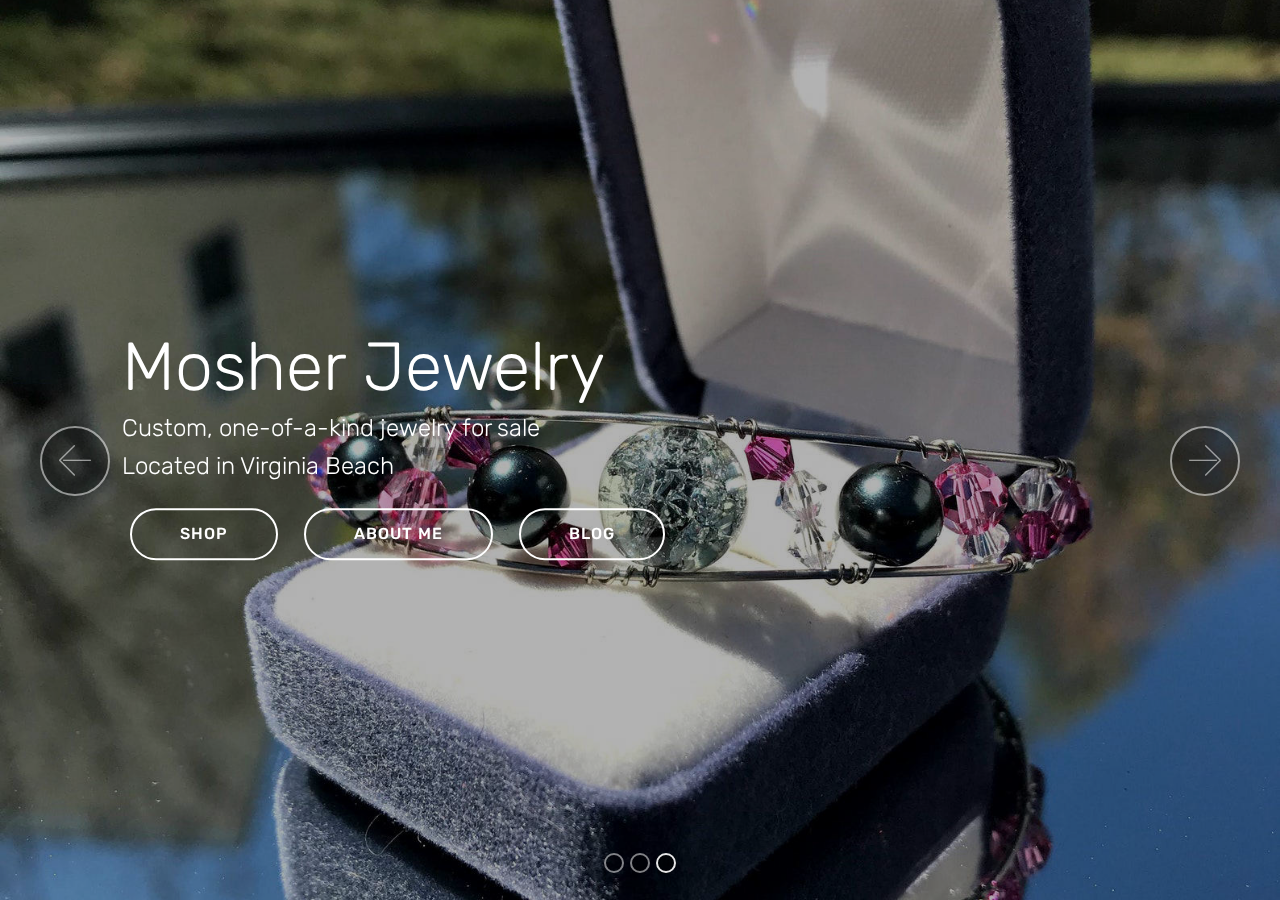
==== index.html @ 4f6f1ca5 "Initial website design" ====
<!DOCTYPE html>
<html >
<head>
  <!-- Site made with Mobirise Website Builder v4.8.10, https://mobirise.com -->
  <meta charset="UTF-8">
  <meta http-equiv="X-UA-Compatible" content="IE=edge">
  <meta name="generator" content="Mobirise v4.8.10, mobirise.com">
  <meta name="viewport" content="width=device-width, initial-scale=1, minimum-scale=1">
  <link rel="shortcut icon" href="assets/images/logo4.png" type="image/x-icon">
  <meta name="description" content="">
  <title>Home</title>
  <link rel="stylesheet" href="assets/web/assets/mobirise-icons/mobirise-icons.css">
  <link rel="stylesheet" href="assets/tether/tether.min.css">
  <link rel="stylesheet" href="assets/bootstrap/css/bootstrap.min.css">
  <link rel="stylesheet" href="assets/bootstrap/css/bootstrap-grid.min.css">
  <link rel="stylesheet" href="assets/bootstrap/css/bootstrap-reboot.min.css">
  <link rel="stylesheet" href="assets/theme/css/style.css">
  <link rel="stylesheet" href="assets/mobirise/css/mbr-additional.css" type="text/css">
  
  
  
</head>
<body>
  <section class="carousel slide cid-s7tQdVcAmL" data-interval="false" id="slider1-w">

    

    <div class="full-screen"><div class="mbr-slider slide carousel" data-pause="true" data-keyboard="false" data-ride="carousel" data-interval="4000"><ol class="carousel-indicators"><li data-app-prevent-settings="" data-target="#slider1-w" data-slide-to="0"></li><li data-app-prevent-settings="" data-target="#slider1-w" data-slide-to="1"></li><li data-app-prevent-settings="" data-target="#slider1-w" class=" active" data-slide-to="2"></li></ol><div class="carousel-inner" role="listbox"><div class="carousel-item slider-fullscreen-image" data-bg-video-slide="false" style="background-image: url(assets/images/amethystwirewrappedsnakering-1588x1588.jpg);"><div class="container container-slide"><div class="image_wrapper"><div class="mbr-overlay" style="opacity: 0.3;"></div><img src="assets/images/amethystwirewrappedsnakering-1588x1588.jpg"><div class="carousel-caption justify-content-center"><div class="col-10 align-left"><h2 class="mbr-fonts-style display-1"><strong>Mosher Jewelry</strong></h2><p class="lead mbr-text mbr-fonts-style display-5">Custom, one-of-a-kind jewelry for sale
<br>Located in Virginia Beach</p><div class="mbr-section-btn" buttons="0"><a class="btn display-4 btn-white-outline" href="page4.html">SHOP</a> <a class="btn  btn-white-outline display-4" href="page2.html">ABOUT ME</a> <a class="btn  btn-white-outline display-4" href="page1.html">BLOG</a></div></div></div></div></div></div><div class="carousel-item slider-fullscreen-image" data-bg-video-slide="false" style="background-image: url(assets/images/bluezicronsnakering-1588x1588.jpg);"><div class="container container-slide"><div class="image_wrapper"><div class="mbr-overlay" style="opacity: 0.2;"></div><img src="assets/images/bluezicronsnakering-1588x1588.jpg"><div class="carousel-caption justify-content-center"><div class="col-10 align-left"><h2 class="mbr-fonts-style display-1">Mosher Jewelry</h2><p class="lead mbr-text mbr-fonts-style display-5">Custom, one-of-a-kind jewelry for sale
<br>Located in Virginia Beach</p><div class="mbr-section-btn" buttons="0"><a class="btn display-4 btn-white-outline" href="page4.html">SHOP</a> <a class="btn  btn-white-outline display-4" href="page2.html">ABOUT ME</a> <a class="btn  btn-white-outline display-4" href="page1.html">BLOG</a></div></div></div></div></div></div><div class="carousel-item slider-fullscreen-image active" data-bg-video-slide="false" style="background-image: url(assets/images/pinkandblackwirebracelet-1588x1588.jpg);"><div class="container container-slide"><div class="image_wrapper"><div class="mbr-overlay" style="opacity: 0.3;"></div><img src="assets/images/pinkandblackwirebracelet-1588x1588.jpg"><div class="carousel-caption justify-content-center"><div class="col-10 align-left"><h2 class="mbr-fonts-style display-1">Mosher Jewelry</h2><p class="lead mbr-text mbr-fonts-style display-5">Custom, one-of-a-kind jewelry for sale
<br>Located in Virginia Beach</p><div class="mbr-section-btn" buttons="0"><a class="btn display-4 btn-white-outline" href="page4.html">SHOP</a> <a class="btn  btn-white-outline display-4" href="page2.html">ABOUT ME</a> <a class="btn  btn-white-outline display-4" href="page1.html">BLOG</a></div></div></div></div></div></div></div><a data-app-prevent-settings="" class="carousel-control carousel-control-prev" role="button" data-slide="prev" href="#slider1-w"><span aria-hidden="true" class="mbri-left mbr-iconfont"></span><span class="sr-only">Previous</span></a><a data-app-prevent-settings="" class="carousel-control carousel-control-next" role="button" data-slide="next" href="#slider1-w"><span aria-hidden="true" class="mbri-right mbr-iconfont"></span><span class="sr-only">Next</span></a></div></div>

</section>


  <section class="engine"><a href="https://mobirise.info/q">free responsive website templates</a></section><script src="assets/web/assets/jquery/jquery.min.js"></script>
  <script src="assets/popper/popper.min.js"></script>
  <script src="assets/tether/tether.min.js"></script>
  <script src="assets/bootstrap/js/bootstrap.min.js"></script>
  <script src="assets/ytplayer/jquery.mb.ytplayer.min.js"></script>
  <script src="assets/vimeoplayer/jquery.mb.vimeo_player.js"></script>
  <script src="assets/bootstrapcarouselswipe/bootstrap-carousel-swipe.js"></script>
  <script src="assets/smoothscroll/smooth-scroll.js"></script>
  <script src="assets/theme/js/script.js"></script>
  <script src="assets/slidervideo/script.js"></script>
  
  
</body>
</html>
---- assets/web/assets/mobirise-icons/mobirise-icons.css ----
@font-face {
  font-family: 'MobiriseIcons';
  src:  url('mobirise-icons.eot?spat4u');
  src:  url('mobirise-icons.eot?spat4u#iefix') format('embedded-opentype'),
    url('mobirise-icons.ttf?spat4u') format('truetype'),
    url('mobirise-icons.woff?spat4u') format('woff'),
    url('mobirise-icons.svg?spat4u#MobiriseIcons') format('svg');
  font-weight: normal;
  font-style: normal;
}

[class^="mbri-"], [class*=" mbri-"] {
  /* use !important to prevent issues with browser extensions that change fonts */
  font-family: MobiriseIcons !important;
  speak: none;
  font-style: normal;
  font-weight: normal;
  font-variant: normal;
  text-transform: none;
  line-height: 1;

  /* Better Font Rendering =========== */
  -webkit-font-smoothing: antialiased;
  -moz-osx-font-smoothing: grayscale;
}

.mbri-add-submenu:before {
  content: "\e900";
}
.mbri-alert:before {
  content: "\e901";
}
.mbri-align-center:before {
  content: "\e902";
}
.mbri-align-justify:before {
  content: "\e903";
}
.mbri-align-left:before {
  content: "\e904";
}
.mbri-align-right:before {
  content: "\e905";
}
.mbri-android:before {
  content: "\e906";
}
.mbri-apple:before {
  content: "\e907";
}
.mbri-arrow-down:before {
  content: "\e908";
}
.mbri-arrow-next:before {
  content: "\e909";
}
.mbri-arrow-prev:before {
  content: "\e90a";
}
.mbri-arrow-up:before {
  content: "\e90b";
}
.mbri-bold:before {
  content: "\e90c";
}
.mbri-bookmark:before {
  content: "\e90d";
}
.mbri-bootstrap:before {
  content: "\e90e";
}
.mbri-briefcase:before {
  content: "\e90f";
}
.mbri-browse:before {
  content: "\e910";
}
.mbri-bulleted-list:before {
  content: "\e911";
}
.mbri-calendar:before {
  content: "\e912";
}
.mbri-camera:before {
  content: "\e913";
}
.mbri-cart-add:before {
  content: "\e914";
}
.mbri-cart-full:before {
  content: "\e915";
}
.mbri-cash:before {
  content: "\e916";
}
.mbri-change-style:before {
  content: "\e917";
}
.mbri-chat:before {
  content: "\e918";
}
.mbri-clock:before {
  content: "\e919";
}
.mbri-close:before {
  content: "\e91a";
}
.mbri-cloud:before {
  content: "\e91b";
}
.mbri-code:before {
  content: "\e91c";
}
.mbri-contact-form:before {
  content: "\e91d";
}
.mbri-credit-card:before {
  content: "\e91e";
}
.mbri-cursor-click:before {
  content: "\e91f";
}
.mbri-cust-feedback:before {
  content: "\e920";
}
.mbri-database:before {
  content: "\e921";
}
.mbri-delivery:before {
  content: "\e922";
}
.mbri-desktop:before {
  content: "\e923";
}
.mbri-devices:before {
  content: "\e924";
}
.mbri-down:before {
  content: "\e925";
}
.mbri-download:before {
  content: "\e989";
}
.mbri-drag-n-drop:before {
  content: "\e927";
}
.mbri-drag-n-drop2:before {
  content: "\e928";
}
.mbri-edit:before {
  content: "\e929";
}
.mbri-edit2:before {
  content: "\e92a";
}
.mbri-error:before {
  content: "\e92b";
}
.mbri-extension:before {
  content: "\e92c";
}
.mbri-features:before {
  content: "\e92d";
}
.mbri-file:before {
  content: "\e92e";
}
.mbri-flag:before {
  content: "\e92f";
}
.mbri-folder:before {
  content: "\e930";
}
.mbri-gift:before {
  content: "\e931";
}
.mbri-github:before {
  content: "\e932";
}
.mbri-globe:before {
  content: "\e933";
}
.mbri-globe-2:before {
  content: "\e934";
}
.mbri-growing-chart:before {
  content: "\e935";
}
.mbri-hearth:before {
  content: "\e936";
}
.mbri-help:before {
  content: "\e937";
}
.mbri-home:before {
  content: "\e938";
}
.mbri-hot-cup:before {
  content: "\e939";
}
.mbri-idea:before {
  content: "\e93a";
}
.mbri-image-gallery:before {
  content: "\e93b";
}
.mbri-image-slider:before {
  content: "\e93c";
}
.mbri-info:before {
  content: "\e93d";
}
.mbri-italic:before {
  content: "\e93e";
}
.mbri-key:before {
  content: "\e93f";
}
.mbri-laptop:before {
  content: "\e940";
}
.mbri-layers:before {
  content: "\e941";
}
.mbri-left-right:before {
  content: "\e942";
}
.mbri-left:before {
  content: "\e943";
}
.mbri-letter:before {
  content: "\e944";
}
.mbri-like:before {
  content: "\e945";
}
.mbri-link:before {
  content: "\e946";
}
.mbri-lock:before {
  content: "\e947";
}
.mbri-login:before {
  content: "\e948";
}
.mbri-logout:before {
  content: "\e949";
}
.mbri-magic-stick:before {
  content: "\e94a";
}
.mbri-map-pin:before {
  content: "\e94b";
}
.mbri-menu:before {
  content: "\e94c";
}
.mbri-mobile:before {
  content: "\e94d";
}
.mbri-mobile2:before {
  content: "\e94e";
}
.mbri-mobirise:before {
  content: "\e94f";
}
.mbri-more-horizontal:before {
  content: "\e950";
}
.mbri-more-vertical:before {
  content: "\e951";
}
.mbri-music:before {
  content: "\e952";
}
.mbri-new-file:before {
  content: "\e953";
}
.mbri-numbered-list:before {
  content: "\e954";
}
.mbri-opened-folder:before {
  content: "\e955";
}
.mbri-pages:before {
  content: "\e956";
}
.mbri-paper-plane:before {
  content: "\e957";
}
.mbri-paperclip:before {
  content: "\e958";
}
.mbri-photo:before {
  content: "\e959";
}
.mbri-photos:before {
  content: "\e95a";
}
.mbri-pin:before {
  content: "\e95b";
}
.mbri-play:before {
  content: "\e95c";
}
.mbri-plus:before {
  content: "\e95d";
}
.mbri-preview:before {
  content: "\e95e";
}
.mbri-print:before {
  content: "\e95f";
}
.mbri-protect:before {
  content: "\e960";
}
.mbri-question:before {
  content: "\e961";
}
.mbri-quote-left:before {
  content: "\e962";
}
.mbri-quote-right:before {
  content: "\e963";
}
.mbri-refresh:before {
  content: "\e964";
}
.mbri-responsive:before {
  content: "\e965";
}
.mbri-right:before {
  content: "\e966";
}
.mbri-rocket:before {
  content: "\e967";
}
.mbri-sad-face:before {
  content: "\e968";
}
.mbri-sale:before {
  content: "\e969";
}
.mbri-save:before {
  content: "\e96a";
}
.mbri-search:before {
  content: "\e96b";
}
.mbri-setting:before {
  content: "\e96c";
}
.mbri-setting2:before {
  content: "\e96d";
}
.mbri-setting3:before {
  content: "\e96e";
}
.mbri-share:before {
  content: "\e96f";
}
.mbri-shopping-bag:before {
  content: "\e970";
}
.mbri-shopping-basket:before {
  content: "\e971";
}
.mbri-shopping-cart:before {
  content: "\e972";
}
.mbri-sites:before {
  content: "\e973";
}
.mbri-smile-face:before {
  content: "\e974";
}
.mbri-speed:before {
  content: "\e975";
}
.mbri-star:before {
  content: "\e976";
}
.mbri-success:before {
  content: "\e977";
}
.mbri-sun:before {
  content: "\e978";
}
.mbri-sun2:before {
  content: "\e979";
}
.mbri-tablet:before {
  content: "\e97a";
}
.mbri-tablet-vertical:before {
  content: "\e97b";
}
.mbri-target:before {
  content: "\e97c";
}
.mbri-timer:before {
  content: "\e97d";
}
.mbri-to-ftp:before {
  content: "\e97e";
}
.mbri-to-local-drive:before {
  content: "\e97f";
}
.mbri-touch-swipe:before {
  content: "\e980";
}
.mbri-touch:before {
  content: "\e981";
}
.mbri-trash:before {
  content: "\e982";
}
.mbri-underline:before {
  content: "\e983";
}
.mbri-unlink:before {
  content: "\e984";
}
.mbri-unlock:before {
  content: "\e985";
}
.mbri-up-down:before {
  content: "\e986";
}
.mbri-up:before {
  content: "\e987";
}
.mbri-update:before {
  content: "\e988";
}
.mbri-upload:before {
 content: "\e926"; 
}
.mbri-user:before {
  content: "\e98a";
}
.mbri-user2:before {
  content: "\e98b";
}
.mbri-users:before {
  content: "\e98c";
}
.mbri-video:before {
  content: "\e98d";
}
.mbri-video-play:before {
  content: "\e98e";
}
.mbri-watch:before {
  content: "\e98f";
}
.mbri-website-theme:before {
  content: "\e990";
}
.mbri-wifi:before {
  content: "\e991";
}
.mbri-windows:before {
  content: "\e992";
}
.mbri-zoom-out:before {
  content: "\e993";
}
.mbri-redo:before {
  content: "\e994";
}
.mbri-undo:before {
  content: "\e995";
}
---- assets/theme/css/style.css ----
/*!
 * Mobirise v4 theme (https://mobirise.com/)
 * Copyright 2017 Mobirise
 */
section {
  background-color: #eeeeee; }

section,
.container,
.container-fluid {
  position: relative;
  word-wrap: break-word; }

a.mbr-iconfont:hover {
  text-decoration: none; }

.article .lead p, .article .lead ul, .article .lead ol, .article .lead pre, .article .lead blockquote {
  margin-bottom: 0; }

a {
  font-style: normal;
  font-weight: 400;
  cursor: pointer; }
  a, a:hover {
    text-decoration: none; }

figure {
  margin-bottom: 0; }

body {
  color: #232323; }

h1, h2, h3, h4, h5, h6,
.h1, .h2, .h3, .h4, .h5, .h6,
.display-1, .display-2, .display-3, .display-4 {
  line-height: 1;
  word-break: break-word;
  word-wrap: break-word; }

b, strong {
  font-weight: bold; }

blockquote {
  padding: 10px 0 10px 20px;
  position: relative;
  border-left: 2px solid;
  border-color: #ff3366; }

input:-webkit-autofill, input:-webkit-autofill:hover, input:-webkit-autofill:focus, input:-webkit-autofill:active {
  transition-delay: 9999s;
  transition-property: background-color, color; }

textarea[type="hidden"] {
  display: none; }

body {
  position: relative; }

section {
  background-position: 50% 50%;
  background-repeat: no-repeat;
  background-size: cover; }
  section .mbr-background-video,
  section .mbr-background-video-preview {
    position: absolute;
    bottom: 0;
    left: 0;
    right: 0;
    top: 0; }

.hidden {
  visibility: hidden; }

.mbr-z-index20 {
  z-index: 20; }

/*! Base colors */
.mbr-white {
  color: #ffffff; }

.mbr-black {
  color: #000000; }

.mbr-bg-white {
  background-color: #ffffff; }

.mbr-bg-black {
  background-color: #000000; }

/*! Text-aligns */
.align-left {
  text-align: left; }

.align-center {
  text-align: center; }

.align-right {
  text-align: right; }

@media (max-width: 767px) {
  .align-left, .align-center, .align-right, .mbr-section-btn, .mbr-section-title {
    text-align: center; } }
/*! Font-weight  */
.mbr-light {
  font-weight: 300; }

.mbr-regular {
  font-weight: 400; }

.mbr-semibold {
  font-weight: 500; }

.mbr-bold {
  font-weight: 700; }

/*! Media  */
.media-size-item {
  -webkit-flex: 1 1 auto;
  -moz-flex: 1 1 auto;
  -ms-flex: 1 1 auto;
  -o-flex: 1 1 auto;
  flex: 1 1 auto; }

.media-content {
  -webkit-flex-basis: 100%;
  flex-basis: 100%; }

.media-container-row {
  display: -ms-flexbox;
  display: -webkit-flex;
  display: flex;
  -webkit-flex-direction: row;
  -ms-flex-direction: row;
  flex-direction: row;
  -webkit-flex-wrap: wrap;
  -ms-flex-wrap: wrap;
  flex-wrap: wrap;
  -webkit-justify-content: center;
  -ms-flex-pack: center;
  justify-content: center;
  -webkit-align-content: center;
  -ms-flex-line-pack: center;
  align-content: center;
  -webkit-align-items: start;
  -ms-flex-align: start;
  align-items: start; }
  .media-container-row .media-size-item {
    width: 400px; }

.media-container-column {
  display: -ms-flexbox;
  display: -webkit-flex;
  display: flex;
  -webkit-flex-direction: column;
  -ms-flex-direction: column;
  flex-direction: column;
  -webkit-flex-wrap: wrap;
  -ms-flex-wrap: wrap;
  flex-wrap: wrap;
  -webkit-justify-content: center;
  -ms-flex-pack: center;
  justify-content: center;
  -webkit-align-content: center;
  -ms-flex-line-pack: center;
  align-content: center;
  -webkit-align-items: stretch;
  -ms-flex-align: stretch;
  align-items: stretch; }
  .media-container-column > * {
    width: 100%; }

@media (min-width: 992px) {
  .media-container-row {
    -webkit-flex-wrap: nowrap;
    -ms-flex-wrap: nowrap;
    flex-wrap: nowrap; } }
figure {
  overflow: hidden; }

figure[mbr-media-size] {
  transition: width 0.1s; }

.mbr-figure img, .mbr-figure iframe {
  display: block;
  width: 100%; }

.card {
  background-color: transparent;
  border: none; }

.card-img {
  text-align: center;
  flex-shrink: 0;
  -webkit-flex-shrink: 0; }

.media {
  max-width: 100%;
  margin: 0 auto; }

.mbr-figure {
  -ms-flex-item-align: center;
  -ms-grid-row-align: center;
  -webkit-align-self: center;
  align-self: center; }

.media-container > div {
  max-width: 100%; }

.mbr-figure img, .card-img img {
  width: 100%; }

@media (max-width: 991px) {
  .media-size-item {
    width: auto !important; }

  .media {
    width: auto; }

  .mbr-figure {
    width: 100% !important; } }
/*! Buttons */
.mbr-section-btn {
  margin-left: -.25rem;
  margin-right: -.25rem;
  font-size: 0; }

nav .mbr-section-btn {
  margin-left: 0rem;
  margin-right: 0rem; }

/*! Btn icon margin */
.btn .mbr-iconfont, .btn.btn-sm .mbr-iconfont {
  cursor: pointer;
  margin-right: 0.5rem; }

.btn.btn-md .mbr-iconfont, .btn.btn-md .mbr-iconfont {
  margin-right: 0.8rem; }

.mbr-regular {
  font-weight: 400; }

.mbr-semibold {
  font-weight: 500; }

.mbr-bold {
  font-weight: 700; }

[type="submit"] {
  -webkit-appearance: none; }

/*! Full-screen */
.mbr-fullscreen .mbr-overlay {
  min-height: 100vh; }

.mbr-fullscreen {
  display: flex;
  display: -webkit-flex;
  display: -moz-flex;
  display: -ms-flex;
  display: -o-flex;
  align-items: center;
  -webkit-align-items: center;
  min-height: 100vh;
  padding-top: 3rem;
  padding-bottom: 3rem; }

/*! Map */
.map {
  height: 25rem;
  position: relative; }
  .map iframe {
    width: 100%;
    height: 100%; }

/* Form */
.form-asterisk {
  font-family: initial;
  position: absolute;
  top: -2px;
  font-weight: normal; }

/*! Scroll to top arrow */
.mbr-arrow-up {
  bottom: 25px;
  right: 90px;
  position: fixed;
  text-align: right;
  z-index: 5000;
  color: #ffffff;
  font-size: 32px;
  transform: rotate(180deg);
  -webkit-transform: rotate(180deg); }

.mbr-arrow-up a {
  background: rgba(0, 0, 0, 0.2);
  border-radius: 3px;
  color: #fff;
  display: inline-block;
  height: 60px;
  width: 60px;
  outline-style: none !important;
  position: relative;
  text-decoration: none;
  transition: all .3s ease-in-out;
  cursor: pointer;
  text-align: center; }
  .mbr-arrow-up a:hover {
    background-color: rgba(0, 0, 0, 0.4); }
  .mbr-arrow-up a i {
    line-height: 60px; }

.mbr-arrow-up-icon {
  display: block;
  color: #fff; }

.mbr-arrow-up-icon::before {
  content: "\203a";
  display: inline-block;
  font-family: serif;
  font-size: 32px;
  line-height: 1;
  font-style: normal;
  position: relative;
  top: 6px;
  left: -4px;
  -webkit-transform: rotate(-90deg);
  transform: rotate(-90deg); }

/*! Arrow Down */
.mbr-arrow {
  position: absolute;
  bottom: 45px;
  left: 50%;
  width: 60px;
  height: 60px;
  cursor: pointer;
  background-color: rgba(80, 80, 80, 0.5);
  border-radius: 50%;
  -webkit-transform: translateX(-50%);
  transform: translateX(-50%); }
  .mbr-arrow > a {
    display: inline-block;
    text-decoration: none;
    outline-style: none;
    -webkit-animation: arrowdown 1.7s ease-in-out infinite;
    animation: arrowdown 1.7s ease-in-out infinite; }
    .mbr-arrow > a > i {
      position: absolute;
      top: -2px;
      left: 15px;
      font-size: 2rem; }

@keyframes arrowdown {
  0% {
    transform: translateY(0px);
    -webkit-transform: translateY(0px); }
  50% {
    transform: translateY(-5px);
    -webkit-transform: translateY(-5px); }
  100% {
    transform: translateY(0px);
    -webkit-transform: translateY(0px); } }
@-webkit-keyframes arrowdown {
  0% {
    transform: translateY(0px);
    -webkit-transform: translateY(0px); }
  50% {
    transform: translateY(-5px);
    -webkit-transform: translateY(-5px); }
  100% {
    transform: translateY(0px);
    -webkit-transform: translateY(0px); } }
@media (max-width: 500px) {
  .mbr-arrow-up {
    left: 50%;
    right: auto;
    transform: translateX(-50%) rotate(180deg);
    -webkit-transform: translateX(-50%) rotate(180deg); } }
/*Gradients animation*/
@keyframes gradient-animation {
  from {
    background-position: 0% 100%;
    animation-timing-function: ease-in-out; }
  to {
    background-position: 100% 0%;
    animation-timing-function: ease-in-out; } }
@-webkit-keyframes gradient-animation {
  from {
    background-position: 0% 100%;
    animation-timing-function: ease-in-out; }
  to {
    background-position: 100% 0%;
    animation-timing-function: ease-in-out; } }
.bg-gradient {
  background-size: 200% 200%;
  animation: gradient-animation 5s infinite alternate;
  -webkit-animation: gradient-animation 5s infinite alternate; }

.menu .navbar-brand {
  display: -webkit-flex; }
  .menu .navbar-brand span {
    display: flex;
    display: -webkit-flex; }
  .menu .navbar-brand .navbar-caption-wrap {
    display: -webkit-flex; }
  .menu .navbar-brand .navbar-logo img {
    display: -webkit-flex; }
@media (min-width: 768px) and (max-width: 991px) {
  .menu .navbar-toggleable-sm .navbar-nav {
    display: -webkit-box;
    display: -webkit-flex;
    display: -ms-flexbox; } }
@media (min-width: 992px) {
  .menu .navbar-nav.nav-dropdown {
    display: -webkit-flex; }
  .menu .navbar-toggleable-sm .navbar-collapse {
    display: -webkit-flex !important; } }
@media (max-width: 767px) {
  .menu .navbar-collapse {
    overflow-y: auto;
    max-height: 80vh; }
  .menu .dropdown-menu {
    max-height: 60vh;
    overflow-y: auto; } }

.navbar {
  display: -webkit-flex;
  -webkit-flex-wrap: wrap;
  -webkit-align-items: center;
  -webkit-justify-content: space-between; }

.navbar-collapse {
  -webkit-flex-basis: 100%;
  -webkit-flex-grow: 1;
  -webkit-align-items: center; }

.nav-dropdown .link {
  padding: .667em 1.667em !important;
  margin: 0 !important; }

.nav {
  display: -webkit-flex;
  -webkit-flex-wrap: wrap; }

.row {
  display: -webkit-flex;
  -webkit-flex-wrap: wrap; }

.justify-content-center {
  -webkit-justify-content: center; }

.form-inline {
  display: -webkit-flex;
  -webkit-flex-flow: row wrap;
  -webkit-align-items: center; }

.card-wrapper {
  -webkit-flex: 1; }

.carousel-control {
  z-index: 10;
  display: -webkit-flex;
  -webkit-align-items: center;
  -webkit-justify-content: center; }

.carousel-controls {
  display: -webkit-flex; }

.media {
  display: -webkit-flex; }

/*# sourceMappingURL=style.css.map */
.engine {
	position: absolute;
	text-indent: -2400px;
	text-align: center;
	padding: 0;
	top: 0;
	left: -2400px;
}
---- assets/mobirise/css/mbr-additional.css ----
@import url(https://fonts.googleapis.com/css?family=Rubik:300,300i,400,400i,500,500i,700,700i,900,900i);





body {
  font-style: normal;
  line-height: 1.5;
}
.mbr-section-title {
  font-style: normal;
  line-height: 1.2;
}
.mbr-section-subtitle {
  line-height: 1.3;
}
.mbr-text {
  font-style: normal;
  line-height: 1.6;
}
.display-1 {
  font-family: 'Rubik', sans-serif;
  font-size: 4.25rem;
}
.display-1 > .mbr-iconfont {
  font-size: 6.8rem;
}
.display-2 {
  font-family: 'Rubik', sans-serif;
  font-size: 3rem;
}
.display-2 > .mbr-iconfont {
  font-size: 4.8rem;
}
.display-4 {
  font-family: 'Rubik', sans-serif;
  font-size: 1rem;
}
.display-4 > .mbr-iconfont {
  font-size: 1.6rem;
}
.display-5 {
  font-family: 'Rubik', sans-serif;
  font-size: 1.5rem;
}
.display-5 > .mbr-iconfont {
  font-size: 2.4rem;
}
.display-7 {
  font-family: 'Rubik', sans-serif;
  font-size: 1rem;
}
.display-7 > .mbr-iconfont {
  font-size: 1.6rem;
}
/* ---- Fluid typography for mobile devices ---- */
/* 1.4 - font scale ratio ( bootstrap == 1.42857 ) */
/* 100vw - current viewport width */
/* (48 - 20)  48 == 48rem == 768px, 20 == 20rem == 320px(minimal supported viewport) */
/* 0.65 - min scale variable, may vary */
@media (max-width: 768px) {
  .display-1 {
    font-size: 3.4rem;
    font-size: calc( 2.1374999999999997rem + (4.25 - 2.1374999999999997) * ((100vw - 20rem) / (48 - 20)));
    line-height: calc( 1.4 * (2.1374999999999997rem + (4.25 - 2.1374999999999997) * ((100vw - 20rem) / (48 - 20))));
  }
  .display-2 {
    font-size: 2.4rem;
    font-size: calc( 1.7rem + (3 - 1.7) * ((100vw - 20rem) / (48 - 20)));
    line-height: calc( 1.4 * (1.7rem + (3 - 1.7) * ((100vw - 20rem) / (48 - 20))));
  }
  .display-4 {
    font-size: 0.8rem;
    font-size: calc( 1rem + (1 - 1) * ((100vw - 20rem) / (48 - 20)));
    line-height: calc( 1.4 * (1rem + (1 - 1) * ((100vw - 20rem) / (48 - 20))));
  }
  .display-5 {
    font-size: 1.2rem;
    font-size: calc( 1.175rem + (1.5 - 1.175) * ((100vw - 20rem) / (48 - 20)));
    line-height: calc( 1.4 * (1.175rem + (1.5 - 1.175) * ((100vw - 20rem) / (48 - 20))));
  }
}
/* Buttons */
.btn {
  font-weight: 500;
  border-width: 2px;
  font-style: normal;
  letter-spacing: 1px;
  margin: .4rem .8rem;
  white-space: normal;
  -webkit-transition: all 0.3s ease-in-out;
  -moz-transition: all 0.3s ease-in-out;
  transition: all 0.3s ease-in-out;
  display: inline-flex;
  align-items: center;
  justify-content: center;
  word-break: break-word;
  -webkit-align-items: center;
  -webkit-justify-content: center;
  display: -webkit-inline-flex;
  padding: 1rem 3rem;
  border-radius: 3px;
}
.btn-sm {
  font-weight: 500;
  letter-spacing: 1px;
  -webkit-transition: all 0.3s ease-in-out;
  -moz-transition: all 0.3s ease-in-out;
  transition: all 0.3s ease-in-out;
  padding: 0.6rem 1.5rem;
  border-radius: 3px;
}
.btn-md {
  font-weight: 500;
  letter-spacing: 1px;
  margin: .4rem .8rem !important;
  -webkit-transition: all 0.3s ease-in-out;
  -moz-transition: all 0.3s ease-in-out;
  transition: all 0.3s ease-in-out;
  padding: 1rem 3rem;
  border-radius: 3px;
}
.btn-lg {
  font-weight: 500;
  letter-spacing: 1px;
  margin: .4rem .8rem !important;
  -webkit-transition: all 0.3s ease-in-out;
  -moz-transition: all 0.3s ease-in-out;
  transition: all 0.3s ease-in-out;
  padding: 1.2rem 3.2rem;
  border-radius: 3px;
}
.bg-primary {
  background-color: #e6e6fa !important;
}
.bg-success {
  background-color: #f7ed4a !important;
}
.bg-info {
  background-color: #82786e !important;
}
.bg-warning {
  background-color: #879a9f !important;
}
.bg-danger {
  background-color: #b1a374 !important;
}
.btn-primary,
.btn-primary:active {
  background-color: #e6e6fa !important;
  border-color: #e6e6fa !important;
  color: #2626bb !important;
}
.btn-primary:hover,
.btn-primary:focus,
.btn-primary.focus,
.btn-primary.active {
  color: #2626bb !important;
  background-color: #a6a6ed !important;
  border-color: #a6a6ed !important;
}
.btn-primary.disabled,
.btn-primary:disabled {
  color: #2626bb !important;
  background-color: #a6a6ed !important;
  border-color: #a6a6ed !important;
}
.btn-secondary,
.btn-secondary:active {
  background-color: #ff3366 !important;
  border-color: #ff3366 !important;
  color: #ffffff !important;
}
.btn-secondary:hover,
.btn-secondary:focus,
.btn-secondary.focus,
.btn-secondary.active {
  color: #ffffff !important;
  background-color: #e50039 !important;
  border-color: #e50039 !important;
}
.btn-secondary.disabled,
.btn-secondary:disabled {
  color: #ffffff !important;
  background-color: #e50039 !important;
  border-color: #e50039 !important;
}
.btn-info,
.btn-info:active {
  background-color: #82786e !important;
  border-color: #82786e !important;
  color: #ffffff !important;
}
.btn-info:hover,
.btn-info:focus,
.btn-info.focus,
.btn-info.active {
  color: #ffffff !important;
  background-color: #59524b !important;
  border-color: #59524b !important;
}
.btn-info.disabled,
.btn-info:disabled {
  color: #ffffff !important;
  background-color: #59524b !important;
  border-color: #59524b !important;
}
.btn-success,
.btn-success:active {
  background-color: #f7ed4a !important;
  border-color: #f7ed4a !important;
  color: #3f3c03 !important;
}
.btn-success:hover,
.btn-success:focus,
.btn-success.focus,
.btn-success.active {
  color: #3f3c03 !important;
  background-color: #eadd0a !important;
  border-color: #eadd0a !important;
}
.btn-success.disabled,
.btn-success:disabled {
  color: #3f3c03 !important;
  background-color: #eadd0a !important;
  border-color: #eadd0a !important;
}
.btn-warning,
.btn-warning:active {
  background-color: #879a9f !important;
  border-color: #879a9f !important;
  color: #ffffff !important;
}
.btn-warning:hover,
.btn-warning:focus,
.btn-warning.focus,
.btn-warning.active {
  color: #ffffff !important;
  background-color: #617479 !important;
  border-color: #617479 !important;
}
.btn-warning.disabled,
.btn-warning:disabled {
  color: #ffffff !important;
  background-color: #617479 !important;
  border-color: #617479 !important;
}
.btn-danger,
.btn-danger:active {
  background-color: #b1a374 !important;
  border-color: #b1a374 !important;
  color: #ffffff !important;
}
.btn-danger:hover,
.btn-danger:focus,
.btn-danger.focus,
.btn-danger.active {
  color: #ffffff !important;
  background-color: #8b7d4e !important;
  border-color: #8b7d4e !important;
}
.btn-danger.disabled,
.btn-danger:disabled {
  color: #ffffff !important;
  background-color: #8b7d4e !important;
  border-color: #8b7d4e !important;
}
.btn-white {
  color: #333333 !important;
}
.btn-white,
.btn-white:active {
  background-color: #ffffff !important;
  border-color: #ffffff !important;
  color: #808080 !important;
}
.btn-white:hover,
.btn-white:focus,
.btn-white.focus,
.btn-white.active {
  color: #808080 !important;
  background-color: #d9d9d9 !important;
  border-color: #d9d9d9 !important;
}
.btn-white.disabled,
.btn-white:disabled {
  color: #808080 !important;
  background-color: #d9d9d9 !important;
  border-color: #d9d9d9 !important;
}
.btn-black,
.btn-black:active {
  background-color: #333333 !important;
  border-color: #333333 !important;
  color: #ffffff !important;
}
.btn-black:hover,
.btn-black:focus,
.btn-black.focus,
.btn-black.active {
  color: #ffffff !important;
  background-color: #0d0d0d !important;
  border-color: #0d0d0d !important;
}
.btn-black.disabled,
.btn-black:disabled {
  color: #ffffff !important;
  background-color: #0d0d0d !important;
  border-color: #0d0d0d !important;
}
.btn-primary-outline,
.btn-primary-outline:active {
  background: none;
  border-color: #9191e9;
  color: #9191e9;
}
.btn-primary-outline:hover,
.btn-primary-outline:focus,
.btn-primary-outline.focus,
.btn-primary-outline.active {
  color: #2626bb;
  background-color: #e6e6fa;
  border-color: #e6e6fa;
}
.btn-primary-outline.disabled,
.btn-primary-outline:disabled {
  color: #2626bb !important;
  background-color: #e6e6fa !important;
  border-color: #e6e6fa !important;
}
.btn-secondary-outline,
.btn-secondary-outline:active {
  background: none;
  border-color: #cc0033;
  color: #cc0033;
}
.btn-secondary-outline:hover,
.btn-secondary-outline:focus,
.btn-secondary-outline.focus,
.btn-secondary-outline.active {
  color: #ffffff;
  background-color: #ff3366;
  border-color: #ff3366;
}
.btn-secondary-outline.disabled,
.btn-secondary-outline:disabled {
  color: #ffffff !important;
  background-color: #ff3366 !important;
  border-color: #ff3366 !important;
}
.btn-info-outline,
.btn-info-outline:active {
  background: none;
  border-color: #4b453f;
  color: #4b453f;
}
.btn-info-outline:hover,
.btn-info-outline:focus,
.btn-info-outline.focus,
.btn-info-outline.active {
  color: #ffffff;
  background-color: #82786e;
  border-color: #82786e;
}
.btn-info-outline.disabled,
.btn-info-outline:disabled {
  color: #ffffff !important;
  background-color: #82786e !important;
  border-color: #82786e !important;
}
.btn-success-outline,
.btn-success-outline:active {
  background: none;
  border-color: #d2c609;
  color: #d2c609;
}
.btn-success-outline:hover,
.btn-success-outline:focus,
.btn-success-outline.focus,
.btn-success-outline.active {
  color: #3f3c03;
  background-color: #f7ed4a;
  border-color: #f7ed4a;
}
.btn-success-outline.disabled,
.btn-success-outline:disabled {
  color: #3f3c03 !important;
  background-color: #f7ed4a !important;
  border-color: #f7ed4a !important;
}
.btn-warning-outline,
.btn-warning-outline:active {
  background: none;
  border-color: #55666b;
  color: #55666b;
}
.btn-warning-outline:hover,
.btn-warning-outline:focus,
.btn-warning-outline.focus,
.btn-warning-outline.active {
  color: #ffffff;
  background-color: #879a9f;
  border-color: #879a9f;
}
.btn-warning-outline.disabled,
.btn-warning-outline:disabled {
  color: #ffffff !important;
  background-color: #879a9f !important;
  border-color: #879a9f !important;
}
.btn-danger-outline,
.btn-danger-outline:active {
  background: none;
  border-color: #7a6e45;
  color: #7a6e45;
}
.btn-danger-outline:hover,
.btn-danger-outline:focus,
.btn-danger-outline.focus,
.btn-danger-outline.active {
  color: #ffffff;
  background-color: #b1a374;
  border-color: #b1a374;
}
.btn-danger-outline.disabled,
.btn-danger-outline:disabled {
  color: #ffffff !important;
  background-color: #b1a374 !important;
  border-color: #b1a374 !important;
}
.btn-black-outline,
.btn-black-outline:active {
  background: none;
  border-color: #000000;
  color: #000000;
}
.btn-black-outline:hover,
.btn-black-outline:focus,
.btn-black-outline.focus,
.btn-black-outline.active {
  color: #ffffff;
  background-color: #333333;
  border-color: #333333;
}
.btn-black-outline.disabled,
.btn-black-outline:disabled {
  color: #ffffff !important;
  background-color: #333333 !important;
  border-color: #333333 !important;
}
.btn-white-outline,
.btn-white-outline:active,
.btn-white-outline.active {
  background: none;
  border-color: #ffffff;
  color: #ffffff;
}
.btn-white-outline:hover,
.btn-white-outline:focus,
.btn-white-outline.focus {
  color: #333333;
  background-color: #ffffff;
  border-color: #ffffff;
}
.text-primary {
  color: #e6e6fa !important;
}
.text-secondary {
  color: #ff3366 !important;
}
.text-success {
  color: #f7ed4a !important;
}
.text-info {
  color: #82786e !important;
}
.text-warning {
  color: #879a9f !important;
}
.text-danger {
  color: #b1a374 !important;
}
.text-white {
  color: #ffffff !important;
}
.text-black {
  color: #000000 !important;
}
a.text-primary:hover,
a.text-primary:focus {
  color: #9191e9 !important;
}
a.text-secondary:hover,
a.text-secondary:focus {
  color: #cc0033 !important;
}
a.text-success:hover,
a.text-success:focus {
  color: #d2c609 !important;
}
a.text-info:hover,
a.text-info:focus {
  color: #4b453f !important;
}
a.text-warning:hover,
a.text-warning:focus {
  color: #55666b !important;
}
a.text-danger:hover,
a.text-danger:focus {
  color: #7a6e45 !important;
}
a.text-white:hover,
a.text-white:focus {
  color: #b3b3b3 !important;
}
a.text-black:hover,
a.text-black:focus {
  color: #4d4d4d !important;
}
.alert-success {
  background-color: #70c770;
}
.alert-info {
  background-color: #82786e;
}
.alert-warning {
  background-color: #879a9f;
}
.alert-danger {
  background-color: #b1a374;
}
.mbr-section-btn a.btn:not(.btn-form) {
  border-radius: 100px;
}
.mbr-section-btn a.btn:not(.btn-form):hover,
.mbr-section-btn a.btn:not(.btn-form):focus {
  box-shadow: none !important;
}
.mbr-section-btn a.btn:not(.btn-form):hover,
.mbr-section-btn a.btn:not(.btn-form):focus {
  box-shadow: 0 10px 40px 0 rgba(0, 0, 0, 0.2) !important;
  -webkit-box-shadow: 0 10px 40px 0 rgba(0, 0, 0, 0.2) !important;
}
.mbr-gallery-filter li a {
  border-radius: 100px !important;
}
.mbr-gallery-filter li.active .btn {
  background-color: #e6e6fa;
  border-color: #e6e6fa;
  color: #2a2ad1;
}
.mbr-gallery-filter li.active .btn:focus {
  box-shadow: none;
}
.nav-tabs .nav-link {
  border-radius: 100px !important;
}
.btn-form {
  border-radius: 0;
}
.btn-form:hover {
  cursor: pointer;
}
a,
a:hover {
  color: #e6e6fa;
}
.mbr-plan-header.bg-primary .mbr-plan-subtitle,
.mbr-plan-header.bg-primary .mbr-plan-price-desc {
  color: #ffffff;
}
.mbr-plan-header.bg-success .mbr-plan-subtitle,
.mbr-plan-header.bg-success .mbr-plan-price-desc {
  color: #ffffff;
}
.mbr-plan-header.bg-info .mbr-plan-subtitle,
.mbr-plan-header.bg-info .mbr-plan-price-desc {
  color: #beb8b2;
}
.mbr-plan-header.bg-warning .mbr-plan-subtitle,
.mbr-plan-header.bg-warning .mbr-plan-price-desc {
  color: #ced6d8;
}
.mbr-plan-header.bg-danger .mbr-plan-subtitle,
.mbr-plan-header.bg-danger .mbr-plan-price-desc {
  color: #dfd9c6;
}
/* Scroll to top button*/
.scrollToTop_wraper {
  display: none;
}
#scrollToTop a i:before {
  content: '';
  position: absolute;
  height: 40%;
  top: 25%;
  background: #fff;
  width: 2px;
  left: calc(50% - 1px);
}
#scrollToTop a i:after {
  content: '';
  position: absolute;
  display: block;
  border-top: 2px solid #fff;
  border-right: 2px solid #fff;
  width: 40%;
  height: 40%;
  left: 30%;
  bottom: 30%;
  transform: rotate(135deg);
  -webkit-transform: rotate(135deg);
}
/* Others*/
.note-check a[data-value=Rubik] {
  font-style: normal;
}
.mbr-arrow a {
  color: #ffffff;
}
@media (max-width: 767px) {
  .mbr-arrow {
    display: none;
  }
}
.form-control-label {
  position: relative;
  cursor: pointer;
  margin-bottom: .357em;
  padding: 0;
}
.alert {
  color: #ffffff;
  border-radius: 0;
  border: 0;
  font-size: .875rem;
  line-height: 1.5;
  margin-bottom: 1.875rem;
  padding: 1.25rem;
  position: relative;
}
.alert.alert-form::after {
  background-color: inherit;
  bottom: -7px;
  content: "";
  display: block;
  height: 14px;
  left: 50%;
  margin-left: -7px;
  position: absolute;
  transform: rotate(45deg);
  width: 14px;
  -webkit-transform: rotate(45deg);
}
.form-control {
  background-color: #f5f5f5;
  box-shadow: none;
  color: #565656;
  font-family: 'Rubik', sans-serif;
  font-size: 1rem;
  line-height: 1.43;
  min-height: 3.5em;
  padding: 1.07em .5em;
}
.form-control > .mbr-iconfont {
  font-size: 1.6rem;
}
.form-control,
.form-control:focus {
  border: 1px solid #e8e8e8;
}
.form-active .form-control:invalid {
  border-color: red;
}
.mbr-overlay {
  background-color: #000;
  bottom: 0;
  left: 0;
  opacity: .5;
  position: absolute;
  right: 0;
  top: 0;
  z-index: 0;
}
blockquote {
  font-style: italic;
  padding: 10px 0 10px 20px;
  font-size: 1.09rem;
  position: relative;
  border-color: #e6e6fa;
  border-width: 3px;
}
ul,
ol,
pre,
blockquote {
  margin-bottom: 2.3125rem;
}
pre {
  background: #f4f4f4;
  padding: 10px 24px;
  white-space: pre-wrap;
}
.inactive {
  -webkit-user-select: none;
  -moz-user-select: none;
  -ms-user-select: none;
  user-select: none;
  pointer-events: none;
  -webkit-user-drag: none;
  user-drag: none;
}
.mbr-section__comments .row {
  justify-content: center;
  -webkit-justify-content: center;
}
/* Forms */
.mbr-form .btn {
  margin: .4rem 0;
}
.mbr-form .input-group-btn a.btn {
  border-radius: 100px !important;
}
.mbr-form .input-group-btn a.btn:hover {
  box-shadow: 0 10px 40px 0 rgba(0, 0, 0, 0.2);
}
.mbr-form .input-group-btn button[type="submit"] {
  border-radius: 100px !important;
  padding: 1rem 3rem;
}
.mbr-form .input-group-btn button[type="submit"]:hover {
  box-shadow: 0 10px 40px 0 rgba(0, 0, 0, 0.2);
}
.form2 .form-control {
  border-top-left-radius: 100px;
  border-bottom-left-radius: 100px;
}
.form2 .input-group-btn a.btn {
  border-top-left-radius: 0 !important;
  border-bottom-left-radius: 0 !important;
}
.form2 .input-group-btn button[type="submit"] {
  border-top-left-radius: 0 !important;
  border-bottom-left-radius: 0 !important;
}
.form3 input[type="email"] {
  border-radius: 100px !important;
}
@media (max-width: 349px) {
  .form2 input[type="email"] {
    border-radius: 100px !important;
  }
  .form2 .input-group-btn a.btn {
    border-radius: 100px !important;
  }
  .form2 .input-group-btn button[type="submit"] {
    border-radius: 100px !important;
  }
}
@media (max-width: 767px) {
  .btn {
    font-size: .75rem !important;
  }
  .btn .mbr-iconfont {
    font-size: 1rem !important;
  }
}
/* Social block */
.btn-social {
  font-size: 20px;
  border-radius: 50%;
  padding: 0;
  width: 44px;
  height: 44px;
  line-height: 44px;
  text-align: center;
  position: relative;
  border: 2px solid #c0a375;
  border-color: #e6e6fa;
  color: #232323;
  cursor: pointer;
}
.btn-social i {
  top: 0;
  line-height: 44px;
  width: 44px;
}
.btn-social:hover {
  color: #fff;
  background: #e6e6fa;
}
.btn-social + .btn {
  margin-left: .1rem;
}
/* Footer */
.mbr-footer-content li::before,
.mbr-footer .mbr-contacts li::before {
  background: #e6e6fa;
}
.mbr-footer-content li a:hover,
.mbr-footer .mbr-contacts li a:hover {
  color: #e6e6fa;
}
.footer3 input[type="email"],
.footer4 input[type="email"] {
  border-radius: 100px !important;
}
.footer3 .input-group-btn a.btn,
.footer4 .input-group-btn a.btn {
  border-radius: 100px !important;
}
.footer3 .input-group-btn button[type="submit"],
.footer4 .input-group-btn button[type="submit"] {
  border-radius: 100px !important;
}
/* Headers*/
.header13 .form-inline input[type="email"],
.header14 .form-inline input[type="email"] {
  border-radius: 100px;
}
.header13 .form-inline input[type="text"],
.header14 .form-inline input[type="text"] {
  border-radius: 100px;
}
.header13 .form-inline input[type="tel"],
.header14 .form-inline input[type="tel"] {
  border-radius: 100px;
}
.header13 .form-inline a.btn,
.header14 .form-inline a.btn {
  border-radius: 100px;
}
.header13 .form-inline button,
.header14 .form-inline button {
  border-radius: 100px !important;
}
.offset-1 {
  margin-left: 8.33333%;
}
.offset-2 {
  margin-left: 16.66667%;
}
.offset-3 {
  margin-left: 25%;
}
.offset-4 {
  margin-left: 33.33333%;
}
.offset-5 {
  margin-left: 41.66667%;
}
.offset-6 {
  margin-left: 50%;
}
.offset-7 {
  margin-left: 58.33333%;
}
.offset-8 {
  margin-left: 66.66667%;
}
.offset-9 {
  margin-left: 75%;
}
.offset-10 {
  margin-left: 83.33333%;
}
.offset-11 {
  margin-left: 91.66667%;
}
@media (min-width: 576px) {
  .offset-sm-0 {
    margin-left: 0%;
  }
  .offset-sm-1 {
    margin-left: 8.33333%;
  }
  .offset-sm-2 {
    margin-left: 16.66667%;
  }
  .offset-sm-3 {
    margin-left: 25%;
  }
  .offset-sm-4 {
    margin-left: 33.33333%;
  }
  .offset-sm-5 {
    margin-left: 41.66667%;
  }
  .offset-sm-6 {
    margin-left: 50%;
  }
  .offset-sm-7 {
    margin-left: 58.33333%;
  }
  .offset-sm-8 {
    margin-left: 66.66667%;
  }
  .offset-sm-9 {
    margin-left: 75%;
  }
  .offset-sm-10 {
    margin-left: 83.33333%;
  }
  .offset-sm-11 {
    margin-left: 91.66667%;
  }
}
@media (min-width: 768px) {
  .offset-md-0 {
    margin-left: 0%;
  }
  .offset-md-1 {
    margin-left: 8.33333%;
  }
  .offset-md-2 {
    margin-left: 16.66667%;
  }
  .offset-md-3 {
    margin-left: 25%;
  }
  .offset-md-4 {
    margin-left: 33.33333%;
  }
  .offset-md-5 {
    margin-left: 41.66667%;
  }
  .offset-md-6 {
    margin-left: 50%;
  }
  .offset-md-7 {
    margin-left: 58.33333%;
  }
  .offset-md-8 {
    margin-left: 66.66667%;
  }
  .offset-md-9 {
    margin-left: 75%;
  }
  .offset-md-10 {
    margin-left: 83.33333%;
  }
  .offset-md-11 {
    margin-left: 91.66667%;
  }
}
@media (min-width: 992px) {
  .offset-lg-0 {
    margin-left: 0%;
  }
  .offset-lg-1 {
    margin-left: 8.33333%;
  }
  .offset-lg-2 {
    margin-left: 16.66667%;
  }
  .offset-lg-3 {
    margin-left: 25%;
  }
  .offset-lg-4 {
    margin-left: 33.33333%;
  }
  .offset-lg-5 {
    margin-left: 41.66667%;
  }
  .offset-lg-6 {
    margin-left: 50%;
  }
  .offset-lg-7 {
    margin-left: 58.33333%;
  }
  .offset-lg-8 {
    margin-left: 66.66667%;
  }
  .offset-lg-9 {
    margin-left: 75%;
  }
  .offset-lg-10 {
    margin-left: 83.33333%;
  }
  .offset-lg-11 {
    margin-left: 91.66667%;
  }
}
@media (min-width: 1200px) {
  .offset-xl-0 {
    margin-left: 0%;
  }
  .offset-xl-1 {
    margin-left: 8.33333%;
  }
  .offset-xl-2 {
    margin-left: 16.66667%;
  }
  .offset-xl-3 {
    margin-left: 25%;
  }
  .offset-xl-4 {
    margin-left: 33.33333%;
  }
  .offset-xl-5 {
    margin-left: 41.66667%;
  }
  .offset-xl-6 {
    margin-left: 50%;
  }
  .offset-xl-7 {
    margin-left: 58.33333%;
  }
  .offset-xl-8 {
    margin-left: 66.66667%;
  }
  .offset-xl-9 {
    margin-left: 75%;
  }
  .offset-xl-10 {
    margin-left: 83.33333%;
  }
  .offset-xl-11 {
    margin-left: 91.66667%;
  }
}
.navbar-toggler {
  -webkit-align-self: flex-start;
  -ms-flex-item-align: start;
  align-self: flex-start;
  padding: 0.25rem 0.75rem;
  font-size: 1.25rem;
  line-height: 1;
  background: transparent;
  border: 1px solid transparent;
  -webkit-border-radius: 0.25rem;
  border-radius: 0.25rem;
}
.navbar-toggler:focus,
.navbar-toggler:hover {
  text-decoration: none;
}
.navbar-toggler-icon {
  display: inline-block;
  width: 1.5em;
  height: 1.5em;
  vertical-align: middle;
  content: "";
  background: no-repeat center center;
  -webkit-background-size: 100% 100%;
  -o-background-size: 100% 100%;
  background-size: 100% 100%;
}
.navbar-toggler-left {
  position: absolute;
  left: 1rem;
}
.navbar-toggler-right {
  position: absolute;
  right: 1rem;
}
@media (max-width: 575px) {
  .navbar-toggleable .navbar-nav .dropdown-menu {
    position: static;
    float: none;
  }
  .navbar-toggleable > .container {
    padding-right: 0;
    padding-left: 0;
  }
}
@media (min-width: 576px) {
  .navbar-toggleable {
    -webkit-box-orient: horizontal;
    -webkit-box-direction: normal;
    -webkit-flex-direction: row;
    -ms-flex-direction: row;
    flex-direction: row;
    -webkit-flex-wrap: nowrap;
    -ms-flex-wrap: nowrap;
    flex-wrap: nowrap;
    -webkit-box-align: center;
    -webkit-align-items: center;
    -ms-flex-align: center;
    align-items: center;
  }
  .navbar-toggleable .navbar-nav {
    -webkit-box-orient: horizontal;
    -webkit-box-direction: normal;
    -webkit-flex-direction: row;
    -ms-flex-direction: row;
    flex-direction: row;
  }
  .navbar-toggleable .navbar-nav .nav-link {
    padding-right: .5rem;
    padding-left: .5rem;
  }
  .navbar-toggleable > .container {
    display: -webkit-box;
    display: -webkit-flex;
    display: -ms-flexbox;
    display: flex;
    -webkit-flex-wrap: nowrap;
    -ms-flex-wrap: nowrap;
    flex-wrap: nowrap;
    -webkit-box-align: center;
    -webkit-align-items: center;
    -ms-flex-align: center;
    align-items: center;
  }
  .navbar-toggleable .navbar-collapse {
    display: -webkit-box !important;
    display: -webkit-flex !important;
    display: -ms-flexbox !important;
    display: flex !important;
    width: 100%;
  }
  .navbar-toggleable .navbar-toggler {
    display: none;
  }
}
@media (max-width: 767px) {
  .navbar-toggleable-sm .navbar-nav .dropdown-menu {
    position: static;
    float: none;
  }
  .navbar-toggleable-sm > .container {
    padding-right: 0;
    padding-left: 0;
  }
}
@media (min-width: 768px) {
  .navbar-toggleable-sm {
    -webkit-box-orient: horizontal;
    -webkit-box-direction: normal;
    -webkit-flex-direction: row;
    -ms-flex-direction: row;
    flex-direction: row;
    -webkit-flex-wrap: nowrap;
    -ms-flex-wrap: nowrap;
    flex-wrap: nowrap;
    -webkit-box-align: center;
    -webkit-align-items: center;
    -ms-flex-align: center;
    align-items: center;
  }
  .navbar-toggleable-sm .navbar-nav {
    -webkit-box-orient: horizontal;
    -webkit-box-direction: normal;
    -webkit-flex-direction: row;
    -ms-flex-direction: row;
    flex-direction: row;
  }
  .navbar-toggleable-sm .navbar-nav .nav-link {
    padding-right: .5rem;
    padding-left: .5rem;
  }
  .navbar-toggleable-sm > .container {
    display: -webkit-box;
    display: -webkit-flex;
    display: -ms-flexbox;
    display: flex;
    -webkit-flex-wrap: nowrap;
    -ms-flex-wrap: nowrap;
    flex-wrap: nowrap;
    -webkit-box-align: center;
    -webkit-align-items: center;
    -ms-flex-align: center;
    align-items: center;
  }
  .navbar-toggleable-sm .navbar-collapse {
    display: none;
    width: 100%;
  }
  .navbar-toggleable-sm .navbar-toggler {
    display: none;
  }
}
@media (max-width: 991px) {
  .navbar-toggleable-md .navbar-nav .dropdown-menu {
    position: static;
    float: none;
  }
  .navbar-toggleable-md > .container {
    padding-right: 0;
    padding-left: 0;
  }
}
@media (min-width: 992px) {
  .navbar-toggleable-md {
    -webkit-box-orient: horizontal;
    -webkit-box-direction: normal;
    -webkit-flex-direction: row;
    -ms-flex-direction: row;
    flex-direction: row;
    -webkit-flex-wrap: nowrap;
    -ms-flex-wrap: nowrap;
    flex-wrap: nowrap;
    -webkit-box-align: center;
    -webkit-align-items: center;
    -ms-flex-align: center;
    align-items: center;
  }
  .navbar-toggleable-md .navbar-nav {
    -webkit-box-orient: horizontal;
    -webkit-box-direction: normal;
    -webkit-flex-direction: row;
    -ms-flex-direction: row;
    flex-direction: row;
  }
  .navbar-toggleable-md .navbar-nav .nav-link {
    padding-right: .5rem;
    padding-left: .5rem;
  }
  .navbar-toggleable-md > .container {
    display: -webkit-box;
    display: -webkit-flex;
    display: -ms-flexbox;
    display: flex;
    -webkit-flex-wrap: nowrap;
    -ms-flex-wrap: nowrap;
    flex-wrap: nowrap;
    -webkit-box-align: center;
    -webkit-align-items: center;
    -ms-flex-align: center;
    align-items: center;
  }
  .navbar-toggleable-md .navbar-collapse {
    display: -webkit-box !important;
    display: -webkit-flex !important;
    display: -ms-flexbox !important;
    display: flex !important;
    width: 100%;
  }
  .navbar-toggleable-md .navbar-toggler {
    display: none;
  }
}
@media (max-width: 1199px) {
  .navbar-toggleable-lg .navbar-nav .dropdown-menu {
    position: static;
    float: none;
  }
  .navbar-toggleable-lg > .container {
    padding-right: 0;
    padding-left: 0;
  }
}
@media (min-width: 1200px) {
  .navbar-toggleable-lg {
    -webkit-box-orient: horizontal;
    -webkit-box-direction: normal;
    -webkit-flex-direction: row;
    -ms-flex-direction: row;
    flex-direction: row;
    -webkit-flex-wrap: nowrap;
    -ms-flex-wrap: nowrap;
    flex-wrap: nowrap;
    -webkit-box-align: center;
    -webkit-align-items: center;
    -ms-flex-align: center;
    align-items: center;
  }
  .navbar-toggleable-lg .navbar-nav {
    -webkit-box-orient: horizontal;
    -webkit-box-direction: normal;
    -webkit-flex-direction: row;
    -ms-flex-direction: row;
    flex-direction: row;
  }
  .navbar-toggleable-lg .navbar-nav .nav-link {
    padding-right: .5rem;
    padding-left: .5rem;
  }
  .navbar-toggleable-lg > .container {
    display: -webkit-box;
    display: -webkit-flex;
    display: -ms-flexbox;
    display: flex;
    -webkit-flex-wrap: nowrap;
    -ms-flex-wrap: nowrap;
    flex-wrap: nowrap;
    -webkit-box-align: center;
    -webkit-align-items: center;
    -ms-flex-align: center;
    align-items: center;
  }
  .navbar-toggleable-lg .navbar-collapse {
    display: -webkit-box !important;
    display: -webkit-flex !important;
    display: -ms-flexbox !important;
    display: flex !important;
    width: 100%;
  }
  .navbar-toggleable-lg .navbar-toggler {
    display: none;
  }
}
.navbar-toggleable-xl {
  -webkit-box-orient: horizontal;
  -webkit-box-direction: normal;
  -webkit-flex-direction: row;
  -ms-flex-direction: row;
  flex-direction: row;
  -webkit-flex-wrap: nowrap;
  -ms-flex-wrap: nowrap;
  flex-wrap: nowrap;
  -webkit-box-align: center;
  -webkit-align-items: center;
  -ms-flex-align: center;
  align-items: center;
}
.navbar-toggleable-xl .navbar-nav .dropdown-menu {
  position: static;
  float: none;
}
.navbar-toggleable-xl > .container {
  padding-right: 0;
  padding-left: 0;
}
.navbar-toggleable-xl .navbar-nav {
  -webkit-box-orient: horizontal;
  -webkit-box-direction: normal;
  -webkit-flex-direction: row;
  -ms-flex-direction: row;
  flex-direction: row;
}
.navbar-toggleable-xl .navbar-nav .nav-link {
  padding-right: .5rem;
  padding-left: .5rem;
}
.navbar-toggleable-xl > .container {
  display: -webkit-box;
  display: -webkit-flex;
  display: -ms-flexbox;
  display: flex;
  -webkit-flex-wrap: nowrap;
  -ms-flex-wrap: nowrap;
  flex-wrap: nowrap;
  -webkit-box-align: center;
  -webkit-align-items: center;
  -ms-flex-align: center;
  align-items: center;
}
.navbar-toggleable-xl .navbar-collapse {
  display: -webkit-box !important;
  display: -webkit-flex !important;
  display: -ms-flexbox !important;
  display: flex !important;
  width: 100%;
}
.navbar-toggleable-xl .navbar-toggler {
  display: none;
}
.card-img {
  width: auto;
}
.menu .navbar.collapsed:not(.beta-menu) {
  flex-direction: column;
  -webkit-flex-direction: column;
}
.carousel-item.active,
.carousel-item-next,
.carousel-item-prev {
  display: -webkit-box;
  display: -webkit-flex;
  display: -ms-flexbox;
  display: flex;
}
.note-air-layout .dropup .dropdown-menu,
.note-air-layout .navbar-fixed-bottom .dropdown .dropdown-menu {
  bottom: initial !important;
}
html,
body {
  height: auto;
  min-height: 100vh;
}
.dropup .dropdown-toggle::after {
  display: none;
}
@media screen and (-ms-high-contrast: active), (-ms-high-contrast: none) {
  .card-wrapper {
    flex: auto!important;
  }
}
.cid-s7tQdVcAmL .modal-body .close {
  background: #1b1b1b;
}
.cid-s7tQdVcAmL .modal-body .close span {
  font-style: normal;
}
.cid-s7tQdVcAmL .carousel-inner > .active,
.cid-s7tQdVcAmL .carousel-inner > .next,
.cid-s7tQdVcAmL .carousel-inner > .prev {
  display: table;
}
.cid-s7tQdVcAmL .carousel-control .icon-next,
.cid-s7tQdVcAmL .carousel-control .icon-prev {
  margin-top: -18px;
  font-size: 40px;
  line-height: 27px;
}
.cid-s7tQdVcAmL .carousel-control:hover {
  background: #1b1b1b;
  color: #fff;
  opacity: 1;
}
@media (max-width: 767px) {
  .cid-s7tQdVcAmL .container .carousel-control {
    margin-bottom: 0;
  }
}
.cid-s7tQdVcAmL .boxed-slider {
  position: relative;
  padding: 93px 0;
}
.cid-s7tQdVcAmL .boxed-slider > div {
  position: relative;
}
.cid-s7tQdVcAmL .container img {
  width: 100%;
}
.cid-s7tQdVcAmL .container img + .row {
  position: absolute;
  top: 50%;
  left: 0;
  right: 0;
  -webkit-transform: translateY(-50%);
  -moz-transform: translateY(-50%);
  transform: translateY(-50%);
  z-index: 2;
}
.cid-s7tQdVcAmL .mbr-section {
  padding: 0;
  background-attachment: scroll;
}
.cid-s7tQdVcAmL .mbr-table-cell {
  padding: 0;
}
.cid-s7tQdVcAmL .container .carousel-indicators {
  margin-bottom: 3px;
}
.cid-s7tQdVcAmL .carousel-caption {
  top: 50%;
  right: 0;
  bottom: auto;
  left: 0;
  display: -webkit-flex;
  align-items: center;
  -webkit-transform: translateY(-50%);
  transform: translateY(-50%);
  -webkit-align-items: center;
}
.cid-s7tQdVcAmL .mbr-overlay {
  z-index: 1;
}
.cid-s7tQdVcAmL .container-slide.container {
  min-width: 100%;
  min-height: 100vh;
  padding: 0;
}
.cid-s7tQdVcAmL .carousel-item {
  background-position: 50% 50%;
  background-repeat: no-repeat;
  background-size: cover;
  -o-transition: -o-transform 0.6s ease-in-out;
  -webkit-transition: -webkit-transform 0.6s ease-in-out;
  transition: transform 0.6s ease-in-out, -webkit-transform 0.6s ease-in-out, -o-transform 0.6s ease-in-out;
  -webkit-backface-visibility: hidden;
  backface-visibility: hidden;
  -webkit-perspective: 1000px;
  perspective: 1000px;
}
@media (max-width: 576px) {
  .cid-s7tQdVcAmL .carousel-item .container {
    width: 100%;
  }
}
.cid-s7tQdVcAmL .carousel-item-next.carousel-item-left,
.cid-s7tQdVcAmL .carousel-item-prev.carousel-item-right {
  -webkit-transform: translate3d(0, 0, 0);
  transform: translate3d(0, 0, 0);
}
.cid-s7tQdVcAmL .active.carousel-item-right,
.cid-s7tQdVcAmL .carousel-item-next {
  -webkit-transform: translate3d(100%, 0, 0);
  transform: translate3d(100%, 0, 0);
}
.cid-s7tQdVcAmL .active.carousel-item-left,
.cid-s7tQdVcAmL .carousel-item-prev {
  -webkit-transform: translate3d(-100%, 0, 0);
  transform: translate3d(-100%, 0, 0);
}
.cid-s7tQdVcAmL .mbr-slider .carousel-control {
  top: 50%;
  width: 70px;
  height: 70px;
  margin-top: -1.5rem;
  font-size: 35px;
  background-color: rgba(0, 0, 0, 0.5);
  border: 2px solid #fff;
  border-radius: 50%;
  transition: all .3s;
}
.cid-s7tQdVcAmL .mbr-slider .carousel-control.carousel-control-prev {
  left: 0;
  margin-left: 2.5rem;
}
.cid-s7tQdVcAmL .mbr-slider .carousel-control.carousel-control-next {
  right: 0;
  margin-right: 2.5rem;
}
.cid-s7tQdVcAmL .mbr-slider .carousel-control .mbr-iconfont {
  font-size: 2rem;
}
@media (max-width: 767px) {
  .cid-s7tQdVcAmL .mbr-slider .carousel-control {
    top: auto;
    bottom: 1rem;
  }
}
.cid-s7tQdVcAmL .mbr-slider .carousel-indicators {
  position: absolute;
  bottom: 0;
  margin-bottom: 1.5rem !important;
}
.cid-s7tQdVcAmL .mbr-slider .carousel-indicators li {
  max-width: 20px;
  width: 20px;
  height: 20px;
  max-height: 20px;
  margin: 3px;
  background-color: rgba(0, 0, 0, 0.5);
  border: 2px solid #fff;
  border-radius: 50%;
  opacity: .5;
  transition: all .3s;
}
.cid-s7tQdVcAmL .mbr-slider .carousel-indicators li.active,
.cid-s7tQdVcAmL .mbr-slider .carousel-indicators li:hover {
  opacity: .9;
}
.cid-s7tQdVcAmL .mbr-slider .carousel-indicators li::after,
.cid-s7tQdVcAmL .mbr-slider .carousel-indicators li::before {
  content: none;
}
.cid-s7tQdVcAmL .mbr-slider .carousel-indicators.ie-fix {
  left: 50%;
  display: block;
  width: 60%;
  margin-left: -30%;
  text-align: center;
}
@media (max-width: 576px) {
  .cid-s7tQdVcAmL .mbr-slider .carousel-indicators {
    display: none !important;
  }
}
.cid-s7tQdVcAmL .mbr-slider > .container img {
  width: 100%;
}
.cid-s7tQdVcAmL .mbr-slider > .container img + .row {
  position: absolute;
  top: 50%;
  right: 0;
  left: 0;
  z-index: 2;
  -moz-transform: translateY(-50%);
  -webkit-transform: translateY(-50%);
  transform: translateY(-50%);
}
.cid-s7tQdVcAmL .mbr-slider > .container .carousel-indicators {
  margin-bottom: 3px;
}
@media (max-width: 576px) {
  .cid-s7tQdVcAmL .mbr-slider > .container .carousel-control {
    margin-bottom: 0;
  }
}
.cid-s7tQdVcAmL .mbr-slider .mbr-section {
  padding: 0;
  background-attachment: scroll;
}
.cid-s7tQdVcAmL .mbr-slider .mbr-table-cell {
  padding: 0;
}
.cid-s7tQdVcAmL .carousel-item .container.container-slide {
  position: initial;
  width: auto;
  min-height: 0;
}
.cid-s7tQdVcAmL .full-screen .slider-fullscreen-image {
  min-height: 100vh;
  background-repeat: no-repeat;
  background-position: 50% 50%;
  background-size: cover;
}
.cid-s7tQdVcAmL .full-screen .slider-fullscreen-image.active {
  display: -o-flex;
}
.cid-s7tQdVcAmL .full-screen .container {
  width: auto;
  padding-right: 0;
  padding-left: 0;
}
.cid-s7tQdVcAmL .full-screen .carousel-item .container.container-slide {
  width: 100%;
  min-height: 100vh;
  padding: 0;
}
.cid-s7tQdVcAmL .full-screen .carousel-item .container.container-slide img {
  display: none;
}
.cid-s7tQdVcAmL .mbr-background-video-preview {
  position: absolute;
  top: 0;
  right: 0;
  bottom: 0;
  left: 0;
}
.cid-s7tQdVcAmL .mbr-overlay ~ .container-slide {
  z-index: auto;
}
.cid-s7tIS4x3LL .navbar {
  padding: .5rem 0;
  background: #333333;
  transition: none;
  min-height: 77px;
}
.cid-s7tIS4x3LL .navbar-dropdown.bg-color.transparent.opened {
  background: #333333;
}
.cid-s7tIS4x3LL a {
  font-style: normal;
}
.cid-s7tIS4x3LL .nav-item span {
  padding-right: 0.4em;
  line-height: 0.5em;
  vertical-align: text-bottom;
  position: relative;
  text-decoration: none;
}
.cid-s7tIS4x3LL .nav-item a {
  display: -webkit-flex;
  align-items: center;
  justify-content: center;
  padding: 0.7rem 0 !important;
  margin: 0rem .65rem !important;
  -webkit-align-items: center;
  -webkit-justify-content: center;
}
.cid-s7tIS4x3LL .nav-item:focus,
.cid-s7tIS4x3LL .nav-link:focus {
  outline: none;
}
.cid-s7tIS4x3LL .btn {
  padding: 0.4rem 1.5rem;
  display: -webkit-inline-flex;
  align-items: center;
  -webkit-align-items: center;
}
.cid-s7tIS4x3LL .btn .mbr-iconfont {
  font-size: 1.6rem;
}
.cid-s7tIS4x3LL .menu-logo {
  margin-right: auto;
}
.cid-s7tIS4x3LL .menu-logo .navbar-brand {
  display: flex;
  margin-left: 5rem;
  padding: 0;
  transition: padding .2s;
  min-height: 3.8rem;
  -webkit-align-items: center;
  align-items: center;
}
.cid-s7tIS4x3LL .menu-logo .navbar-brand .navbar-caption-wrap {
  display: flex;
  -webkit-align-items: center;
  align-items: center;
  word-break: break-word;
  min-width: 7rem;
  margin: .3rem 0;
}
.cid-s7tIS4x3LL .menu-logo .navbar-brand .navbar-caption-wrap .navbar-caption {
  line-height: 1.2rem !important;
  padding-right: 2rem;
}
.cid-s7tIS4x3LL .menu-logo .navbar-brand .navbar-logo {
  font-size: 4rem;
  transition: font-size 0.25s;
}
.cid-s7tIS4x3LL .menu-logo .navbar-brand .navbar-logo img {
  display: flex;
}
.cid-s7tIS4x3LL .menu-logo .navbar-brand .navbar-logo .mbr-iconfont {
  transition: font-size 0.25s;
}
.cid-s7tIS4x3LL .menu-logo .navbar-brand .navbar-logo a {
  display: inline-flex;
}
.cid-s7tIS4x3LL .navbar-toggleable-sm .navbar-collapse {
  justify-content: flex-end;
  -webkit-justify-content: flex-end;
  padding-right: 5rem;
  width: auto;
}
.cid-s7tIS4x3LL .navbar-toggleable-sm .navbar-collapse .navbar-nav {
  flex-wrap: wrap;
  -webkit-flex-wrap: wrap;
  padding-left: 0;
}
.cid-s7tIS4x3LL .navbar-toggleable-sm .navbar-collapse .navbar-nav .nav-item {
  -webkit-align-self: center;
  align-self: center;
}
.cid-s7tIS4x3LL .navbar-toggleable-sm .navbar-collapse .navbar-buttons {
  padding-left: 0;
  padding-bottom: 0;
}
.cid-s7tIS4x3LL .dropdown .dropdown-menu {
  background: #333333;
  display: none;
  position: absolute;
  min-width: 5rem;
  padding-top: 1.4rem;
  padding-bottom: 1.4rem;
  text-align: left;
}
.cid-s7tIS4x3LL .dropdown .dropdown-menu .dropdown-item {
  width: auto;
  padding: 0.235em 1.5385em 0.235em 1.5385em !important;
}
.cid-s7tIS4x3LL .dropdown .dropdown-menu .dropdown-item::after {
  right: 0.5rem;
}
.cid-s7tIS4x3LL .dropdown .dropdown-menu .dropdown-submenu {
  margin: 0;
}
.cid-s7tIS4x3LL .dropdown.open > .dropdown-menu {
  display: block;
}
.cid-s7tIS4x3LL .navbar-toggleable-sm.opened:after {
  position: absolute;
  width: 100vw;
  height: 100vh;
  content: '';
  background-color: rgba(0, 0, 0, 0.1);
  left: 0;
  bottom: 0;
  transform: translateY(100%);
  -webkit-transform: translateY(100%);
  z-index: 1000;
}
.cid-s7tIS4x3LL .navbar.navbar-short {
  min-height: 60px;
  transition: all .2s;
}
.cid-s7tIS4x3LL .navbar.navbar-short .navbar-toggler-right {
  top: 20px;
}
.cid-s7tIS4x3LL .navbar.navbar-short .navbar-logo a {
  font-size: 2.5rem !important;
  line-height: 2.5rem;
  transition: font-size 0.25s;
}
.cid-s7tIS4x3LL .navbar.navbar-short .navbar-logo a .mbr-iconfont {
  font-size: 2.5rem !important;
}
.cid-s7tIS4x3LL .navbar.navbar-short .navbar-logo a img {
  height: 3rem !important;
}
.cid-s7tIS4x3LL .navbar.navbar-short .navbar-brand {
  min-height: 3rem;
}
.cid-s7tIS4x3LL button.navbar-toggler {
  width: 31px;
  height: 18px;
  cursor: pointer;
  transition: all .2s;
  top: 1.5rem;
  right: 1rem;
}
.cid-s7tIS4x3LL button.navbar-toggler:focus {
  outline: none;
}
.cid-s7tIS4x3LL button.navbar-toggler .hamburger span {
  position: absolute;
  right: 0;
  width: 30px;
  height: 2px;
  border-right: 5px;
  background-color: #ffffff;
}
.cid-s7tIS4x3LL button.navbar-toggler .hamburger span:nth-child(1) {
  top: 0;
  transition: all .2s;
}
.cid-s7tIS4x3LL button.navbar-toggler .hamburger span:nth-child(2) {
  top: 8px;
  transition: all .15s;
}
.cid-s7tIS4x3LL button.navbar-toggler .hamburger span:nth-child(3) {
  top: 8px;
  transition: all .15s;
}
.cid-s7tIS4x3LL button.navbar-toggler .hamburger span:nth-child(4) {
  top: 16px;
  transition: all .2s;
}
.cid-s7tIS4x3LL nav.opened .hamburger span:nth-child(1) {
  top: 8px;
  width: 0;
  opacity: 0;
  right: 50%;
  transition: all .2s;
}
.cid-s7tIS4x3LL nav.opened .hamburger span:nth-child(2) {
  -webkit-transform: rotate(45deg);
  transform: rotate(45deg);
  transition: all .25s;
}
.cid-s7tIS4x3LL nav.opened .hamburger span:nth-child(3) {
  -webkit-transform: rotate(-45deg);
  transform: rotate(-45deg);
  transition: all .25s;
}
.cid-s7tIS4x3LL nav.opened .hamburger span:nth-child(4) {
  top: 8px;
  width: 0;
  opacity: 0;
  right: 50%;
  transition: all .2s;
}
.cid-s7tIS4x3LL .collapsed.navbar-expand {
  flex-direction: column;
  -webkit-flex-direction: column;
}
.cid-s7tIS4x3LL .collapsed .btn {
  display: -webkit-flex;
}
.cid-s7tIS4x3LL .collapsed .navbar-collapse {
  display: none !important;
  padding-right: 0 !important;
}
.cid-s7tIS4x3LL .collapsed .navbar-collapse.collapsing,
.cid-s7tIS4x3LL .collapsed .navbar-collapse.show {
  display: block !important;
}
.cid-s7tIS4x3LL .collapsed .navbar-collapse.collapsing .navbar-nav,
.cid-s7tIS4x3LL .collapsed .navbar-collapse.show .navbar-nav {
  display: block;
  text-align: center;
}
.cid-s7tIS4x3LL .collapsed .navbar-collapse.collapsing .navbar-nav .nav-item,
.cid-s7tIS4x3LL .collapsed .navbar-collapse.show .navbar-nav .nav-item {
  clear: both;
}
.cid-s7tIS4x3LL .collapsed .navbar-collapse.collapsing .navbar-buttons,
.cid-s7tIS4x3LL .collapsed .navbar-collapse.show .navbar-buttons {
  text-align: center;
}
.cid-s7tIS4x3LL .collapsed .navbar-collapse.collapsing .navbar-buttons:last-child,
.cid-s7tIS4x3LL .collapsed .navbar-collapse.show .navbar-buttons:last-child {
  margin-bottom: 1rem;
}
.cid-s7tIS4x3LL .collapsed button.navbar-toggler {
  display: block;
}
.cid-s7tIS4x3LL .collapsed .navbar-brand {
  margin-left: 1rem !important;
}
.cid-s7tIS4x3LL .collapsed .navbar-toggleable-sm {
  flex-direction: column;
  -webkit-flex-direction: column;
}
.cid-s7tIS4x3LL .collapsed .dropdown .dropdown-menu {
  width: 100%;
  text-align: center;
  position: relative;
  opacity: 0;
  display: block;
  height: 0;
  visibility: hidden;
  padding: 0;
  transition-duration: .5s;
  transition-property: opacity,padding,height;
}
.cid-s7tIS4x3LL .collapsed .dropdown.open > .dropdown-menu {
  position: relative;
  opacity: 1;
  height: auto;
  padding: 1.4rem 0;
  visibility: visible;
}
.cid-s7tIS4x3LL .collapsed .dropdown .dropdown-submenu {
  left: 0;
  text-align: center;
  width: 100%;
}
.cid-s7tIS4x3LL .collapsed .dropdown .dropdown-toggle[data-toggle="dropdown-submenu"]::after {
  margin-top: 0;
  position: inherit;
  right: 0;
  top: 50%;
  display: inline-block;
  width: 0;
  height: 0;
  margin-left: .3em;
  vertical-align: middle;
  content: "";
  border-top: .30em solid;
  border-right: .30em solid transparent;
  border-left: .30em solid transparent;
}
@media (max-width: 991px) {
  .cid-s7tIS4x3LL .navbar-expand {
    flex-direction: column;
    -webkit-flex-direction: column;
  }
  .cid-s7tIS4x3LL img {
    height: 3.8rem !important;
  }
  .cid-s7tIS4x3LL .btn {
    display: -webkit-flex;
  }
  .cid-s7tIS4x3LL button.navbar-toggler {
    display: block;
  }
  .cid-s7tIS4x3LL .navbar-brand {
    margin-left: 1rem !important;
  }
  .cid-s7tIS4x3LL .navbar-toggleable-sm {
    flex-direction: column;
    -webkit-flex-direction: column;
  }
  .cid-s7tIS4x3LL .navbar-collapse {
    display: none !important;
    padding-right: 0 !important;
  }
  .cid-s7tIS4x3LL .navbar-collapse.collapsing,
  .cid-s7tIS4x3LL .navbar-collapse.show {
    display: block !important;
  }
  .cid-s7tIS4x3LL .navbar-collapse.collapsing .navbar-nav,
  .cid-s7tIS4x3LL .navbar-collapse.show .navbar-nav {
    display: block;
    text-align: center;
  }
  .cid-s7tIS4x3LL .navbar-collapse.collapsing .navbar-nav .nav-item,
  .cid-s7tIS4x3LL .navbar-collapse.show .navbar-nav .nav-item {
    clear: both;
  }
  .cid-s7tIS4x3LL .navbar-collapse.collapsing .navbar-buttons,
  .cid-s7tIS4x3LL .navbar-collapse.show .navbar-buttons {
    text-align: center;
  }
  .cid-s7tIS4x3LL .navbar-collapse.collapsing .navbar-buttons:last-child,
  .cid-s7tIS4x3LL .navbar-collapse.show .navbar-buttons:last-child {
    margin-bottom: 1rem;
  }
  .cid-s7tIS4x3LL .dropdown .dropdown-menu {
    width: 100%;
    text-align: center;
    position: relative;
    opacity: 0;
    display: block;
    height: 0;
    visibility: hidden;
    padding: 0;
    transition-duration: .5s;
    transition-property: opacity,padding,height;
  }
  .cid-s7tIS4x3LL .dropdown.open > .dropdown-menu {
    position: relative;
    opacity: 1;
    height: auto;
    padding: 1.4rem 0;
    visibility: visible;
  }
  .cid-s7tIS4x3LL .dropdown .dropdown-submenu {
    left: 0;
    text-align: center;
    width: 100%;
  }
  .cid-s7tIS4x3LL .dropdown .dropdown-toggle[data-toggle="dropdown-submenu"]::after {
    margin-top: 0;
    position: inherit;
    right: 0;
    top: 50%;
    display: inline-block;
    width: 0;
    height: 0;
    margin-left: .3em;
    vertical-align: middle;
    content: "";
    border-top: .30em solid;
    border-right: .30em solid transparent;
    border-left: .30em solid transparent;
  }
}
@media (min-width: 767px) {
  .cid-s7tIS4x3LL .menu-logo {
    flex-shrink: 0;
    -webkit-flex-shrink: 0;
  }
}
.cid-s7tIS4x3LL .navbar-collapse {
  flex-basis: auto;
  -webkit-flex-basis: auto;
}
.cid-s7tIS4x3LL .nav-link:hover,
.cid-s7tIS4x3LL .dropdown-item:hover {
  color: #c1c1c1 !important;
}
.cid-s7tPWFerB6 {
  padding-top: 90px;
  padding-bottom: 90px;
  background-color: #efefef;
}
.cid-s7tPWFerB6 .card-box {
  padding: 0 2rem;
}
.cid-s7tPWFerB6 .mbr-section-btn {
  padding-top: 1rem;
}
.cid-s7tPWFerB6 .mbr-section-btn a {
  margin-top: 1rem;
  margin-bottom: 0;
}
.cid-s7tPWFerB6 h4 {
  font-weight: 500;
  margin-bottom: 0;
  text-align: left;
  padding-top: 2rem;
}
.cid-s7tPWFerB6 p {
  margin-bottom: 0;
  text-align: left;
  padding-top: 1.5rem;
}
.cid-s7tPWFerB6 .mbr-text {
  color: #767676;
}
.cid-s7tPWFerB6 .card-wrapper {
  height: 100%;
  padding-bottom: 2rem;
  background: #ffffff;
  box-shadow: 0px 0px 0px 0px rgba(0, 0, 0, 0);
  transition: box-shadow 0.3s;
}
.cid-s7tPWFerB6 .card-wrapper:hover {
  box-shadow: 0px 0px 30px 0px rgba(0, 0, 0, 0.05);
  transition: box-shadow 0.3s;
}
.cid-s7tIPuv9l8 .navbar {
  padding: .5rem 0;
  background: #333333;
  transition: none;
  min-height: 77px;
}
.cid-s7tIPuv9l8 .navbar-dropdown.bg-color.transparent.opened {
  background: #333333;
}
.cid-s7tIPuv9l8 a {
  font-style: normal;
}
.cid-s7tIPuv9l8 .nav-item span {
  padding-right: 0.4em;
  line-height: 0.5em;
  vertical-align: text-bottom;
  position: relative;
  text-decoration: none;
}
.cid-s7tIPuv9l8 .nav-item a {
  display: -webkit-flex;
  align-items: center;
  justify-content: center;
  padding: 0.7rem 0 !important;
  margin: 0rem .65rem !important;
  -webkit-align-items: center;
  -webkit-justify-content: center;
}
.cid-s7tIPuv9l8 .nav-item:focus,
.cid-s7tIPuv9l8 .nav-link:focus {
  outline: none;
}
.cid-s7tIPuv9l8 .btn {
  padding: 0.4rem 1.5rem;
  display: -webkit-inline-flex;
  align-items: center;
  -webkit-align-items: center;
}
.cid-s7tIPuv9l8 .btn .mbr-iconfont {
  font-size: 1.6rem;
}
.cid-s7tIPuv9l8 .menu-logo {
  margin-right: auto;
}
.cid-s7tIPuv9l8 .menu-logo .navbar-brand {
  display: flex;
  margin-left: 5rem;
  padding: 0;
  transition: padding .2s;
  min-height: 3.8rem;
  -webkit-align-items: center;
  align-items: center;
}
.cid-s7tIPuv9l8 .menu-logo .navbar-brand .navbar-caption-wrap {
  display: flex;
  -webkit-align-items: center;
  align-items: center;
  word-break: break-word;
  min-width: 7rem;
  margin: .3rem 0;
}
.cid-s7tIPuv9l8 .menu-logo .navbar-brand .navbar-caption-wrap .navbar-caption {
  line-height: 1.2rem !important;
  padding-right: 2rem;
}
.cid-s7tIPuv9l8 .menu-logo .navbar-brand .navbar-logo {
  font-size: 4rem;
  transition: font-size 0.25s;
}
.cid-s7tIPuv9l8 .menu-logo .navbar-brand .navbar-logo img {
  display: flex;
}
.cid-s7tIPuv9l8 .menu-logo .navbar-brand .navbar-logo .mbr-iconfont {
  transition: font-size 0.25s;
}
.cid-s7tIPuv9l8 .menu-logo .navbar-brand .navbar-logo a {
  display: inline-flex;
}
.cid-s7tIPuv9l8 .navbar-toggleable-sm .navbar-collapse {
  justify-content: flex-end;
  -webkit-justify-content: flex-end;
  padding-right: 5rem;
  width: auto;
}
.cid-s7tIPuv9l8 .navbar-toggleable-sm .navbar-collapse .navbar-nav {
  flex-wrap: wrap;
  -webkit-flex-wrap: wrap;
  padding-left: 0;
}
.cid-s7tIPuv9l8 .navbar-toggleable-sm .navbar-collapse .navbar-nav .nav-item {
  -webkit-align-self: center;
  align-self: center;
}
.cid-s7tIPuv9l8 .navbar-toggleable-sm .navbar-collapse .navbar-buttons {
  padding-left: 0;
  padding-bottom: 0;
}
.cid-s7tIPuv9l8 .dropdown .dropdown-menu {
  background: #333333;
  display: none;
  position: absolute;
  min-width: 5rem;
  padding-top: 1.4rem;
  padding-bottom: 1.4rem;
  text-align: left;
}
.cid-s7tIPuv9l8 .dropdown .dropdown-menu .dropdown-item {
  width: auto;
  padding: 0.235em 1.5385em 0.235em 1.5385em !important;
}
.cid-s7tIPuv9l8 .dropdown .dropdown-menu .dropdown-item::after {
  right: 0.5rem;
}
.cid-s7tIPuv9l8 .dropdown .dropdown-menu .dropdown-submenu {
  margin: 0;
}
.cid-s7tIPuv9l8 .dropdown.open > .dropdown-menu {
  display: block;
}
.cid-s7tIPuv9l8 .navbar-toggleable-sm.opened:after {
  position: absolute;
  width: 100vw;
  height: 100vh;
  content: '';
  background-color: rgba(0, 0, 0, 0.1);
  left: 0;
  bottom: 0;
  transform: translateY(100%);
  -webkit-transform: translateY(100%);
  z-index: 1000;
}
.cid-s7tIPuv9l8 .navbar.navbar-short {
  min-height: 60px;
  transition: all .2s;
}
.cid-s7tIPuv9l8 .navbar.navbar-short .navbar-toggler-right {
  top: 20px;
}
.cid-s7tIPuv9l8 .navbar.navbar-short .navbar-logo a {
  font-size: 2.5rem !important;
  line-height: 2.5rem;
  transition: font-size 0.25s;
}
.cid-s7tIPuv9l8 .navbar.navbar-short .navbar-logo a .mbr-iconfont {
  font-size: 2.5rem !important;
}
.cid-s7tIPuv9l8 .navbar.navbar-short .navbar-logo a img {
  height: 3rem !important;
}
.cid-s7tIPuv9l8 .navbar.navbar-short .navbar-brand {
  min-height: 3rem;
}
.cid-s7tIPuv9l8 button.navbar-toggler {
  width: 31px;
  height: 18px;
  cursor: pointer;
  transition: all .2s;
  top: 1.5rem;
  right: 1rem;
}
.cid-s7tIPuv9l8 button.navbar-toggler:focus {
  outline: none;
}
.cid-s7tIPuv9l8 button.navbar-toggler .hamburger span {
  position: absolute;
  right: 0;
  width: 30px;
  height: 2px;
  border-right: 5px;
  background-color: #ffffff;
}
.cid-s7tIPuv9l8 button.navbar-toggler .hamburger span:nth-child(1) {
  top: 0;
  transition: all .2s;
}
.cid-s7tIPuv9l8 button.navbar-toggler .hamburger span:nth-child(2) {
  top: 8px;
  transition: all .15s;
}
.cid-s7tIPuv9l8 button.navbar-toggler .hamburger span:nth-child(3) {
  top: 8px;
  transition: all .15s;
}
.cid-s7tIPuv9l8 button.navbar-toggler .hamburger span:nth-child(4) {
  top: 16px;
  transition: all .2s;
}
.cid-s7tIPuv9l8 nav.opened .hamburger span:nth-child(1) {
  top: 8px;
  width: 0;
  opacity: 0;
  right: 50%;
  transition: all .2s;
}
.cid-s7tIPuv9l8 nav.opened .hamburger span:nth-child(2) {
  -webkit-transform: rotate(45deg);
  transform: rotate(45deg);
  transition: all .25s;
}
.cid-s7tIPuv9l8 nav.opened .hamburger span:nth-child(3) {
  -webkit-transform: rotate(-45deg);
  transform: rotate(-45deg);
  transition: all .25s;
}
.cid-s7tIPuv9l8 nav.opened .hamburger span:nth-child(4) {
  top: 8px;
  width: 0;
  opacity: 0;
  right: 50%;
  transition: all .2s;
}
.cid-s7tIPuv9l8 .collapsed.navbar-expand {
  flex-direction: column;
  -webkit-flex-direction: column;
}
.cid-s7tIPuv9l8 .collapsed .btn {
  display: -webkit-flex;
}
.cid-s7tIPuv9l8 .collapsed .navbar-collapse {
  display: none !important;
  padding-right: 0 !important;
}
.cid-s7tIPuv9l8 .collapsed .navbar-collapse.collapsing,
.cid-s7tIPuv9l8 .collapsed .navbar-collapse.show {
  display: block !important;
}
.cid-s7tIPuv9l8 .collapsed .navbar-collapse.collapsing .navbar-nav,
.cid-s7tIPuv9l8 .collapsed .navbar-collapse.show .navbar-nav {
  display: block;
  text-align: center;
}
.cid-s7tIPuv9l8 .collapsed .navbar-collapse.collapsing .navbar-nav .nav-item,
.cid-s7tIPuv9l8 .collapsed .navbar-collapse.show .navbar-nav .nav-item {
  clear: both;
}
.cid-s7tIPuv9l8 .collapsed .navbar-collapse.collapsing .navbar-buttons,
.cid-s7tIPuv9l8 .collapsed .navbar-collapse.show .navbar-buttons {
  text-align: center;
}
.cid-s7tIPuv9l8 .collapsed .navbar-collapse.collapsing .navbar-buttons:last-child,
.cid-s7tIPuv9l8 .collapsed .navbar-collapse.show .navbar-buttons:last-child {
  margin-bottom: 1rem;
}
.cid-s7tIPuv9l8 .collapsed button.navbar-toggler {
  display: block;
}
.cid-s7tIPuv9l8 .collapsed .navbar-brand {
  margin-left: 1rem !important;
}
.cid-s7tIPuv9l8 .collapsed .navbar-toggleable-sm {
  flex-direction: column;
  -webkit-flex-direction: column;
}
.cid-s7tIPuv9l8 .collapsed .dropdown .dropdown-menu {
  width: 100%;
  text-align: center;
  position: relative;
  opacity: 0;
  display: block;
  height: 0;
  visibility: hidden;
  padding: 0;
  transition-duration: .5s;
  transition-property: opacity,padding,height;
}
.cid-s7tIPuv9l8 .collapsed .dropdown.open > .dropdown-menu {
  position: relative;
  opacity: 1;
  height: auto;
  padding: 1.4rem 0;
  visibility: visible;
}
.cid-s7tIPuv9l8 .collapsed .dropdown .dropdown-submenu {
  left: 0;
  text-align: center;
  width: 100%;
}
.cid-s7tIPuv9l8 .collapsed .dropdown .dropdown-toggle[data-toggle="dropdown-submenu"]::after {
  margin-top: 0;
  position: inherit;
  right: 0;
  top: 50%;
  display: inline-block;
  width: 0;
  height: 0;
  margin-left: .3em;
  vertical-align: middle;
  content: "";
  border-top: .30em solid;
  border-right: .30em solid transparent;
  border-left: .30em solid transparent;
}
@media (max-width: 991px) {
  .cid-s7tIPuv9l8 .navbar-expand {
    flex-direction: column;
    -webkit-flex-direction: column;
  }
  .cid-s7tIPuv9l8 img {
    height: 3.8rem !important;
  }
  .cid-s7tIPuv9l8 .btn {
    display: -webkit-flex;
  }
  .cid-s7tIPuv9l8 button.navbar-toggler {
    display: block;
  }
  .cid-s7tIPuv9l8 .navbar-brand {
    margin-left: 1rem !important;
  }
  .cid-s7tIPuv9l8 .navbar-toggleable-sm {
    flex-direction: column;
    -webkit-flex-direction: column;
  }
  .cid-s7tIPuv9l8 .navbar-collapse {
    display: none !important;
    padding-right: 0 !important;
  }
  .cid-s7tIPuv9l8 .navbar-collapse.collapsing,
  .cid-s7tIPuv9l8 .navbar-collapse.show {
    display: block !important;
  }
  .cid-s7tIPuv9l8 .navbar-collapse.collapsing .navbar-nav,
  .cid-s7tIPuv9l8 .navbar-collapse.show .navbar-nav {
    display: block;
    text-align: center;
  }
  .cid-s7tIPuv9l8 .navbar-collapse.collapsing .navbar-nav .nav-item,
  .cid-s7tIPuv9l8 .navbar-collapse.show .navbar-nav .nav-item {
    clear: both;
  }
  .cid-s7tIPuv9l8 .navbar-collapse.collapsing .navbar-buttons,
  .cid-s7tIPuv9l8 .navbar-collapse.show .navbar-buttons {
    text-align: center;
  }
  .cid-s7tIPuv9l8 .navbar-collapse.collapsing .navbar-buttons:last-child,
  .cid-s7tIPuv9l8 .navbar-collapse.show .navbar-buttons:last-child {
    margin-bottom: 1rem;
  }
  .cid-s7tIPuv9l8 .dropdown .dropdown-menu {
    width: 100%;
    text-align: center;
    position: relative;
    opacity: 0;
    display: block;
    height: 0;
    visibility: hidden;
    padding: 0;
    transition-duration: .5s;
    transition-property: opacity,padding,height;
  }
  .cid-s7tIPuv9l8 .dropdown.open > .dropdown-menu {
    position: relative;
    opacity: 1;
    height: auto;
    padding: 1.4rem 0;
    visibility: visible;
  }
  .cid-s7tIPuv9l8 .dropdown .dropdown-submenu {
    left: 0;
    text-align: center;
    width: 100%;
  }
  .cid-s7tIPuv9l8 .dropdown .dropdown-toggle[data-toggle="dropdown-submenu"]::after {
    margin-top: 0;
    position: inherit;
    right: 0;
    top: 50%;
    display: inline-block;
    width: 0;
    height: 0;
    margin-left: .3em;
    vertical-align: middle;
    content: "";
    border-top: .30em solid;
    border-right: .30em solid transparent;
    border-left: .30em solid transparent;
  }
}
@media (min-width: 767px) {
  .cid-s7tIPuv9l8 .menu-logo {
    flex-shrink: 0;
    -webkit-flex-shrink: 0;
  }
}
.cid-s7tIPuv9l8 .navbar-collapse {
  flex-basis: auto;
  -webkit-flex-basis: auto;
}
.cid-s7tIPuv9l8 .nav-link:hover,
.cid-s7tIPuv9l8 .dropdown-item:hover {
  color: #c1c1c1 !important;
}
.cid-s7tPxqC2kq {
  padding-top: 0px;
  padding-bottom: 0px;
  background-color: #f3f4f6;
}
.cid-s7tPxqC2kq .testimonial-text {
  font-style: italic;
  color: #676767;
  font-weight: 300;
}
.cid-s7tPxqC2kq .mbr-author-name {
  font-weight: bold;
  color: #232;
}
.cid-s7tPxqC2kq .mbr-author-desc {
  color: #232;
}
.cid-s7tPy9D3lC {
  padding-top: 0px;
  padding-bottom: 0px;
  background-color: #000000;
}
.cid-s7tPy9D3lC .testimonial-text {
  font-style: italic;
  font-weight: 300;
}
.cid-s7tPy9D3lC .mbr-author-name {
  font-weight: bold;
}
.cid-s7tPy9D3lC .media-container-row {
  word-wrap: break-word;
  word-break: break-word;
}
.cid-s7u67DehSf {
  padding-top: 75px;
  padding-bottom: 60px;
  background-image: url("../../../assets/images/jumbotron.jpg");
}
.cid-s7tJ9ON0si {
  padding-top: 15px;
  padding-bottom: 90px;
  background-color: #ffffff;
}
.cid-s7tJ9ON0si .mbr-slider .carousel-control {
  background: #1b1b1b;
}
.cid-s7tJ9ON0si .mbr-slider .carousel-control-prev {
  left: 0;
  margin-left: 2.5rem;
}
.cid-s7tJ9ON0si .mbr-slider .carousel-control-next {
  right: 0;
  margin-right: 2.5rem;
}
.cid-s7tJ9ON0si .mbr-slider .modal-body .close {
  background: #1b1b1b;
}
.cid-s7tJ9ON0si .mbr-gallery-item > div::before {
  content: '';
  position: absolute;
  left: 0;
  top: 0;
  width: 100%;
  height: 100%;
  background: #554346;
  opacity: 0;
  -webkit-transition: 0.2s opacity ease-in-out;
  transition: 0.2s opacity ease-in-out;
  background: linear-gradient(to left, #554346, #45505b) !important;
}
.cid-s7tJ9ON0si .mbr-gallery-item > div:hover .mbr-gallery-title::before {
  background: transparent !important;
}
.cid-s7tJ9ON0si .mbr-gallery-item > div:hover:before {
  opacity: 0.6 !important;
}
.cid-s7tJ9ON0si .mbr-gallery-title {
  font-size: .9em;
  position: absolute;
  display: block;
  width: 100%;
  bottom: 0;
  padding: 1rem;
  color: #fff;
  z-index: 2;
}
.cid-s7tJ9ON0si .mbr-gallery-title:before {
  content: " ";
  width: 100%;
  height: 100%;
  top: 0;
  left: 0;
  z-index: -1;
  position: absolute;
  background: #554346 !important;
  opacity: 0.6;
  -webkit-transition: 0.2s background ease-in-out;
  transition: 0.2s background ease-in-out;
  background: linear-gradient(to left, #554346, #45505b) !important;
}
.cid-s7u6LNIV0a {
  padding-top: 0px;
  padding-bottom: 120px;
  background-color: #ffffff;
}
.cid-s7u6LNIV0a .socicon-bg-facebook {
  background: #3e5b98;
  color: #ffffff;
}
.cid-s7u6LNIV0a .socicon-bg-twitter {
  background: #4da7de;
  color: #ffffff;
}
.cid-s7u6LNIV0a .socicon-bg-googleplus {
  background: #dd4b39;
  color: #ffffff;
}
.cid-s7u6LNIV0a .socicon-bg-vkontakte {
  background: #5a7fa6;
  color: #ffffff;
}
.cid-s7u6LNIV0a .socicon-bg-odnoklassniki {
  background: #f48420;
  color: #ffffff;
}
.cid-s7u6LNIV0a .socicon-bg-pinterest {
  background: #c92619;
  color: #ffffff;
}
.cid-s7u6LNIV0a .socicon-bg-mail {
  background: #134785;
  color: #ffffff;
}
.cid-s7u6LNIV0a .btn-social {
  border: none !important;
}
.cid-s7u6LNIV0a [class^="socicon-"]:before,
.cid-s7u6LNIV0a [class*=" socicon-"]:before {
  line-height: 44px;
}
@media (max-width: 767px) {
  .cid-s7u6LNIV0a .btn {
    font-size: 20px !important;
  }
}
.cid-s7u73pDQYr {
  padding-top: 30px;
  padding-bottom: 30px;
  background-image: url("../../../assets/images/jumbotron.jpg");
}
.cid-s7u73pDQYr .row-links {
  width: 100%;
  -webkit-justify-content: center;
  justify-content: center;
}
.cid-s7u73pDQYr .social-row {
  width: 100%;
  -webkit-justify-content: center;
  justify-content: center;
}
.cid-s7u73pDQYr .media-container-row {
  -webkit-flex-direction: column;
  flex-direction: column;
  -webkit-justify-content: center;
  justify-content: center;
  -webkit-align-items: center;
  align-items: center;
}
.cid-s7u73pDQYr .media-container-row .foot-menu {
  list-style: none;
  display: flex;
  -webkit-justify-content: center;
  justify-content: center;
  -webkit-flex-wrap: wrap;
  flex-wrap: wrap;
  padding: 0;
  margin-bottom: 0;
}
.cid-s7u73pDQYr .media-container-row .foot-menu li {
  padding: 0 1rem 1rem 1rem;
}
.cid-s7u73pDQYr .media-container-row .foot-menu li p {
  margin: 0;
}
.cid-s7u73pDQYr .media-container-row .social-list {
  padding-left: 0;
  margin-bottom: 0;
  list-style: none;
  display: flex;
  -webkit-flex-wrap: wrap;
  flex-wrap: wrap;
  -webkit-justify-content: flex-end;
  justify-content: flex-end;
}
.cid-s7u73pDQYr .media-container-row .social-list .mbr-iconfont-social {
  font-size: 1.5rem;
  color: #ffffff;
}
.cid-s7u73pDQYr .media-container-row .social-list .soc-item {
  margin: 0 .5rem;
}
.cid-s7u73pDQYr .media-container-row .social-list a {
  margin: 0;
  opacity: .5;
  -webkit-transition: .2s linear;
  transition: .2s linear;
}
.cid-s7u73pDQYr .media-container-row .social-list a:hover {
  opacity: 1;
}
@media (max-width: 767px) {
  .cid-s7u73pDQYr .media-container-row .social-list {
    -webkit-justify-content: center;
    justify-content: center;
  }
}
.cid-s7u73pDQYr .media-container-row .row-copirayt {
  word-break: break-word;
  width: 100%;
}
.cid-s7u73pDQYr .media-container-row .row-copirayt p {
  width: 100%;
}
.cid-s7u8iIdnhJ .navbar {
  padding: .5rem 0;
  background: #333333;
  transition: none;
  min-height: 77px;
}
.cid-s7u8iIdnhJ .navbar-dropdown.bg-color.transparent.opened {
  background: #333333;
}
.cid-s7u8iIdnhJ a {
  font-style: normal;
}
.cid-s7u8iIdnhJ .nav-item span {
  padding-right: 0.4em;
  line-height: 0.5em;
  vertical-align: text-bottom;
  position: relative;
  text-decoration: none;
}
.cid-s7u8iIdnhJ .nav-item a {
  display: -webkit-flex;
  align-items: center;
  justify-content: center;
  padding: 0.7rem 0 !important;
  margin: 0rem .65rem !important;
  -webkit-align-items: center;
  -webkit-justify-content: center;
}
.cid-s7u8iIdnhJ .nav-item:focus,
.cid-s7u8iIdnhJ .nav-link:focus {
  outline: none;
}
.cid-s7u8iIdnhJ .btn {
  padding: 0.4rem 1.5rem;
  display: -webkit-inline-flex;
  align-items: center;
  -webkit-align-items: center;
}
.cid-s7u8iIdnhJ .btn .mbr-iconfont {
  font-size: 1.6rem;
}
.cid-s7u8iIdnhJ .menu-logo {
  margin-right: auto;
}
.cid-s7u8iIdnhJ .menu-logo .navbar-brand {
  display: flex;
  margin-left: 5rem;
  padding: 0;
  transition: padding .2s;
  min-height: 3.8rem;
  -webkit-align-items: center;
  align-items: center;
}
.cid-s7u8iIdnhJ .menu-logo .navbar-brand .navbar-caption-wrap {
  display: flex;
  -webkit-align-items: center;
  align-items: center;
  word-break: break-word;
  min-width: 7rem;
  margin: .3rem 0;
}
.cid-s7u8iIdnhJ .menu-logo .navbar-brand .navbar-caption-wrap .navbar-caption {
  line-height: 1.2rem !important;
  padding-right: 2rem;
}
.cid-s7u8iIdnhJ .menu-logo .navbar-brand .navbar-logo {
  font-size: 4rem;
  transition: font-size 0.25s;
}
.cid-s7u8iIdnhJ .menu-logo .navbar-brand .navbar-logo img {
  display: flex;
}
.cid-s7u8iIdnhJ .menu-logo .navbar-brand .navbar-logo .mbr-iconfont {
  transition: font-size 0.25s;
}
.cid-s7u8iIdnhJ .menu-logo .navbar-brand .navbar-logo a {
  display: inline-flex;
}
.cid-s7u8iIdnhJ .navbar-toggleable-sm .navbar-collapse {
  justify-content: flex-end;
  -webkit-justify-content: flex-end;
  padding-right: 5rem;
  width: auto;
}
.cid-s7u8iIdnhJ .navbar-toggleable-sm .navbar-collapse .navbar-nav {
  flex-wrap: wrap;
  -webkit-flex-wrap: wrap;
  padding-left: 0;
}
.cid-s7u8iIdnhJ .navbar-toggleable-sm .navbar-collapse .navbar-nav .nav-item {
  -webkit-align-self: center;
  align-self: center;
}
.cid-s7u8iIdnhJ .navbar-toggleable-sm .navbar-collapse .navbar-buttons {
  padding-left: 0;
  padding-bottom: 0;
}
.cid-s7u8iIdnhJ .dropdown .dropdown-menu {
  background: #333333;
  display: none;
  position: absolute;
  min-width: 5rem;
  padding-top: 1.4rem;
  padding-bottom: 1.4rem;
  text-align: left;
}
.cid-s7u8iIdnhJ .dropdown .dropdown-menu .dropdown-item {
  width: auto;
  padding: 0.235em 1.5385em 0.235em 1.5385em !important;
}
.cid-s7u8iIdnhJ .dropdown .dropdown-menu .dropdown-item::after {
  right: 0.5rem;
}
.cid-s7u8iIdnhJ .dropdown .dropdown-menu .dropdown-submenu {
  margin: 0;
}
.cid-s7u8iIdnhJ .dropdown.open > .dropdown-menu {
  display: block;
}
.cid-s7u8iIdnhJ .navbar-toggleable-sm.opened:after {
  position: absolute;
  width: 100vw;
  height: 100vh;
  content: '';
  background-color: rgba(0, 0, 0, 0.1);
  left: 0;
  bottom: 0;
  transform: translateY(100%);
  -webkit-transform: translateY(100%);
  z-index: 1000;
}
.cid-s7u8iIdnhJ .navbar.navbar-short {
  min-height: 60px;
  transition: all .2s;
}
.cid-s7u8iIdnhJ .navbar.navbar-short .navbar-toggler-right {
  top: 20px;
}
.cid-s7u8iIdnhJ .navbar.navbar-short .navbar-logo a {
  font-size: 2.5rem !important;
  line-height: 2.5rem;
  transition: font-size 0.25s;
}
.cid-s7u8iIdnhJ .navbar.navbar-short .navbar-logo a .mbr-iconfont {
  font-size: 2.5rem !important;
}
.cid-s7u8iIdnhJ .navbar.navbar-short .navbar-logo a img {
  height: 3rem !important;
}
.cid-s7u8iIdnhJ .navbar.navbar-short .navbar-brand {
  min-height: 3rem;
}
.cid-s7u8iIdnhJ button.navbar-toggler {
  width: 31px;
  height: 18px;
  cursor: pointer;
  transition: all .2s;
  top: 1.5rem;
  right: 1rem;
}
.cid-s7u8iIdnhJ button.navbar-toggler:focus {
  outline: none;
}
.cid-s7u8iIdnhJ button.navbar-toggler .hamburger span {
  position: absolute;
  right: 0;
  width: 30px;
  height: 2px;
  border-right: 5px;
  background-color: #ffffff;
}
.cid-s7u8iIdnhJ button.navbar-toggler .hamburger span:nth-child(1) {
  top: 0;
  transition: all .2s;
}
.cid-s7u8iIdnhJ button.navbar-toggler .hamburger span:nth-child(2) {
  top: 8px;
  transition: all .15s;
}
.cid-s7u8iIdnhJ button.navbar-toggler .hamburger span:nth-child(3) {
  top: 8px;
  transition: all .15s;
}
.cid-s7u8iIdnhJ button.navbar-toggler .hamburger span:nth-child(4) {
  top: 16px;
  transition: all .2s;
}
.cid-s7u8iIdnhJ nav.opened .hamburger span:nth-child(1) {
  top: 8px;
  width: 0;
  opacity: 0;
  right: 50%;
  transition: all .2s;
}
.cid-s7u8iIdnhJ nav.opened .hamburger span:nth-child(2) {
  -webkit-transform: rotate(45deg);
  transform: rotate(45deg);
  transition: all .25s;
}
.cid-s7u8iIdnhJ nav.opened .hamburger span:nth-child(3) {
  -webkit-transform: rotate(-45deg);
  transform: rotate(-45deg);
  transition: all .25s;
}
.cid-s7u8iIdnhJ nav.opened .hamburger span:nth-child(4) {
  top: 8px;
  width: 0;
  opacity: 0;
  right: 50%;
  transition: all .2s;
}
.cid-s7u8iIdnhJ .collapsed.navbar-expand {
  flex-direction: column;
  -webkit-flex-direction: column;
}
.cid-s7u8iIdnhJ .collapsed .btn {
  display: -webkit-flex;
}
.cid-s7u8iIdnhJ .collapsed .navbar-collapse {
  display: none !important;
  padding-right: 0 !important;
}
.cid-s7u8iIdnhJ .collapsed .navbar-collapse.collapsing,
.cid-s7u8iIdnhJ .collapsed .navbar-collapse.show {
  display: block !important;
}
.cid-s7u8iIdnhJ .collapsed .navbar-collapse.collapsing .navbar-nav,
.cid-s7u8iIdnhJ .collapsed .navbar-collapse.show .navbar-nav {
  display: block;
  text-align: center;
}
.cid-s7u8iIdnhJ .collapsed .navbar-collapse.collapsing .navbar-nav .nav-item,
.cid-s7u8iIdnhJ .collapsed .navbar-collapse.show .navbar-nav .nav-item {
  clear: both;
}
.cid-s7u8iIdnhJ .collapsed .navbar-collapse.collapsing .navbar-buttons,
.cid-s7u8iIdnhJ .collapsed .navbar-collapse.show .navbar-buttons {
  text-align: center;
}
.cid-s7u8iIdnhJ .collapsed .navbar-collapse.collapsing .navbar-buttons:last-child,
.cid-s7u8iIdnhJ .collapsed .navbar-collapse.show .navbar-buttons:last-child {
  margin-bottom: 1rem;
}
.cid-s7u8iIdnhJ .collapsed button.navbar-toggler {
  display: block;
}
.cid-s7u8iIdnhJ .collapsed .navbar-brand {
  margin-left: 1rem !important;
}
.cid-s7u8iIdnhJ .collapsed .navbar-toggleable-sm {
  flex-direction: column;
  -webkit-flex-direction: column;
}
.cid-s7u8iIdnhJ .collapsed .dropdown .dropdown-menu {
  width: 100%;
  text-align: center;
  position: relative;
  opacity: 0;
  display: block;
  height: 0;
  visibility: hidden;
  padding: 0;
  transition-duration: .5s;
  transition-property: opacity,padding,height;
}
.cid-s7u8iIdnhJ .collapsed .dropdown.open > .dropdown-menu {
  position: relative;
  opacity: 1;
  height: auto;
  padding: 1.4rem 0;
  visibility: visible;
}
.cid-s7u8iIdnhJ .collapsed .dropdown .dropdown-submenu {
  left: 0;
  text-align: center;
  width: 100%;
}
.cid-s7u8iIdnhJ .collapsed .dropdown .dropdown-toggle[data-toggle="dropdown-submenu"]::after {
  margin-top: 0;
  position: inherit;
  right: 0;
  top: 50%;
  display: inline-block;
  width: 0;
  height: 0;
  margin-left: .3em;
  vertical-align: middle;
  content: "";
  border-top: .30em solid;
  border-right: .30em solid transparent;
  border-left: .30em solid transparent;
}
@media (max-width: 991px) {
  .cid-s7u8iIdnhJ .navbar-expand {
    flex-direction: column;
    -webkit-flex-direction: column;
  }
  .cid-s7u8iIdnhJ img {
    height: 3.8rem !important;
  }
  .cid-s7u8iIdnhJ .btn {
    display: -webkit-flex;
  }
  .cid-s7u8iIdnhJ button.navbar-toggler {
    display: block;
  }
  .cid-s7u8iIdnhJ .navbar-brand {
    margin-left: 1rem !important;
  }
  .cid-s7u8iIdnhJ .navbar-toggleable-sm {
    flex-direction: column;
    -webkit-flex-direction: column;
  }
  .cid-s7u8iIdnhJ .navbar-collapse {
    display: none !important;
    padding-right: 0 !important;
  }
  .cid-s7u8iIdnhJ .navbar-collapse.collapsing,
  .cid-s7u8iIdnhJ .navbar-collapse.show {
    display: block !important;
  }
  .cid-s7u8iIdnhJ .navbar-collapse.collapsing .navbar-nav,
  .cid-s7u8iIdnhJ .navbar-collapse.show .navbar-nav {
    display: block;
    text-align: center;
  }
  .cid-s7u8iIdnhJ .navbar-collapse.collapsing .navbar-nav .nav-item,
  .cid-s7u8iIdnhJ .navbar-collapse.show .navbar-nav .nav-item {
    clear: both;
  }
  .cid-s7u8iIdnhJ .navbar-collapse.collapsing .navbar-buttons,
  .cid-s7u8iIdnhJ .navbar-collapse.show .navbar-buttons {
    text-align: center;
  }
  .cid-s7u8iIdnhJ .navbar-collapse.collapsing .navbar-buttons:last-child,
  .cid-s7u8iIdnhJ .navbar-collapse.show .navbar-buttons:last-child {
    margin-bottom: 1rem;
  }
  .cid-s7u8iIdnhJ .dropdown .dropdown-menu {
    width: 100%;
    text-align: center;
    position: relative;
    opacity: 0;
    display: block;
    height: 0;
    visibility: hidden;
    padding: 0;
    transition-duration: .5s;
    transition-property: opacity,padding,height;
  }
  .cid-s7u8iIdnhJ .dropdown.open > .dropdown-menu {
    position: relative;
    opacity: 1;
    height: auto;
    padding: 1.4rem 0;
    visibility: visible;
  }
  .cid-s7u8iIdnhJ .dropdown .dropdown-submenu {
    left: 0;
    text-align: center;
    width: 100%;
  }
  .cid-s7u8iIdnhJ .dropdown .dropdown-toggle[data-toggle="dropdown-submenu"]::after {
    margin-top: 0;
    position: inherit;
    right: 0;
    top: 50%;
    display: inline-block;
    width: 0;
    height: 0;
    margin-left: .3em;
    vertical-align: middle;
    content: "";
    border-top: .30em solid;
    border-right: .30em solid transparent;
    border-left: .30em solid transparent;
  }
}
@media (min-width: 767px) {
  .cid-s7u8iIdnhJ .menu-logo {
    flex-shrink: 0;
    -webkit-flex-shrink: 0;
  }
}
.cid-s7u8iIdnhJ .navbar-collapse {
  flex-basis: auto;
  -webkit-flex-basis: auto;
}
.cid-s7u8iIdnhJ .nav-link:hover,
.cid-s7u8iIdnhJ .dropdown-item:hover {
  color: #c1c1c1 !important;
}
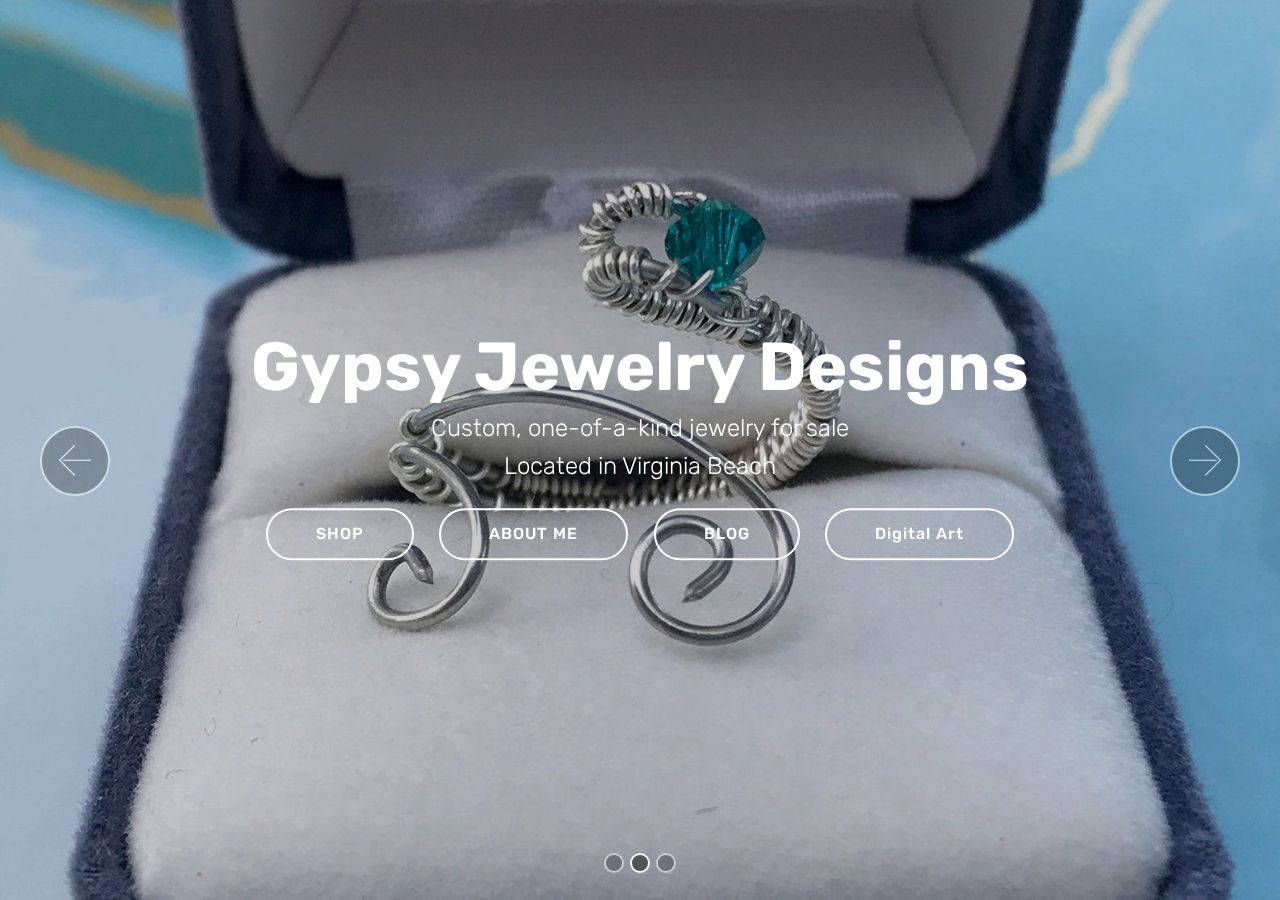
==== commit 22042f0f: "Added navigation buttons" ====
--- a/index.html
+++ b/index.html
@@ -25,15 +25,15 @@
 
     
 
-    <div class="full-screen"><div class="mbr-slider slide carousel" data-pause="true" data-keyboard="false" data-ride="carousel" data-interval="4000"><ol class="carousel-indicators"><li data-app-prevent-settings="" data-target="#slider1-w" data-slide-to="0"></li><li data-app-prevent-settings="" data-target="#slider1-w" data-slide-to="1"></li><li data-app-prevent-settings="" data-target="#slider1-w" class=" active" data-slide-to="2"></li></ol><div class="carousel-inner" role="listbox"><div class="carousel-item slider-fullscreen-image" data-bg-video-slide="false" style="background-image: url(assets/images/amethystwirewrappedsnakering-1588x1588.jpg);"><div class="container container-slide"><div class="image_wrapper"><div class="mbr-overlay" style="opacity: 0.3;"></div><img src="assets/images/amethystwirewrappedsnakering-1588x1588.jpg"><div class="carousel-caption justify-content-center"><div class="col-10 align-left"><h2 class="mbr-fonts-style display-1"><strong>Mosher Jewelry</strong></h2><p class="lead mbr-text mbr-fonts-style display-5">Custom, one-of-a-kind jewelry for sale
-<br>Located in Virginia Beach</p><div class="mbr-section-btn" buttons="0"><a class="btn display-4 btn-white-outline" href="page4.html">SHOP</a> <a class="btn  btn-white-outline display-4" href="page2.html">ABOUT ME</a> <a class="btn  btn-white-outline display-4" href="page1.html">BLOG</a></div></div></div></div></div></div><div class="carousel-item slider-fullscreen-image" data-bg-video-slide="false" style="background-image: url(assets/images/bluezicronsnakering-1588x1588.jpg);"><div class="container container-slide"><div class="image_wrapper"><div class="mbr-overlay" style="opacity: 0.2;"></div><img src="assets/images/bluezicronsnakering-1588x1588.jpg"><div class="carousel-caption justify-content-center"><div class="col-10 align-left"><h2 class="mbr-fonts-style display-1">Mosher Jewelry</h2><p class="lead mbr-text mbr-fonts-style display-5">Custom, one-of-a-kind jewelry for sale
-<br>Located in Virginia Beach</p><div class="mbr-section-btn" buttons="0"><a class="btn display-4 btn-white-outline" href="page4.html">SHOP</a> <a class="btn  btn-white-outline display-4" href="page2.html">ABOUT ME</a> <a class="btn  btn-white-outline display-4" href="page1.html">BLOG</a></div></div></div></div></div></div><div class="carousel-item slider-fullscreen-image active" data-bg-video-slide="false" style="background-image: url(assets/images/pinkandblackwirebracelet-1588x1588.jpg);"><div class="container container-slide"><div class="image_wrapper"><div class="mbr-overlay" style="opacity: 0.3;"></div><img src="assets/images/pinkandblackwirebracelet-1588x1588.jpg"><div class="carousel-caption justify-content-center"><div class="col-10 align-left"><h2 class="mbr-fonts-style display-1">Mosher Jewelry</h2><p class="lead mbr-text mbr-fonts-style display-5">Custom, one-of-a-kind jewelry for sale
-<br>Located in Virginia Beach</p><div class="mbr-section-btn" buttons="0"><a class="btn display-4 btn-white-outline" href="page4.html">SHOP</a> <a class="btn  btn-white-outline display-4" href="page2.html">ABOUT ME</a> <a class="btn  btn-white-outline display-4" href="page1.html">BLOG</a></div></div></div></div></div></div></div><a data-app-prevent-settings="" class="carousel-control carousel-control-prev" role="button" data-slide="prev" href="#slider1-w"><span aria-hidden="true" class="mbri-left mbr-iconfont"></span><span class="sr-only">Previous</span></a><a data-app-prevent-settings="" class="carousel-control carousel-control-next" role="button" data-slide="next" href="#slider1-w"><span aria-hidden="true" class="mbri-right mbr-iconfont"></span><span class="sr-only">Next</span></a></div></div>
+    <div class="full-screen"><div class="mbr-slider slide carousel" data-pause="true" data-keyboard="false" data-ride="carousel" data-interval="4000"><ol class="carousel-indicators"><li data-app-prevent-settings="" data-target="#slider1-w" data-slide-to="0"></li><li data-app-prevent-settings="" data-target="#slider1-w" class=" active" data-slide-to="1"></li><li data-app-prevent-settings="" data-target="#slider1-w" data-slide-to="2"></li></ol><div class="carousel-inner" role="listbox"><div class="carousel-item slider-fullscreen-image" data-bg-video-slide="false" style="background-image: url(assets/images/amethystwirewrappedsnakering-1588x1588.jpg);"><div class="container container-slide"><div class="image_wrapper"><div class="mbr-overlay" style="opacity: 0.3;"></div><img src="assets/images/amethystwirewrappedsnakering-1588x1588.jpg"><div class="carousel-caption justify-content-center"><div class="col-10 align-center"><h2 class="mbr-fonts-style display-1"><strong>Gypsy Jewelry Designs</strong></h2><p class="lead mbr-text mbr-fonts-style display-5">Custom, one-of-a-kind jewelry for sale
+<br>Located in Virginia Beach</p><div class="mbr-section-btn" buttons="0"><a class="btn display-4 btn-white-outline" href="page4.html">SHOP</a> <a class="btn  btn-white-outline display-4" href="page2.html">ABOUT ME</a> <a class="btn  btn-white-outline display-4" href="page1.html">BLOG</a> <a class="btn  btn-white-outline display-4" href="page4.html">Digital Art<br></a></div></div></div></div></div></div><div class="carousel-item slider-fullscreen-image active" data-bg-video-slide="false" style="background-image: url(assets/images/bluezicronsnakering-1588x1588.jpg);"><div class="container container-slide"><div class="image_wrapper"><div class="mbr-overlay" style="opacity: 0.2;"></div><img src="assets/images/bluezicronsnakering-1588x1588.jpg"><div class="carousel-caption justify-content-center"><div class="col-10 align-center"><h2 class="mbr-fonts-style display-1"><strong>Gypsy Jewelry Designs</strong></h2><p class="lead mbr-text mbr-fonts-style display-5">Custom, one-of-a-kind jewelry for sale
+<br>Located in Virginia Beach</p><div class="mbr-section-btn" buttons="0"><a class="btn display-4 btn-white-outline" href="Shop.html">SHOP</a> <a class="btn  btn-white-outline display-4" href="AboutMe.html">ABOUT ME</a> <a class="btn  btn-white-outline display-4" href="Blog.html">BLOG</a> <a class="btn  btn-white-outline display-4" href="DigitalArt.html">Digital Art</a></div></div></div></div></div></div><div class="carousel-item slider-fullscreen-image" data-bg-video-slide="false" style="background-image: url(assets/images/pinkandblackwirebracelet-1588x1588.jpg);"><div class="container container-slide"><div class="image_wrapper"><div class="mbr-overlay" style="opacity: 0.3;"></div><img src="assets/images/pinkandblackwirebracelet-1588x1588.jpg"><div class="carousel-caption justify-content-center"><div class="col-10 align-center"><h2 class="mbr-fonts-style display-1"><strong>Gypsy Jewelry Designs</strong></h2><p class="lead mbr-text mbr-fonts-style display-5">Custom, one-of-a-kind jewelry for sale
+<br>Located in Virginia Beach</p><div class="mbr-section-btn" buttons="0"><a class="btn display-4 btn-white-outline" href="page4.html">SHOP</a> <a class="btn  btn-white-outline display-4" href="page2.html">ABOUT ME</a> <a class="btn  btn-white-outline display-4" href="page1.html">BLOG</a> <a class="btn  btn-white-outline display-4" href="page4.html">Digital Art<br></a></div></div></div></div></div></div></div><a data-app-prevent-settings="" class="carousel-control carousel-control-prev" role="button" data-slide="prev" href="#slider1-w"><span aria-hidden="true" class="mbri-left mbr-iconfont"></span><span class="sr-only">Previous</span></a><a data-app-prevent-settings="" class="carousel-control carousel-control-next" role="button" data-slide="next" href="#slider1-w"><span aria-hidden="true" class="mbri-right mbr-iconfont"></span><span class="sr-only">Next</span></a></div></div>
 
 </section>
 
 
-  <section class="engine"><a href="https://mobirise.info/q">free responsive website templates</a></section><script src="assets/web/assets/jquery/jquery.min.js"></script>
+  <section class="engine"><a href="https://mobirise.info/q">responsive website templates</a></section><script src="assets/web/assets/jquery/jquery.min.js"></script>
   <script src="assets/popper/popper.min.js"></script>
   <script src="assets/tether/tether.min.js"></script>
   <script src="assets/bootstrap/js/bootstrap.min.js"></script>
--- a/assets/mobirise/css/mbr-additional.css
+++ b/assets/mobirise/css/mbr-additional.css
@@ -1619,6 +1619,997 @@
 .cid-s7tQdVcAmL .mbr-overlay ~ .container-slide {
   z-index: auto;
 }
+.cid-s7u67DehSf {
+  padding-top: 75px;
+  padding-bottom: 60px;
+  background-color: #0f7699;
+}
+.cid-s7tJ9ON0si {
+  padding-top: 15px;
+  padding-bottom: 90px;
+  background-color: #ffffff;
+}
+.cid-s7tJ9ON0si .mbr-slider .carousel-control {
+  background: #1b1b1b;
+}
+.cid-s7tJ9ON0si .mbr-slider .carousel-control-prev {
+  left: 0;
+  margin-left: 2.5rem;
+}
+.cid-s7tJ9ON0si .mbr-slider .carousel-control-next {
+  right: 0;
+  margin-right: 2.5rem;
+}
+.cid-s7tJ9ON0si .mbr-slider .modal-body .close {
+  background: #1b1b1b;
+}
+.cid-s7tJ9ON0si .mbr-gallery-item > div::before {
+  content: '';
+  position: absolute;
+  left: 0;
+  top: 0;
+  width: 100%;
+  height: 100%;
+  background: #554346;
+  opacity: 0;
+  -webkit-transition: 0.2s opacity ease-in-out;
+  transition: 0.2s opacity ease-in-out;
+  background: linear-gradient(to left, #554346, #45505b) !important;
+}
+.cid-s7tJ9ON0si .mbr-gallery-item > div:hover .mbr-gallery-title::before {
+  background: transparent !important;
+}
+.cid-s7tJ9ON0si .mbr-gallery-item > div:hover:before {
+  opacity: 0.6 !important;
+}
+.cid-s7tJ9ON0si .mbr-gallery-title {
+  font-size: .9em;
+  position: absolute;
+  display: block;
+  width: 100%;
+  bottom: 0;
+  padding: 1rem;
+  color: #fff;
+  z-index: 2;
+}
+.cid-s7tJ9ON0si .mbr-gallery-title:before {
+  content: " ";
+  width: 100%;
+  height: 100%;
+  top: 0;
+  left: 0;
+  z-index: -1;
+  position: absolute;
+  background: #554346 !important;
+  opacity: 0.6;
+  -webkit-transition: 0.2s background ease-in-out;
+  transition: 0.2s background ease-in-out;
+  background: linear-gradient(to left, #554346, #45505b) !important;
+}
+.cid-s7u6LNIV0a {
+  padding-top: 0px;
+  padding-bottom: 120px;
+  background-color: #ffffff;
+}
+.cid-s7u6LNIV0a .socicon-bg-facebook {
+  background: #3e5b98;
+  color: #ffffff;
+}
+.cid-s7u6LNIV0a .socicon-bg-twitter {
+  background: #4da7de;
+  color: #ffffff;
+}
+.cid-s7u6LNIV0a .socicon-bg-googleplus {
+  background: #dd4b39;
+  color: #ffffff;
+}
+.cid-s7u6LNIV0a .socicon-bg-vkontakte {
+  background: #5a7fa6;
+  color: #ffffff;
+}
+.cid-s7u6LNIV0a .socicon-bg-odnoklassniki {
+  background: #f48420;
+  color: #ffffff;
+}
+.cid-s7u6LNIV0a .socicon-bg-pinterest {
+  background: #c92619;
+  color: #ffffff;
+}
+.cid-s7u6LNIV0a .socicon-bg-mail {
+  background: #134785;
+  color: #ffffff;
+}
+.cid-s7u6LNIV0a .btn-social {
+  border: none !important;
+}
+.cid-s7u6LNIV0a [class^="socicon-"]:before,
+.cid-s7u6LNIV0a [class*=" socicon-"]:before {
+  line-height: 44px;
+}
+@media (max-width: 767px) {
+  .cid-s7u6LNIV0a .btn {
+    font-size: 20px !important;
+  }
+}
+.cid-s7u73pDQYr {
+  padding-top: 30px;
+  padding-bottom: 30px;
+  background-image: url("../../../assets/images/jumbotron.jpg");
+}
+.cid-s7u73pDQYr .row-links {
+  width: 100%;
+  -webkit-justify-content: center;
+  justify-content: center;
+}
+.cid-s7u73pDQYr .social-row {
+  width: 100%;
+  -webkit-justify-content: center;
+  justify-content: center;
+}
+.cid-s7u73pDQYr .media-container-row {
+  -webkit-flex-direction: column;
+  flex-direction: column;
+  -webkit-justify-content: center;
+  justify-content: center;
+  -webkit-align-items: center;
+  align-items: center;
+}
+.cid-s7u73pDQYr .media-container-row .foot-menu {
+  list-style: none;
+  display: flex;
+  -webkit-justify-content: center;
+  justify-content: center;
+  -webkit-flex-wrap: wrap;
+  flex-wrap: wrap;
+  padding: 0;
+  margin-bottom: 0;
+}
+.cid-s7u73pDQYr .media-container-row .foot-menu li {
+  padding: 0 1rem 1rem 1rem;
+}
+.cid-s7u73pDQYr .media-container-row .foot-menu li p {
+  margin: 0;
+}
+.cid-s7u73pDQYr .media-container-row .social-list {
+  padding-left: 0;
+  margin-bottom: 0;
+  list-style: none;
+  display: flex;
+  -webkit-flex-wrap: wrap;
+  flex-wrap: wrap;
+  -webkit-justify-content: flex-end;
+  justify-content: flex-end;
+}
+.cid-s7u73pDQYr .media-container-row .social-list .mbr-iconfont-social {
+  font-size: 1.5rem;
+  color: #ffffff;
+}
+.cid-s7u73pDQYr .media-container-row .social-list .soc-item {
+  margin: 0 .5rem;
+}
+.cid-s7u73pDQYr .media-container-row .social-list a {
+  margin: 0;
+  opacity: .5;
+  -webkit-transition: .2s linear;
+  transition: .2s linear;
+}
+.cid-s7u73pDQYr .media-container-row .social-list a:hover {
+  opacity: 1;
+}
+@media (max-width: 767px) {
+  .cid-s7u73pDQYr .media-container-row .social-list {
+    -webkit-justify-content: center;
+    justify-content: center;
+  }
+}
+.cid-s7u73pDQYr .media-container-row .row-copirayt {
+  word-break: break-word;
+  width: 100%;
+}
+.cid-s7u73pDQYr .media-container-row .row-copirayt p {
+  width: 100%;
+}
+.cid-s8eGaQprsy .navbar {
+  padding: .5rem 0;
+  background: #333333;
+  transition: none;
+  min-height: 77px;
+}
+.cid-s8eGaQprsy .navbar-dropdown.bg-color.transparent.opened {
+  background: #333333;
+}
+.cid-s8eGaQprsy a {
+  font-style: normal;
+}
+.cid-s8eGaQprsy .nav-item span {
+  padding-right: 0.4em;
+  line-height: 0.5em;
+  vertical-align: text-bottom;
+  position: relative;
+  text-decoration: none;
+}
+.cid-s8eGaQprsy .nav-item a {
+  display: -webkit-flex;
+  align-items: center;
+  justify-content: center;
+  padding: 0.7rem 0 !important;
+  margin: 0rem .65rem !important;
+  -webkit-align-items: center;
+  -webkit-justify-content: center;
+}
+.cid-s8eGaQprsy .nav-item:focus,
+.cid-s8eGaQprsy .nav-link:focus {
+  outline: none;
+}
+.cid-s8eGaQprsy .btn {
+  padding: 0.4rem 1.5rem;
+  display: -webkit-inline-flex;
+  align-items: center;
+  -webkit-align-items: center;
+}
+.cid-s8eGaQprsy .btn .mbr-iconfont {
+  font-size: 1.6rem;
+}
+.cid-s8eGaQprsy .menu-logo {
+  margin-right: auto;
+}
+.cid-s8eGaQprsy .menu-logo .navbar-brand {
+  display: flex;
+  margin-left: 5rem;
+  padding: 0;
+  transition: padding .2s;
+  min-height: 3.8rem;
+  -webkit-align-items: center;
+  align-items: center;
+}
+.cid-s8eGaQprsy .menu-logo .navbar-brand .navbar-caption-wrap {
+  display: flex;
+  -webkit-align-items: center;
+  align-items: center;
+  word-break: break-word;
+  min-width: 7rem;
+  margin: .3rem 0;
+}
+.cid-s8eGaQprsy .menu-logo .navbar-brand .navbar-caption-wrap .navbar-caption {
+  line-height: 1.2rem !important;
+  padding-right: 2rem;
+}
+.cid-s8eGaQprsy .menu-logo .navbar-brand .navbar-logo {
+  font-size: 4rem;
+  transition: font-size 0.25s;
+}
+.cid-s8eGaQprsy .menu-logo .navbar-brand .navbar-logo img {
+  display: flex;
+}
+.cid-s8eGaQprsy .menu-logo .navbar-brand .navbar-logo .mbr-iconfont {
+  transition: font-size 0.25s;
+}
+.cid-s8eGaQprsy .menu-logo .navbar-brand .navbar-logo a {
+  display: inline-flex;
+}
+.cid-s8eGaQprsy .navbar-toggleable-sm .navbar-collapse {
+  justify-content: flex-end;
+  -webkit-justify-content: flex-end;
+  padding-right: 5rem;
+  width: auto;
+}
+.cid-s8eGaQprsy .navbar-toggleable-sm .navbar-collapse .navbar-nav {
+  flex-wrap: wrap;
+  -webkit-flex-wrap: wrap;
+  padding-left: 0;
+}
+.cid-s8eGaQprsy .navbar-toggleable-sm .navbar-collapse .navbar-nav .nav-item {
+  -webkit-align-self: center;
+  align-self: center;
+}
+.cid-s8eGaQprsy .navbar-toggleable-sm .navbar-collapse .navbar-buttons {
+  padding-left: 0;
+  padding-bottom: 0;
+}
+.cid-s8eGaQprsy .dropdown .dropdown-menu {
+  background: #333333;
+  display: none;
+  position: absolute;
+  min-width: 5rem;
+  padding-top: 1.4rem;
+  padding-bottom: 1.4rem;
+  text-align: left;
+}
+.cid-s8eGaQprsy .dropdown .dropdown-menu .dropdown-item {
+  width: auto;
+  padding: 0.235em 1.5385em 0.235em 1.5385em !important;
+}
+.cid-s8eGaQprsy .dropdown .dropdown-menu .dropdown-item::after {
+  right: 0.5rem;
+}
+.cid-s8eGaQprsy .dropdown .dropdown-menu .dropdown-submenu {
+  margin: 0;
+}
+.cid-s8eGaQprsy .dropdown.open > .dropdown-menu {
+  display: block;
+}
+.cid-s8eGaQprsy .navbar-toggleable-sm.opened:after {
+  position: absolute;
+  width: 100vw;
+  height: 100vh;
+  content: '';
+  background-color: rgba(0, 0, 0, 0.1);
+  left: 0;
+  bottom: 0;
+  transform: translateY(100%);
+  -webkit-transform: translateY(100%);
+  z-index: 1000;
+}
+.cid-s8eGaQprsy .navbar.navbar-short {
+  min-height: 60px;
+  transition: all .2s;
+}
+.cid-s8eGaQprsy .navbar.navbar-short .navbar-toggler-right {
+  top: 20px;
+}
+.cid-s8eGaQprsy .navbar.navbar-short .navbar-logo a {
+  font-size: 2.5rem !important;
+  line-height: 2.5rem;
+  transition: font-size 0.25s;
+}
+.cid-s8eGaQprsy .navbar.navbar-short .navbar-logo a .mbr-iconfont {
+  font-size: 2.5rem !important;
+}
+.cid-s8eGaQprsy .navbar.navbar-short .navbar-logo a img {
+  height: 3rem !important;
+}
+.cid-s8eGaQprsy .navbar.navbar-short .navbar-brand {
+  min-height: 3rem;
+}
+.cid-s8eGaQprsy button.navbar-toggler {
+  width: 31px;
+  height: 18px;
+  cursor: pointer;
+  transition: all .2s;
+  top: 1.5rem;
+  right: 1rem;
+}
+.cid-s8eGaQprsy button.navbar-toggler:focus {
+  outline: none;
+}
+.cid-s8eGaQprsy button.navbar-toggler .hamburger span {
+  position: absolute;
+  right: 0;
+  width: 30px;
+  height: 2px;
+  border-right: 5px;
+  background-color: #333333;
+}
+.cid-s8eGaQprsy button.navbar-toggler .hamburger span:nth-child(1) {
+  top: 0;
+  transition: all .2s;
+}
+.cid-s8eGaQprsy button.navbar-toggler .hamburger span:nth-child(2) {
+  top: 8px;
+  transition: all .15s;
+}
+.cid-s8eGaQprsy button.navbar-toggler .hamburger span:nth-child(3) {
+  top: 8px;
+  transition: all .15s;
+}
+.cid-s8eGaQprsy button.navbar-toggler .hamburger span:nth-child(4) {
+  top: 16px;
+  transition: all .2s;
+}
+.cid-s8eGaQprsy nav.opened .hamburger span:nth-child(1) {
+  top: 8px;
+  width: 0;
+  opacity: 0;
+  right: 50%;
+  transition: all .2s;
+}
+.cid-s8eGaQprsy nav.opened .hamburger span:nth-child(2) {
+  -webkit-transform: rotate(45deg);
+  transform: rotate(45deg);
+  transition: all .25s;
+}
+.cid-s8eGaQprsy nav.opened .hamburger span:nth-child(3) {
+  -webkit-transform: rotate(-45deg);
+  transform: rotate(-45deg);
+  transition: all .25s;
+}
+.cid-s8eGaQprsy nav.opened .hamburger span:nth-child(4) {
+  top: 8px;
+  width: 0;
+  opacity: 0;
+  right: 50%;
+  transition: all .2s;
+}
+.cid-s8eGaQprsy .collapsed.navbar-expand {
+  flex-direction: column;
+  -webkit-flex-direction: column;
+}
+.cid-s8eGaQprsy .collapsed .btn {
+  display: -webkit-flex;
+}
+.cid-s8eGaQprsy .collapsed .navbar-collapse {
+  display: none !important;
+  padding-right: 0 !important;
+}
+.cid-s8eGaQprsy .collapsed .navbar-collapse.collapsing,
+.cid-s8eGaQprsy .collapsed .navbar-collapse.show {
+  display: block !important;
+}
+.cid-s8eGaQprsy .collapsed .navbar-collapse.collapsing .navbar-nav,
+.cid-s8eGaQprsy .collapsed .navbar-collapse.show .navbar-nav {
+  display: block;
+  text-align: center;
+}
+.cid-s8eGaQprsy .collapsed .navbar-collapse.collapsing .navbar-nav .nav-item,
+.cid-s8eGaQprsy .collapsed .navbar-collapse.show .navbar-nav .nav-item {
+  clear: both;
+}
+.cid-s8eGaQprsy .collapsed .navbar-collapse.collapsing .navbar-buttons,
+.cid-s8eGaQprsy .collapsed .navbar-collapse.show .navbar-buttons {
+  text-align: center;
+}
+.cid-s8eGaQprsy .collapsed .navbar-collapse.collapsing .navbar-buttons:last-child,
+.cid-s8eGaQprsy .collapsed .navbar-collapse.show .navbar-buttons:last-child {
+  margin-bottom: 1rem;
+}
+.cid-s8eGaQprsy .collapsed button.navbar-toggler {
+  display: block;
+}
+.cid-s8eGaQprsy .collapsed .navbar-brand {
+  margin-left: 1rem !important;
+}
+.cid-s8eGaQprsy .collapsed .navbar-toggleable-sm {
+  flex-direction: column;
+  -webkit-flex-direction: column;
+}
+.cid-s8eGaQprsy .collapsed .dropdown .dropdown-menu {
+  width: 100%;
+  text-align: center;
+  position: relative;
+  opacity: 0;
+  display: block;
+  height: 0;
+  visibility: hidden;
+  padding: 0;
+  transition-duration: .5s;
+  transition-property: opacity,padding,height;
+}
+.cid-s8eGaQprsy .collapsed .dropdown.open > .dropdown-menu {
+  position: relative;
+  opacity: 1;
+  height: auto;
+  padding: 1.4rem 0;
+  visibility: visible;
+}
+.cid-s8eGaQprsy .collapsed .dropdown .dropdown-submenu {
+  left: 0;
+  text-align: center;
+  width: 100%;
+}
+.cid-s8eGaQprsy .collapsed .dropdown .dropdown-toggle[data-toggle="dropdown-submenu"]::after {
+  margin-top: 0;
+  position: inherit;
+  right: 0;
+  top: 50%;
+  display: inline-block;
+  width: 0;
+  height: 0;
+  margin-left: .3em;
+  vertical-align: middle;
+  content: "";
+  border-top: .30em solid;
+  border-right: .30em solid transparent;
+  border-left: .30em solid transparent;
+}
+@media (max-width: 991px) {
+  .cid-s8eGaQprsy .navbar-expand {
+    flex-direction: column;
+    -webkit-flex-direction: column;
+  }
+  .cid-s8eGaQprsy img {
+    height: 3.8rem !important;
+  }
+  .cid-s8eGaQprsy .btn {
+    display: -webkit-flex;
+  }
+  .cid-s8eGaQprsy button.navbar-toggler {
+    display: block;
+  }
+  .cid-s8eGaQprsy .navbar-brand {
+    margin-left: 1rem !important;
+  }
+  .cid-s8eGaQprsy .navbar-toggleable-sm {
+    flex-direction: column;
+    -webkit-flex-direction: column;
+  }
+  .cid-s8eGaQprsy .navbar-collapse {
+    display: none !important;
+    padding-right: 0 !important;
+  }
+  .cid-s8eGaQprsy .navbar-collapse.collapsing,
+  .cid-s8eGaQprsy .navbar-collapse.show {
+    display: block !important;
+  }
+  .cid-s8eGaQprsy .navbar-collapse.collapsing .navbar-nav,
+  .cid-s8eGaQprsy .navbar-collapse.show .navbar-nav {
+    display: block;
+    text-align: center;
+  }
+  .cid-s8eGaQprsy .navbar-collapse.collapsing .navbar-nav .nav-item,
+  .cid-s8eGaQprsy .navbar-collapse.show .navbar-nav .nav-item {
+    clear: both;
+  }
+  .cid-s8eGaQprsy .navbar-collapse.collapsing .navbar-buttons,
+  .cid-s8eGaQprsy .navbar-collapse.show .navbar-buttons {
+    text-align: center;
+  }
+  .cid-s8eGaQprsy .navbar-collapse.collapsing .navbar-buttons:last-child,
+  .cid-s8eGaQprsy .navbar-collapse.show .navbar-buttons:last-child {
+    margin-bottom: 1rem;
+  }
+  .cid-s8eGaQprsy .dropdown .dropdown-menu {
+    width: 100%;
+    text-align: center;
+    position: relative;
+    opacity: 0;
+    display: block;
+    height: 0;
+    visibility: hidden;
+    padding: 0;
+    transition-duration: .5s;
+    transition-property: opacity,padding,height;
+  }
+  .cid-s8eGaQprsy .dropdown.open > .dropdown-menu {
+    position: relative;
+    opacity: 1;
+    height: auto;
+    padding: 1.4rem 0;
+    visibility: visible;
+  }
+  .cid-s8eGaQprsy .dropdown .dropdown-submenu {
+    left: 0;
+    text-align: center;
+    width: 100%;
+  }
+  .cid-s8eGaQprsy .dropdown .dropdown-toggle[data-toggle="dropdown-submenu"]::after {
+    margin-top: 0;
+    position: inherit;
+    right: 0;
+    top: 50%;
+    display: inline-block;
+    width: 0;
+    height: 0;
+    margin-left: .3em;
+    vertical-align: middle;
+    content: "";
+    border-top: .30em solid;
+    border-right: .30em solid transparent;
+    border-left: .30em solid transparent;
+  }
+}
+@media (min-width: 767px) {
+  .cid-s8eGaQprsy .menu-logo {
+    flex-shrink: 0;
+    -webkit-flex-shrink: 0;
+  }
+}
+.cid-s8eGaQprsy .navbar-collapse {
+  flex-basis: auto;
+  -webkit-flex-basis: auto;
+}
+.cid-s8eGaQprsy .nav-link:hover,
+.cid-s8eGaQprsy .dropdown-item:hover {
+  color: #333333 !important;
+}
+.cid-s7tIPuv9l8 .navbar {
+  padding: .5rem 0;
+  background: #333333;
+  transition: none;
+  min-height: 77px;
+}
+.cid-s7tIPuv9l8 .navbar-dropdown.bg-color.transparent.opened {
+  background: #333333;
+}
+.cid-s7tIPuv9l8 a {
+  font-style: normal;
+}
+.cid-s7tIPuv9l8 .nav-item span {
+  padding-right: 0.4em;
+  line-height: 0.5em;
+  vertical-align: text-bottom;
+  position: relative;
+  text-decoration: none;
+}
+.cid-s7tIPuv9l8 .nav-item a {
+  display: -webkit-flex;
+  align-items: center;
+  justify-content: center;
+  padding: 0.7rem 0 !important;
+  margin: 0rem .65rem !important;
+  -webkit-align-items: center;
+  -webkit-justify-content: center;
+}
+.cid-s7tIPuv9l8 .nav-item:focus,
+.cid-s7tIPuv9l8 .nav-link:focus {
+  outline: none;
+}
+.cid-s7tIPuv9l8 .btn {
+  padding: 0.4rem 1.5rem;
+  display: -webkit-inline-flex;
+  align-items: center;
+  -webkit-align-items: center;
+}
+.cid-s7tIPuv9l8 .btn .mbr-iconfont {
+  font-size: 1.6rem;
+}
+.cid-s7tIPuv9l8 .menu-logo {
+  margin-right: auto;
+}
+.cid-s7tIPuv9l8 .menu-logo .navbar-brand {
+  display: flex;
+  margin-left: 5rem;
+  padding: 0;
+  transition: padding .2s;
+  min-height: 3.8rem;
+  -webkit-align-items: center;
+  align-items: center;
+}
+.cid-s7tIPuv9l8 .menu-logo .navbar-brand .navbar-caption-wrap {
+  display: flex;
+  -webkit-align-items: center;
+  align-items: center;
+  word-break: break-word;
+  min-width: 7rem;
+  margin: .3rem 0;
+}
+.cid-s7tIPuv9l8 .menu-logo .navbar-brand .navbar-caption-wrap .navbar-caption {
+  line-height: 1.2rem !important;
+  padding-right: 2rem;
+}
+.cid-s7tIPuv9l8 .menu-logo .navbar-brand .navbar-logo {
+  font-size: 4rem;
+  transition: font-size 0.25s;
+}
+.cid-s7tIPuv9l8 .menu-logo .navbar-brand .navbar-logo img {
+  display: flex;
+}
+.cid-s7tIPuv9l8 .menu-logo .navbar-brand .navbar-logo .mbr-iconfont {
+  transition: font-size 0.25s;
+}
+.cid-s7tIPuv9l8 .menu-logo .navbar-brand .navbar-logo a {
+  display: inline-flex;
+}
+.cid-s7tIPuv9l8 .navbar-toggleable-sm .navbar-collapse {
+  justify-content: flex-end;
+  -webkit-justify-content: flex-end;
+  padding-right: 5rem;
+  width: auto;
+}
+.cid-s7tIPuv9l8 .navbar-toggleable-sm .navbar-collapse .navbar-nav {
+  flex-wrap: wrap;
+  -webkit-flex-wrap: wrap;
+  padding-left: 0;
+}
+.cid-s7tIPuv9l8 .navbar-toggleable-sm .navbar-collapse .navbar-nav .nav-item {
+  -webkit-align-self: center;
+  align-self: center;
+}
+.cid-s7tIPuv9l8 .navbar-toggleable-sm .navbar-collapse .navbar-buttons {
+  padding-left: 0;
+  padding-bottom: 0;
+}
+.cid-s7tIPuv9l8 .dropdown .dropdown-menu {
+  background: #333333;
+  display: none;
+  position: absolute;
+  min-width: 5rem;
+  padding-top: 1.4rem;
+  padding-bottom: 1.4rem;
+  text-align: left;
+}
+.cid-s7tIPuv9l8 .dropdown .dropdown-menu .dropdown-item {
+  width: auto;
+  padding: 0.235em 1.5385em 0.235em 1.5385em !important;
+}
+.cid-s7tIPuv9l8 .dropdown .dropdown-menu .dropdown-item::after {
+  right: 0.5rem;
+}
+.cid-s7tIPuv9l8 .dropdown .dropdown-menu .dropdown-submenu {
+  margin: 0;
+}
+.cid-s7tIPuv9l8 .dropdown.open > .dropdown-menu {
+  display: block;
+}
+.cid-s7tIPuv9l8 .navbar-toggleable-sm.opened:after {
+  position: absolute;
+  width: 100vw;
+  height: 100vh;
+  content: '';
+  background-color: rgba(0, 0, 0, 0.1);
+  left: 0;
+  bottom: 0;
+  transform: translateY(100%);
+  -webkit-transform: translateY(100%);
+  z-index: 1000;
+}
+.cid-s7tIPuv9l8 .navbar.navbar-short {
+  min-height: 60px;
+  transition: all .2s;
+}
+.cid-s7tIPuv9l8 .navbar.navbar-short .navbar-toggler-right {
+  top: 20px;
+}
+.cid-s7tIPuv9l8 .navbar.navbar-short .navbar-logo a {
+  font-size: 2.5rem !important;
+  line-height: 2.5rem;
+  transition: font-size 0.25s;
+}
+.cid-s7tIPuv9l8 .navbar.navbar-short .navbar-logo a .mbr-iconfont {
+  font-size: 2.5rem !important;
+}
+.cid-s7tIPuv9l8 .navbar.navbar-short .navbar-logo a img {
+  height: 3rem !important;
+}
+.cid-s7tIPuv9l8 .navbar.navbar-short .navbar-brand {
+  min-height: 3rem;
+}
+.cid-s7tIPuv9l8 button.navbar-toggler {
+  width: 31px;
+  height: 18px;
+  cursor: pointer;
+  transition: all .2s;
+  top: 1.5rem;
+  right: 1rem;
+}
+.cid-s7tIPuv9l8 button.navbar-toggler:focus {
+  outline: none;
+}
+.cid-s7tIPuv9l8 button.navbar-toggler .hamburger span {
+  position: absolute;
+  right: 0;
+  width: 30px;
+  height: 2px;
+  border-right: 5px;
+  background-color: #333333;
+}
+.cid-s7tIPuv9l8 button.navbar-toggler .hamburger span:nth-child(1) {
+  top: 0;
+  transition: all .2s;
+}
+.cid-s7tIPuv9l8 button.navbar-toggler .hamburger span:nth-child(2) {
+  top: 8px;
+  transition: all .15s;
+}
+.cid-s7tIPuv9l8 button.navbar-toggler .hamburger span:nth-child(3) {
+  top: 8px;
+  transition: all .15s;
+}
+.cid-s7tIPuv9l8 button.navbar-toggler .hamburger span:nth-child(4) {
+  top: 16px;
+  transition: all .2s;
+}
+.cid-s7tIPuv9l8 nav.opened .hamburger span:nth-child(1) {
+  top: 8px;
+  width: 0;
+  opacity: 0;
+  right: 50%;
+  transition: all .2s;
+}
+.cid-s7tIPuv9l8 nav.opened .hamburger span:nth-child(2) {
+  -webkit-transform: rotate(45deg);
+  transform: rotate(45deg);
+  transition: all .25s;
+}
+.cid-s7tIPuv9l8 nav.opened .hamburger span:nth-child(3) {
+  -webkit-transform: rotate(-45deg);
+  transform: rotate(-45deg);
+  transition: all .25s;
+}
+.cid-s7tIPuv9l8 nav.opened .hamburger span:nth-child(4) {
+  top: 8px;
+  width: 0;
+  opacity: 0;
+  right: 50%;
+  transition: all .2s;
+}
+.cid-s7tIPuv9l8 .collapsed.navbar-expand {
+  flex-direction: column;
+  -webkit-flex-direction: column;
+}
+.cid-s7tIPuv9l8 .collapsed .btn {
+  display: -webkit-flex;
+}
+.cid-s7tIPuv9l8 .collapsed .navbar-collapse {
+  display: none !important;
+  padding-right: 0 !important;
+}
+.cid-s7tIPuv9l8 .collapsed .navbar-collapse.collapsing,
+.cid-s7tIPuv9l8 .collapsed .navbar-collapse.show {
+  display: block !important;
+}
+.cid-s7tIPuv9l8 .collapsed .navbar-collapse.collapsing .navbar-nav,
+.cid-s7tIPuv9l8 .collapsed .navbar-collapse.show .navbar-nav {
+  display: block;
+  text-align: center;
+}
+.cid-s7tIPuv9l8 .collapsed .navbar-collapse.collapsing .navbar-nav .nav-item,
+.cid-s7tIPuv9l8 .collapsed .navbar-collapse.show .navbar-nav .nav-item {
+  clear: both;
+}
+.cid-s7tIPuv9l8 .collapsed .navbar-collapse.collapsing .navbar-buttons,
+.cid-s7tIPuv9l8 .collapsed .navbar-collapse.show .navbar-buttons {
+  text-align: center;
+}
+.cid-s7tIPuv9l8 .collapsed .navbar-collapse.collapsing .navbar-buttons:last-child,
+.cid-s7tIPuv9l8 .collapsed .navbar-collapse.show .navbar-buttons:last-child {
+  margin-bottom: 1rem;
+}
+.cid-s7tIPuv9l8 .collapsed button.navbar-toggler {
+  display: block;
+}
+.cid-s7tIPuv9l8 .collapsed .navbar-brand {
+  margin-left: 1rem !important;
+}
+.cid-s7tIPuv9l8 .collapsed .navbar-toggleable-sm {
+  flex-direction: column;
+  -webkit-flex-direction: column;
+}
+.cid-s7tIPuv9l8 .collapsed .dropdown .dropdown-menu {
+  width: 100%;
+  text-align: center;
+  position: relative;
+  opacity: 0;
+  display: block;
+  height: 0;
+  visibility: hidden;
+  padding: 0;
+  transition-duration: .5s;
+  transition-property: opacity,padding,height;
+}
+.cid-s7tIPuv9l8 .collapsed .dropdown.open > .dropdown-menu {
+  position: relative;
+  opacity: 1;
+  height: auto;
+  padding: 1.4rem 0;
+  visibility: visible;
+}
+.cid-s7tIPuv9l8 .collapsed .dropdown .dropdown-submenu {
+  left: 0;
+  text-align: center;
+  width: 100%;
+}
+.cid-s7tIPuv9l8 .collapsed .dropdown .dropdown-toggle[data-toggle="dropdown-submenu"]::after {
+  margin-top: 0;
+  position: inherit;
+  right: 0;
+  top: 50%;
+  display: inline-block;
+  width: 0;
+  height: 0;
+  margin-left: .3em;
+  vertical-align: middle;
+  content: "";
+  border-top: .30em solid;
+  border-right: .30em solid transparent;
+  border-left: .30em solid transparent;
+}
+@media (max-width: 991px) {
+  .cid-s7tIPuv9l8 .navbar-expand {
+    flex-direction: column;
+    -webkit-flex-direction: column;
+  }
+  .cid-s7tIPuv9l8 img {
+    height: 3.8rem !important;
+  }
+  .cid-s7tIPuv9l8 .btn {
+    display: -webkit-flex;
+  }
+  .cid-s7tIPuv9l8 button.navbar-toggler {
+    display: block;
+  }
+  .cid-s7tIPuv9l8 .navbar-brand {
+    margin-left: 1rem !important;
+  }
+  .cid-s7tIPuv9l8 .navbar-toggleable-sm {
+    flex-direction: column;
+    -webkit-flex-direction: column;
+  }
+  .cid-s7tIPuv9l8 .navbar-collapse {
+    display: none !important;
+    padding-right: 0 !important;
+  }
+  .cid-s7tIPuv9l8 .navbar-collapse.collapsing,
+  .cid-s7tIPuv9l8 .navbar-collapse.show {
+    display: block !important;
+  }
+  .cid-s7tIPuv9l8 .navbar-collapse.collapsing .navbar-nav,
+  .cid-s7tIPuv9l8 .navbar-collapse.show .navbar-nav {
+    display: block;
+    text-align: center;
+  }
+  .cid-s7tIPuv9l8 .navbar-collapse.collapsing .navbar-nav .nav-item,
+  .cid-s7tIPuv9l8 .navbar-collapse.show .navbar-nav .nav-item {
+    clear: both;
+  }
+  .cid-s7tIPuv9l8 .navbar-collapse.collapsing .navbar-buttons,
+  .cid-s7tIPuv9l8 .navbar-collapse.show .navbar-buttons {
+    text-align: center;
+  }
+  .cid-s7tIPuv9l8 .navbar-collapse.collapsing .navbar-buttons:last-child,
+  .cid-s7tIPuv9l8 .navbar-collapse.show .navbar-buttons:last-child {
+    margin-bottom: 1rem;
+  }
+  .cid-s7tIPuv9l8 .dropdown .dropdown-menu {
+    width: 100%;
+    text-align: center;
+    position: relative;
+    opacity: 0;
+    display: block;
+    height: 0;
+    visibility: hidden;
+    padding: 0;
+    transition-duration: .5s;
+    transition-property: opacity,padding,height;
+  }
+  .cid-s7tIPuv9l8 .dropdown.open > .dropdown-menu {
+    position: relative;
+    opacity: 1;
+    height: auto;
+    padding: 1.4rem 0;
+    visibility: visible;
+  }
+  .cid-s7tIPuv9l8 .dropdown .dropdown-submenu {
+    left: 0;
+    text-align: center;
+    width: 100%;
+  }
+  .cid-s7tIPuv9l8 .dropdown .dropdown-toggle[data-toggle="dropdown-submenu"]::after {
+    margin-top: 0;
+    position: inherit;
+    right: 0;
+    top: 50%;
+    display: inline-block;
+    width: 0;
+    height: 0;
+    margin-left: .3em;
+    vertical-align: middle;
+    content: "";
+    border-top: .30em solid;
+    border-right: .30em solid transparent;
+    border-left: .30em solid transparent;
+  }
+}
+@media (min-width: 767px) {
+  .cid-s7tIPuv9l8 .menu-logo {
+    flex-shrink: 0;
+    -webkit-flex-shrink: 0;
+  }
+}
+.cid-s7tIPuv9l8 .navbar-collapse {
+  flex-basis: auto;
+  -webkit-flex-basis: auto;
+}
+.cid-s7tIPuv9l8 .nav-link:hover,
+.cid-s7tIPuv9l8 .dropdown-item:hover {
+  color: #333333 !important;
+}
+.cid-s7tPxqC2kq {
+  padding-top: 90px;
+  padding-bottom: 0px;
+  background-color: #f3f4f6;
+}
+.cid-s7tPxqC2kq .testimonial-text {
+  font-style: italic;
+  color: #676767;
+  font-weight: 300;
+}
+.cid-s7tPxqC2kq .mbr-author-name {
+  font-weight: bold;
+  color: #232;
+}
+.cid-s7tPxqC2kq .mbr-author-desc {
+  color: #232;
+}
 .cid-s7tIS4x3LL .navbar {
   padding: .5rem 0;
   background: #333333;
@@ -1788,7 +2779,7 @@
   width: 30px;
   height: 2px;
   border-right: 5px;
-  background-color: #ffffff;
+  background-color: #333333;
 }
 .cid-s7tIS4x3LL button.navbar-toggler .hamburger span:nth-child(1) {
   top: 0;
@@ -2009,7 +3000,7 @@
 }
 .cid-s7tIS4x3LL .nav-link:hover,
 .cid-s7tIS4x3LL .dropdown-item:hover {
-  color: #c1c1c1 !important;
+  color: #333333 !important;
 }
 .cid-s7tPWFerB6 {
   padding-top: 90px;
@@ -2051,26 +3042,26 @@
   box-shadow: 0px 0px 30px 0px rgba(0, 0, 0, 0.05);
   transition: box-shadow 0.3s;
 }
-.cid-s7tIPuv9l8 .navbar {
+.cid-s8eIFg6WMh .navbar {
   padding: .5rem 0;
   background: #333333;
   transition: none;
   min-height: 77px;
 }
-.cid-s7tIPuv9l8 .navbar-dropdown.bg-color.transparent.opened {
+.cid-s8eIFg6WMh .navbar-dropdown.bg-color.transparent.opened {
   background: #333333;
 }
-.cid-s7tIPuv9l8 a {
+.cid-s8eIFg6WMh a {
   font-style: normal;
 }
-.cid-s7tIPuv9l8 .nav-item span {
+.cid-s8eIFg6WMh .nav-item span {
   padding-right: 0.4em;
   line-height: 0.5em;
   vertical-align: text-bottom;
   position: relative;
   text-decoration: none;
 }
-.cid-s7tIPuv9l8 .nav-item a {
+.cid-s8eIFg6WMh .nav-item a {
   display: -webkit-flex;
   align-items: center;
   justify-content: center;
@@ -2079,23 +3070,23 @@
   -webkit-align-items: center;
   -webkit-justify-content: center;
 }
-.cid-s7tIPuv9l8 .nav-item:focus,
-.cid-s7tIPuv9l8 .nav-link:focus {
+.cid-s8eIFg6WMh .nav-item:focus,
+.cid-s8eIFg6WMh .nav-link:focus {
   outline: none;
 }
-.cid-s7tIPuv9l8 .btn {
+.cid-s8eIFg6WMh .btn {
   padding: 0.4rem 1.5rem;
   display: -webkit-inline-flex;
   align-items: center;
   -webkit-align-items: center;
 }
-.cid-s7tIPuv9l8 .btn .mbr-iconfont {
+.cid-s8eIFg6WMh .btn .mbr-iconfont {
   font-size: 1.6rem;
 }
-.cid-s7tIPuv9l8 .menu-logo {
+.cid-s8eIFg6WMh .menu-logo {
   margin-right: auto;
 }
-.cid-s7tIPuv9l8 .menu-logo .navbar-brand {
+.cid-s8eIFg6WMh .menu-logo .navbar-brand {
   display: flex;
   margin-left: 5rem;
   padding: 0;
@@ -2104,7 +3095,7 @@
   -webkit-align-items: center;
   align-items: center;
 }
-.cid-s7tIPuv9l8 .menu-logo .navbar-brand .navbar-caption-wrap {
+.cid-s8eIFg6WMh .menu-logo .navbar-brand .navbar-caption-wrap {
   display: flex;
   -webkit-align-items: center;
   align-items: center;
@@ -2112,43 +3103,43 @@
   min-width: 7rem;
   margin: .3rem 0;
 }
-.cid-s7tIPuv9l8 .menu-logo .navbar-brand .navbar-caption-wrap .navbar-caption {
+.cid-s8eIFg6WMh .menu-logo .navbar-brand .navbar-caption-wrap .navbar-caption {
   line-height: 1.2rem !important;
   padding-right: 2rem;
 }
-.cid-s7tIPuv9l8 .menu-logo .navbar-brand .navbar-logo {
+.cid-s8eIFg6WMh .menu-logo .navbar-brand .navbar-logo {
   font-size: 4rem;
   transition: font-size 0.25s;
 }
-.cid-s7tIPuv9l8 .menu-logo .navbar-brand .navbar-logo img {
+.cid-s8eIFg6WMh .menu-logo .navbar-brand .navbar-logo img {
   display: flex;
 }
-.cid-s7tIPuv9l8 .menu-logo .navbar-brand .navbar-logo .mbr-iconfont {
+.cid-s8eIFg6WMh .menu-logo .navbar-brand .navbar-logo .mbr-iconfont {
   transition: font-size 0.25s;
 }
-.cid-s7tIPuv9l8 .menu-logo .navbar-brand .navbar-logo a {
+.cid-s8eIFg6WMh .menu-logo .navbar-brand .navbar-logo a {
   display: inline-flex;
 }
-.cid-s7tIPuv9l8 .navbar-toggleable-sm .navbar-collapse {
+.cid-s8eIFg6WMh .navbar-toggleable-sm .navbar-collapse {
   justify-content: flex-end;
   -webkit-justify-content: flex-end;
   padding-right: 5rem;
   width: auto;
 }
-.cid-s7tIPuv9l8 .navbar-toggleable-sm .navbar-collapse .navbar-nav {
+.cid-s8eIFg6WMh .navbar-toggleable-sm .navbar-collapse .navbar-nav {
   flex-wrap: wrap;
   -webkit-flex-wrap: wrap;
   padding-left: 0;
 }
-.cid-s7tIPuv9l8 .navbar-toggleable-sm .navbar-collapse .navbar-nav .nav-item {
+.cid-s8eIFg6WMh .navbar-toggleable-sm .navbar-collapse .navbar-nav .nav-item {
   -webkit-align-self: center;
   align-self: center;
 }
-.cid-s7tIPuv9l8 .navbar-toggleable-sm .navbar-collapse .navbar-buttons {
+.cid-s8eIFg6WMh .navbar-toggleable-sm .navbar-collapse .navbar-buttons {
   padding-left: 0;
   padding-bottom: 0;
 }
-.cid-s7tIPuv9l8 .dropdown .dropdown-menu {
+.cid-s8eIFg6WMh .dropdown .dropdown-menu {
   background: #333333;
   display: none;
   position: absolute;
@@ -2157,20 +3148,20 @@
   padding-bottom: 1.4rem;
   text-align: left;
 }
-.cid-s7tIPuv9l8 .dropdown .dropdown-menu .dropdown-item {
+.cid-s8eIFg6WMh .dropdown .dropdown-menu .dropdown-item {
   width: auto;
   padding: 0.235em 1.5385em 0.235em 1.5385em !important;
 }
-.cid-s7tIPuv9l8 .dropdown .dropdown-menu .dropdown-item::after {
+.cid-s8eIFg6WMh .dropdown .dropdown-menu .dropdown-item::after {
   right: 0.5rem;
 }
-.cid-s7tIPuv9l8 .dropdown .dropdown-menu .dropdown-submenu {
+.cid-s8eIFg6WMh .dropdown .dropdown-menu .dropdown-submenu {
   margin: 0;
 }
-.cid-s7tIPuv9l8 .dropdown.open > .dropdown-menu {
+.cid-s8eIFg6WMh .dropdown.open > .dropdown-menu {
   display: block;
 }
-.cid-s7tIPuv9l8 .navbar-toggleable-sm.opened:after {
+.cid-s8eIFg6WMh .navbar-toggleable-sm.opened:after {
   position: absolute;
   width: 100vw;
   height: 100vh;
@@ -2182,28 +3173,28 @@
   -webkit-transform: translateY(100%);
   z-index: 1000;
 }
-.cid-s7tIPuv9l8 .navbar.navbar-short {
+.cid-s8eIFg6WMh .navbar.navbar-short {
   min-height: 60px;
   transition: all .2s;
 }
-.cid-s7tIPuv9l8 .navbar.navbar-short .navbar-toggler-right {
+.cid-s8eIFg6WMh .navbar.navbar-short .navbar-toggler-right {
   top: 20px;
 }
-.cid-s7tIPuv9l8 .navbar.navbar-short .navbar-logo a {
+.cid-s8eIFg6WMh .navbar.navbar-short .navbar-logo a {
   font-size: 2.5rem !important;
   line-height: 2.5rem;
   transition: font-size 0.25s;
 }
-.cid-s7tIPuv9l8 .navbar.navbar-short .navbar-logo a .mbr-iconfont {
+.cid-s8eIFg6WMh .navbar.navbar-short .navbar-logo a .mbr-iconfont {
   font-size: 2.5rem !important;
 }
-.cid-s7tIPuv9l8 .navbar.navbar-short .navbar-logo a img {
+.cid-s8eIFg6WMh .navbar.navbar-short .navbar-logo a img {
   height: 3rem !important;
 }
-.cid-s7tIPuv9l8 .navbar.navbar-short .navbar-brand {
+.cid-s8eIFg6WMh .navbar.navbar-short .navbar-brand {
   min-height: 3rem;
 }
-.cid-s7tIPuv9l8 button.navbar-toggler {
+.cid-s8eIFg6WMh button.navbar-toggler {
   width: 31px;
   height: 18px;
   cursor: pointer;
@@ -2211,10 +3202,10 @@
   top: 1.5rem;
   right: 1rem;
 }
-.cid-s7tIPuv9l8 button.navbar-toggler:focus {
+.cid-s8eIFg6WMh button.navbar-toggler:focus {
   outline: none;
 }
-.cid-s7tIPuv9l8 button.navbar-toggler .hamburger span {
+.cid-s8eIFg6WMh button.navbar-toggler .hamburger span {
   position: absolute;
   right: 0;
   width: 30px;
@@ -2222,89 +3213,89 @@
   border-right: 5px;
   background-color: #ffffff;
 }
-.cid-s7tIPuv9l8 button.navbar-toggler .hamburger span:nth-child(1) {
+.cid-s8eIFg6WMh button.navbar-toggler .hamburger span:nth-child(1) {
   top: 0;
   transition: all .2s;
 }
-.cid-s7tIPuv9l8 button.navbar-toggler .hamburger span:nth-child(2) {
+.cid-s8eIFg6WMh button.navbar-toggler .hamburger span:nth-child(2) {
   top: 8px;
   transition: all .15s;
 }
-.cid-s7tIPuv9l8 button.navbar-toggler .hamburger span:nth-child(3) {
+.cid-s8eIFg6WMh button.navbar-toggler .hamburger span:nth-child(3) {
   top: 8px;
   transition: all .15s;
 }
-.cid-s7tIPuv9l8 button.navbar-toggler .hamburger span:nth-child(4) {
+.cid-s8eIFg6WMh button.navbar-toggler .hamburger span:nth-child(4) {
   top: 16px;
   transition: all .2s;
 }
-.cid-s7tIPuv9l8 nav.opened .hamburger span:nth-child(1) {
+.cid-s8eIFg6WMh nav.opened .hamburger span:nth-child(1) {
   top: 8px;
   width: 0;
   opacity: 0;
   right: 50%;
   transition: all .2s;
 }
-.cid-s7tIPuv9l8 nav.opened .hamburger span:nth-child(2) {
+.cid-s8eIFg6WMh nav.opened .hamburger span:nth-child(2) {
   -webkit-transform: rotate(45deg);
   transform: rotate(45deg);
   transition: all .25s;
 }
-.cid-s7tIPuv9l8 nav.opened .hamburger span:nth-child(3) {
+.cid-s8eIFg6WMh nav.opened .hamburger span:nth-child(3) {
   -webkit-transform: rotate(-45deg);
   transform: rotate(-45deg);
   transition: all .25s;
 }
-.cid-s7tIPuv9l8 nav.opened .hamburger span:nth-child(4) {
+.cid-s8eIFg6WMh nav.opened .hamburger span:nth-child(4) {
   top: 8px;
   width: 0;
   opacity: 0;
   right: 50%;
   transition: all .2s;
 }
-.cid-s7tIPuv9l8 .collapsed.navbar-expand {
+.cid-s8eIFg6WMh .collapsed.navbar-expand {
   flex-direction: column;
   -webkit-flex-direction: column;
 }
-.cid-s7tIPuv9l8 .collapsed .btn {
+.cid-s8eIFg6WMh .collapsed .btn {
   display: -webkit-flex;
 }
-.cid-s7tIPuv9l8 .collapsed .navbar-collapse {
+.cid-s8eIFg6WMh .collapsed .navbar-collapse {
   display: none !important;
   padding-right: 0 !important;
 }
-.cid-s7tIPuv9l8 .collapsed .navbar-collapse.collapsing,
-.cid-s7tIPuv9l8 .collapsed .navbar-collapse.show {
+.cid-s8eIFg6WMh .collapsed .navbar-collapse.collapsing,
+.cid-s8eIFg6WMh .collapsed .navbar-collapse.show {
   display: block !important;
 }
-.cid-s7tIPuv9l8 .collapsed .navbar-collapse.collapsing .navbar-nav,
-.cid-s7tIPuv9l8 .collapsed .navbar-collapse.show .navbar-nav {
+.cid-s8eIFg6WMh .collapsed .navbar-collapse.collapsing .navbar-nav,
+.cid-s8eIFg6WMh .collapsed .navbar-collapse.show .navbar-nav {
   display: block;
   text-align: center;
 }
-.cid-s7tIPuv9l8 .collapsed .navbar-collapse.collapsing .navbar-nav .nav-item,
-.cid-s7tIPuv9l8 .collapsed .navbar-collapse.show .navbar-nav .nav-item {
+.cid-s8eIFg6WMh .collapsed .navbar-collapse.collapsing .navbar-nav .nav-item,
+.cid-s8eIFg6WMh .collapsed .navbar-collapse.show .navbar-nav .nav-item {
   clear: both;
 }
-.cid-s7tIPuv9l8 .collapsed .navbar-collapse.collapsing .navbar-buttons,
-.cid-s7tIPuv9l8 .collapsed .navbar-collapse.show .navbar-buttons {
+.cid-s8eIFg6WMh .collapsed .navbar-collapse.collapsing .navbar-buttons,
+.cid-s8eIFg6WMh .collapsed .navbar-collapse.show .navbar-buttons {
   text-align: center;
 }
-.cid-s7tIPuv9l8 .collapsed .navbar-collapse.collapsing .navbar-buttons:last-child,
-.cid-s7tIPuv9l8 .collapsed .navbar-collapse.show .navbar-buttons:last-child {
+.cid-s8eIFg6WMh .collapsed .navbar-collapse.collapsing .navbar-buttons:last-child,
+.cid-s8eIFg6WMh .collapsed .navbar-collapse.show .navbar-buttons:last-child {
   margin-bottom: 1rem;
 }
-.cid-s7tIPuv9l8 .collapsed button.navbar-toggler {
+.cid-s8eIFg6WMh .collapsed button.navbar-toggler {
   display: block;
 }
-.cid-s7tIPuv9l8 .collapsed .navbar-brand {
+.cid-s8eIFg6WMh .collapsed .navbar-brand {
   margin-left: 1rem !important;
 }
-.cid-s7tIPuv9l8 .collapsed .navbar-toggleable-sm {
+.cid-s8eIFg6WMh .collapsed .navbar-toggleable-sm {
   flex-direction: column;
   -webkit-flex-direction: column;
 }
-.cid-s7tIPuv9l8 .collapsed .dropdown .dropdown-menu {
+.cid-s8eIFg6WMh .collapsed .dropdown .dropdown-menu {
   width: 100%;
   text-align: center;
   position: relative;
@@ -2316,19 +3307,19 @@
   transition-duration: .5s;
   transition-property: opacity,padding,height;
 }
-.cid-s7tIPuv9l8 .collapsed .dropdown.open > .dropdown-menu {
+.cid-s8eIFg6WMh .collapsed .dropdown.open > .dropdown-menu {
   position: relative;
   opacity: 1;
   height: auto;
   padding: 1.4rem 0;
   visibility: visible;
 }
-.cid-s7tIPuv9l8 .collapsed .dropdown .dropdown-submenu {
+.cid-s8eIFg6WMh .collapsed .dropdown .dropdown-submenu {
   left: 0;
   text-align: center;
   width: 100%;
 }
-.cid-s7tIPuv9l8 .collapsed .dropdown .dropdown-toggle[data-toggle="dropdown-submenu"]::after {
+.cid-s8eIFg6WMh .collapsed .dropdown .dropdown-toggle[data-toggle="dropdown-submenu"]::after {
   margin-top: 0;
   position: inherit;
   right: 0;
@@ -2344,52 +3335,52 @@
   border-left: .30em solid transparent;
 }
 @media (max-width: 991px) {
-  .cid-s7tIPuv9l8 .navbar-expand {
+  .cid-s8eIFg6WMh .navbar-expand {
     flex-direction: column;
     -webkit-flex-direction: column;
   }
-  .cid-s7tIPuv9l8 img {
+  .cid-s8eIFg6WMh img {
     height: 3.8rem !important;
   }
-  .cid-s7tIPuv9l8 .btn {
+  .cid-s8eIFg6WMh .btn {
     display: -webkit-flex;
   }
-  .cid-s7tIPuv9l8 button.navbar-toggler {
+  .cid-s8eIFg6WMh button.navbar-toggler {
     display: block;
   }
-  .cid-s7tIPuv9l8 .navbar-brand {
+  .cid-s8eIFg6WMh .navbar-brand {
     margin-left: 1rem !important;
   }
-  .cid-s7tIPuv9l8 .navbar-toggleable-sm {
+  .cid-s8eIFg6WMh .navbar-toggleable-sm {
     flex-direction: column;
     -webkit-flex-direction: column;
   }
-  .cid-s7tIPuv9l8 .navbar-collapse {
+  .cid-s8eIFg6WMh .navbar-collapse {
     display: none !important;
     padding-right: 0 !important;
   }
-  .cid-s7tIPuv9l8 .navbar-collapse.collapsing,
-  .cid-s7tIPuv9l8 .navbar-collapse.show {
+  .cid-s8eIFg6WMh .navbar-collapse.collapsing,
+  .cid-s8eIFg6WMh .navbar-collapse.show {
     display: block !important;
   }
-  .cid-s7tIPuv9l8 .navbar-collapse.collapsing .navbar-nav,
-  .cid-s7tIPuv9l8 .navbar-collapse.show .navbar-nav {
+  .cid-s8eIFg6WMh .navbar-collapse.collapsing .navbar-nav,
+  .cid-s8eIFg6WMh .navbar-collapse.show .navbar-nav {
     display: block;
     text-align: center;
   }
-  .cid-s7tIPuv9l8 .navbar-collapse.collapsing .navbar-nav .nav-item,
-  .cid-s7tIPuv9l8 .navbar-collapse.show .navbar-nav .nav-item {
+  .cid-s8eIFg6WMh .navbar-collapse.collapsing .navbar-nav .nav-item,
+  .cid-s8eIFg6WMh .navbar-collapse.show .navbar-nav .nav-item {
     clear: both;
   }
-  .cid-s7tIPuv9l8 .navbar-collapse.collapsing .navbar-buttons,
-  .cid-s7tIPuv9l8 .navbar-collapse.show .navbar-buttons {
+  .cid-s8eIFg6WMh .navbar-collapse.collapsing .navbar-buttons,
+  .cid-s8eIFg6WMh .navbar-collapse.show .navbar-buttons {
     text-align: center;
   }
-  .cid-s7tIPuv9l8 .navbar-collapse.collapsing .navbar-buttons:last-child,
-  .cid-s7tIPuv9l8 .navbar-collapse.show .navbar-buttons:last-child {
+  .cid-s8eIFg6WMh .navbar-collapse.collapsing .navbar-buttons:last-child,
+  .cid-s8eIFg6WMh .navbar-collapse.show .navbar-buttons:last-child {
     margin-bottom: 1rem;
   }
-  .cid-s7tIPuv9l8 .dropdown .dropdown-menu {
+  .cid-s8eIFg6WMh .dropdown .dropdown-menu {
     width: 100%;
     text-align: center;
     position: relative;
@@ -2401,19 +3392,19 @@
     transition-duration: .5s;
     transition-property: opacity,padding,height;
   }
-  .cid-s7tIPuv9l8 .dropdown.open > .dropdown-menu {
+  .cid-s8eIFg6WMh .dropdown.open > .dropdown-menu {
     position: relative;
     opacity: 1;
     height: auto;
     padding: 1.4rem 0;
     visibility: visible;
   }
-  .cid-s7tIPuv9l8 .dropdown .dropdown-submenu {
+  .cid-s8eIFg6WMh .dropdown .dropdown-submenu {
     left: 0;
     text-align: center;
     width: 100%;
   }
-  .cid-s7tIPuv9l8 .dropdown .dropdown-toggle[data-toggle="dropdown-submenu"]::after {
+  .cid-s8eIFg6WMh .dropdown .dropdown-toggle[data-toggle="dropdown-submenu"]::after {
     margin-top: 0;
     position: inherit;
     right: 0;
@@ -2430,77 +3421,39 @@
   }
 }
 @media (min-width: 767px) {
-  .cid-s7tIPuv9l8 .menu-logo {
+  .cid-s8eIFg6WMh .menu-logo {
     flex-shrink: 0;
     -webkit-flex-shrink: 0;
   }
 }
-.cid-s7tIPuv9l8 .navbar-collapse {
+.cid-s8eIFg6WMh .navbar-collapse {
   flex-basis: auto;
   -webkit-flex-basis: auto;
 }
-.cid-s7tIPuv9l8 .nav-link:hover,
-.cid-s7tIPuv9l8 .dropdown-item:hover {
+.cid-s8eIFg6WMh .nav-link:hover,
+.cid-s8eIFg6WMh .dropdown-item:hover {
   color: #c1c1c1 !important;
 }
-.cid-s7tPxqC2kq {
+.cid-s8eSiD5DQi {
   padding-top: 0px;
   padding-bottom: 0px;
-  background-color: #f3f4f6;
-}
-.cid-s7tPxqC2kq .testimonial-text {
-  font-style: italic;
-  color: #676767;
-  font-weight: 300;
-}
-.cid-s7tPxqC2kq .mbr-author-name {
-  font-weight: bold;
-  color: #232;
-}
-.cid-s7tPxqC2kq .mbr-author-desc {
-  color: #232;
-}
-.cid-s7tPy9D3lC {
-  padding-top: 0px;
-  padding-bottom: 0px;
-  background-color: #000000;
-}
-.cid-s7tPy9D3lC .testimonial-text {
-  font-style: italic;
-  font-weight: 300;
-}
-.cid-s7tPy9D3lC .mbr-author-name {
-  font-weight: bold;
-}
-.cid-s7tPy9D3lC .media-container-row {
-  word-wrap: break-word;
-  word-break: break-word;
-}
-.cid-s7u67DehSf {
-  padding-top: 75px;
-  padding-bottom: 60px;
-  background-image: url("../../../assets/images/jumbotron.jpg");
-}
-.cid-s7tJ9ON0si {
-  padding-top: 15px;
-  padding-bottom: 90px;
   background-color: #ffffff;
 }
-.cid-s7tJ9ON0si .mbr-slider .carousel-control {
+.cid-s8eSiD5DQi .mbr-slider .carousel-control {
   background: #1b1b1b;
 }
-.cid-s7tJ9ON0si .mbr-slider .carousel-control-prev {
+.cid-s8eSiD5DQi .mbr-slider .carousel-control-prev {
   left: 0;
   margin-left: 2.5rem;
 }
-.cid-s7tJ9ON0si .mbr-slider .carousel-control-next {
+.cid-s8eSiD5DQi .mbr-slider .carousel-control-next {
   right: 0;
   margin-right: 2.5rem;
 }
-.cid-s7tJ9ON0si .mbr-slider .modal-body .close {
+.cid-s8eSiD5DQi .mbr-slider .modal-body .close {
   background: #1b1b1b;
 }
-.cid-s7tJ9ON0si .mbr-gallery-item > div::before {
+.cid-s8eSiD5DQi .mbr-gallery-item > div::before {
   content: '';
   position: absolute;
   left: 0;
@@ -2513,13 +3466,13 @@
   transition: 0.2s opacity ease-in-out;
   background: linear-gradient(to left, #554346, #45505b) !important;
 }
-.cid-s7tJ9ON0si .mbr-gallery-item > div:hover .mbr-gallery-title::before {
+.cid-s8eSiD5DQi .mbr-gallery-item > div:hover .mbr-gallery-title::before {
   background: transparent !important;
 }
-.cid-s7tJ9ON0si .mbr-gallery-item > div:hover:before {
-  opacity: 0.6 !important;
-}
-.cid-s7tJ9ON0si .mbr-gallery-title {
+.cid-s8eSiD5DQi .mbr-gallery-item > div:hover:before {
+  opacity: 0.7 !important;
+}
+.cid-s8eSiD5DQi .mbr-gallery-title {
   font-size: .9em;
   position: absolute;
   display: block;
@@ -2529,7 +3482,7 @@
   color: #fff;
   z-index: 2;
 }
-.cid-s7tJ9ON0si .mbr-gallery-title:before {
+.cid-s8eSiD5DQi .mbr-gallery-title:before {
   content: " ";
   width: 100%;
   height: 100%;
@@ -2538,523 +3491,285 @@
   z-index: -1;
   position: absolute;
   background: #554346 !important;
-  opacity: 0.6;
+  opacity: 0.7;
   -webkit-transition: 0.2s background ease-in-out;
   transition: 0.2s background ease-in-out;
   background: linear-gradient(to left, #554346, #45505b) !important;
 }
-.cid-s7u6LNIV0a {
-  padding-top: 0px;
-  padding-bottom: 120px;
+.cid-s8eSlPKD3p {
+  padding-top: 45px;
+  padding-bottom: 45px;
   background-color: #ffffff;
 }
-.cid-s7u6LNIV0a .socicon-bg-facebook {
-  background: #3e5b98;
-  color: #ffffff;
-}
-.cid-s7u6LNIV0a .socicon-bg-twitter {
-  background: #4da7de;
-  color: #ffffff;
-}
-.cid-s7u6LNIV0a .socicon-bg-googleplus {
-  background: #dd4b39;
-  color: #ffffff;
-}
-.cid-s7u6LNIV0a .socicon-bg-vkontakte {
-  background: #5a7fa6;
-  color: #ffffff;
-}
-.cid-s7u6LNIV0a .socicon-bg-odnoklassniki {
-  background: #f48420;
-  color: #ffffff;
-}
-.cid-s7u6LNIV0a .socicon-bg-pinterest {
-  background: #c92619;
-  color: #ffffff;
-}
-.cid-s7u6LNIV0a .socicon-bg-mail {
-  background: #134785;
-  color: #ffffff;
-}
-.cid-s7u6LNIV0a .btn-social {
-  border: none !important;
-}
-.cid-s7u6LNIV0a [class^="socicon-"]:before,
-.cid-s7u6LNIV0a [class*=" socicon-"]:before {
-  line-height: 44px;
+.cid-s8eSlPKD3p .content-slider {
+  display: -webkit-flex;
+  justify-content: center;
+  -webkit-justify-content: center;
+}
+.cid-s8eSlPKD3p .modal-body .close {
+  background: #1b1b1b;
+}
+.cid-s8eSlPKD3p .modal-body .close span {
+  font-style: normal;
+}
+.cid-s8eSlPKD3p .carousel-inner > .active,
+.cid-s8eSlPKD3p .carousel-inner > .next,
+.cid-s8eSlPKD3p .carousel-inner > .prev {
+  display: -webkit-flex;
+}
+.cid-s8eSlPKD3p .carousel-control .icon-next,
+.cid-s8eSlPKD3p .carousel-control .icon-prev {
+  margin-top: -18px;
+  font-size: 40px;
+  line-height: 27px;
+}
+.cid-s8eSlPKD3p .carousel-control:hover {
+  background: #1b1b1b;
+  color: #fff;
+  opacity: 1;
 }
 @media (max-width: 767px) {
-  .cid-s7u6LNIV0a .btn {
-    font-size: 20px !important;
-  }
-}
-.cid-s7u73pDQYr {
-  padding-top: 30px;
-  padding-bottom: 30px;
-  background-image: url("../../../assets/images/jumbotron.jpg");
-}
-.cid-s7u73pDQYr .row-links {
+  .cid-s8eSlPKD3p .container .carousel-control {
+    margin-bottom: 0;
+  }
+  .cid-s8eSlPKD3p .content-slider-wrap {
+    width: 100%!important;
+  }
+}
+.cid-s8eSlPKD3p .boxed-slider {
+  position: relative;
+  padding: 93px 0;
+}
+.cid-s8eSlPKD3p .boxed-slider > div {
+  position: relative;
+}
+.cid-s8eSlPKD3p .container img {
   width: 100%;
-  -webkit-justify-content: center;
-  justify-content: center;
-}
-.cid-s7u73pDQYr .social-row {
-  width: 100%;
-  -webkit-justify-content: center;
-  justify-content: center;
-}
-.cid-s7u73pDQYr .media-container-row {
-  -webkit-flex-direction: column;
-  flex-direction: column;
-  -webkit-justify-content: center;
-  justify-content: center;
-  -webkit-align-items: center;
-  align-items: center;
-}
-.cid-s7u73pDQYr .media-container-row .foot-menu {
-  list-style: none;
-  display: flex;
-  -webkit-justify-content: center;
-  justify-content: center;
-  -webkit-flex-wrap: wrap;
-  flex-wrap: wrap;
+}
+.cid-s8eSlPKD3p .container img + .row {
+  position: absolute;
+  top: 50%;
+  left: 0;
+  right: 0;
+  -webkit-transform: translateY(-50%);
+  -moz-transform: translateY(-50%);
+  transform: translateY(-50%);
+  z-index: 2;
+}
+.cid-s8eSlPKD3p .mbr-section {
   padding: 0;
-  margin-bottom: 0;
-}
-.cid-s7u73pDQYr .media-container-row .foot-menu li {
-  padding: 0 1rem 1rem 1rem;
-}
-.cid-s7u73pDQYr .media-container-row .foot-menu li p {
-  margin: 0;
-}
-.cid-s7u73pDQYr .media-container-row .social-list {
-  padding-left: 0;
-  margin-bottom: 0;
-  list-style: none;
-  display: flex;
-  -webkit-flex-wrap: wrap;
-  flex-wrap: wrap;
-  -webkit-justify-content: flex-end;
-  justify-content: flex-end;
-}
-.cid-s7u73pDQYr .media-container-row .social-list .mbr-iconfont-social {
-  font-size: 1.5rem;
-  color: #ffffff;
-}
-.cid-s7u73pDQYr .media-container-row .social-list .soc-item {
-  margin: 0 .5rem;
-}
-.cid-s7u73pDQYr .media-container-row .social-list a {
-  margin: 0;
-  opacity: .5;
-  -webkit-transition: .2s linear;
-  transition: .2s linear;
-}
-.cid-s7u73pDQYr .media-container-row .social-list a:hover {
-  opacity: 1;
-}
-@media (max-width: 767px) {
-  .cid-s7u73pDQYr .media-container-row .social-list {
-    -webkit-justify-content: center;
-    justify-content: center;
-  }
-}
-.cid-s7u73pDQYr .media-container-row .row-copirayt {
-  word-break: break-word;
-  width: 100%;
-}
-.cid-s7u73pDQYr .media-container-row .row-copirayt p {
-  width: 100%;
-}
-.cid-s7u8iIdnhJ .navbar {
-  padding: .5rem 0;
-  background: #333333;
-  transition: none;
-  min-height: 77px;
-}
-.cid-s7u8iIdnhJ .navbar-dropdown.bg-color.transparent.opened {
-  background: #333333;
-}
-.cid-s7u8iIdnhJ a {
-  font-style: normal;
-}
-.cid-s7u8iIdnhJ .nav-item span {
-  padding-right: 0.4em;
-  line-height: 0.5em;
-  vertical-align: text-bottom;
-  position: relative;
-  text-decoration: none;
-}
-.cid-s7u8iIdnhJ .nav-item a {
+  background-attachment: scroll;
+}
+.cid-s8eSlPKD3p .mbr-table-cell {
+  padding: 0;
+}
+.cid-s8eSlPKD3p .container .carousel-indicators {
+  margin-bottom: 3px;
+}
+.cid-s8eSlPKD3p .carousel-caption {
+  top: 50%;
+  right: 0;
+  bottom: auto;
+  left: 0;
   display: -webkit-flex;
   align-items: center;
-  justify-content: center;
-  padding: 0.7rem 0 !important;
-  margin: 0rem .65rem !important;
+  -webkit-transform: translateY(-50%);
+  transform: translateY(-50%);
   -webkit-align-items: center;
-  -webkit-justify-content: center;
-}
-.cid-s7u8iIdnhJ .nav-item:focus,
-.cid-s7u8iIdnhJ .nav-link:focus {
-  outline: none;
-}
-.cid-s7u8iIdnhJ .btn {
-  padding: 0.4rem 1.5rem;
-  display: -webkit-inline-flex;
-  align-items: center;
-  -webkit-align-items: center;
-}
-.cid-s7u8iIdnhJ .btn .mbr-iconfont {
-  font-size: 1.6rem;
-}
-.cid-s7u8iIdnhJ .menu-logo {
-  margin-right: auto;
-}
-.cid-s7u8iIdnhJ .menu-logo .navbar-brand {
-  display: flex;
-  margin-left: 5rem;
+}
+.cid-s8eSlPKD3p .mbr-overlay {
+  z-index: 1;
+}
+.cid-s8eSlPKD3p .container-slide.container {
+  width: 100%;
+  min-height: 100vh;
   padding: 0;
-  transition: padding .2s;
-  min-height: 3.8rem;
-  -webkit-align-items: center;
-  align-items: center;
-}
-.cid-s7u8iIdnhJ .menu-logo .navbar-brand .navbar-caption-wrap {
-  display: flex;
-  -webkit-align-items: center;
-  align-items: center;
-  word-break: break-word;
-  min-width: 7rem;
-  margin: .3rem 0;
-}
-.cid-s7u8iIdnhJ .menu-logo .navbar-brand .navbar-caption-wrap .navbar-caption {
-  line-height: 1.2rem !important;
-  padding-right: 2rem;
-}
-.cid-s7u8iIdnhJ .menu-logo .navbar-brand .navbar-logo {
-  font-size: 4rem;
-  transition: font-size 0.25s;
-}
-.cid-s7u8iIdnhJ .menu-logo .navbar-brand .navbar-logo img {
-  display: flex;
-}
-.cid-s7u8iIdnhJ .menu-logo .navbar-brand .navbar-logo .mbr-iconfont {
-  transition: font-size 0.25s;
-}
-.cid-s7u8iIdnhJ .menu-logo .navbar-brand .navbar-logo a {
-  display: inline-flex;
-}
-.cid-s7u8iIdnhJ .navbar-toggleable-sm .navbar-collapse {
-  justify-content: flex-end;
-  -webkit-justify-content: flex-end;
-  padding-right: 5rem;
+}
+.cid-s8eSlPKD3p .carousel-item {
+  background-position: 50% 50%;
+  background-repeat: no-repeat;
+  background-size: cover;
+  -o-transition: -o-transform 0.6s ease-in-out;
+  -webkit-transition: -webkit-transform 0.6s ease-in-out;
+  transition: transform 0.6s ease-in-out, -webkit-transform 0.6s ease-in-out, -o-transform 0.6s ease-in-out;
+  -webkit-backface-visibility: hidden;
+  backface-visibility: hidden;
+  -webkit-perspective: 1000px;
+  perspective: 1000px;
+}
+@media (max-width: 576px) {
+  .cid-s8eSlPKD3p .carousel-item .container {
+    width: 100%;
+  }
+}
+.cid-s8eSlPKD3p .carousel-item-next.carousel-item-left,
+.cid-s8eSlPKD3p .carousel-item-prev.carousel-item-right {
+  -webkit-transform: translate3d(0, 0, 0);
+  transform: translate3d(0, 0, 0);
+}
+.cid-s8eSlPKD3p .active.carousel-item-right,
+.cid-s8eSlPKD3p .carousel-item-next {
+  -webkit-transform: translate3d(100%, 0, 0);
+  transform: translate3d(100%, 0, 0);
+}
+.cid-s8eSlPKD3p .active.carousel-item-left,
+.cid-s8eSlPKD3p .carousel-item-prev {
+  -webkit-transform: translate3d(-100%, 0, 0);
+  transform: translate3d(-100%, 0, 0);
+}
+.cid-s8eSlPKD3p .mbr-slider .carousel-control {
+  top: 50%;
+  width: 50px;
+  height: 50px;
+  margin-top: -1.5rem;
+  font-size: 35px;
+  background-color: rgba(0, 0, 0, 0.5);
+  border: 2px solid #fff;
+  border-radius: 50%;
+  transition: all .3s;
+}
+.cid-s8eSlPKD3p .mbr-slider .carousel-control.carousel-control-prev {
+  left: 0;
+  margin-left: 2.5rem;
+}
+.cid-s8eSlPKD3p .mbr-slider .carousel-control.carousel-control-next {
+  right: 0;
+  margin-right: 2.5rem;
+}
+.cid-s8eSlPKD3p .mbr-slider .carousel-control .mbr-iconfont {
+  font-size: 1.5rem;
+}
+@media (max-width: 767px) {
+  .cid-s8eSlPKD3p .mbr-slider .carousel-control {
+    top: auto;
+    bottom: 1rem;
+  }
+}
+.cid-s8eSlPKD3p .mbr-slider .carousel-indicators {
+  position: absolute;
+  bottom: 0;
+  margin-bottom: 1.5rem !important;
+}
+.cid-s8eSlPKD3p .mbr-slider .carousel-indicators li {
+  max-width: 15px;
+  height: 15px;
+  max-height: 15px;
+  margin: 3px;
+  background-color: rgba(0, 0, 0, 0.5);
+  border: 2px solid #fff;
+  border-radius: 50%;
+  opacity: .5;
+  transition: all .3s;
+}
+.cid-s8eSlPKD3p .mbr-slider .carousel-indicators li.active,
+.cid-s8eSlPKD3p .mbr-slider .carousel-indicators li:hover {
+  opacity: .9;
+}
+.cid-s8eSlPKD3p .mbr-slider .carousel-indicators li::after,
+.cid-s8eSlPKD3p .mbr-slider .carousel-indicators li::before {
+  content: none;
+}
+.cid-s8eSlPKD3p .mbr-slider .carousel-indicators.ie-fix {
+  left: 50%;
+  display: block;
+  width: 60%;
+  margin-left: -30%;
+  text-align: center;
+}
+@media (max-width: 576px) {
+  .cid-s8eSlPKD3p .mbr-slider .carousel-indicators {
+    display: none !important;
+  }
+}
+.cid-s8eSlPKD3p .mbr-slider > .container img {
+  width: 100%;
+}
+.cid-s8eSlPKD3p .mbr-slider > .container img + .row {
+  position: absolute;
+  top: 50%;
+  right: 0;
+  left: 0;
+  z-index: 2;
+  -moz-transform: translateY(-50%);
+  -webkit-transform: translateY(-50%);
+  transform: translateY(-50%);
+}
+.cid-s8eSlPKD3p .mbr-slider > .container .carousel-indicators {
+  margin-bottom: 3px;
+}
+@media (max-width: 576px) {
+  .cid-s8eSlPKD3p .mbr-slider > .container .carousel-control {
+    margin-bottom: 0;
+  }
+}
+.cid-s8eSlPKD3p .mbr-slider .mbr-section {
+  padding: 0;
+  background-attachment: scroll;
+}
+.cid-s8eSlPKD3p .mbr-slider .mbr-table-cell {
+  padding: 0;
+}
+.cid-s8eSlPKD3p .carousel-item .container.container-slide {
+  position: initial;
   width: auto;
-}
-.cid-s7u8iIdnhJ .navbar-toggleable-sm .navbar-collapse .navbar-nav {
-  flex-wrap: wrap;
-  -webkit-flex-wrap: wrap;
+  min-height: 0;
+}
+.cid-s8eSlPKD3p .full-screen .slider-fullscreen-image {
+  min-height: 100vh;
+  background-repeat: no-repeat;
+  background-position: 50% 50%;
+  background-size: cover;
+}
+.cid-s8eSlPKD3p .full-screen .slider-fullscreen-image.active {
+  display: -o-flex;
+}
+.cid-s8eSlPKD3p .full-screen .container {
+  width: auto;
+  padding-right: 0;
   padding-left: 0;
 }
-.cid-s7u8iIdnhJ .navbar-toggleable-sm .navbar-collapse .navbar-nav .nav-item {
-  -webkit-align-self: center;
-  align-self: center;
-}
-.cid-s7u8iIdnhJ .navbar-toggleable-sm .navbar-collapse .navbar-buttons {
-  padding-left: 0;
-  padding-bottom: 0;
-}
-.cid-s7u8iIdnhJ .dropdown .dropdown-menu {
-  background: #333333;
+.cid-s8eSlPKD3p .full-screen .carousel-item .container.container-slide {
+  width: 100%;
+  min-height: 100vh;
+  padding: 0;
+}
+.cid-s8eSlPKD3p .full-screen .carousel-item .container.container-slide img {
   display: none;
+}
+.cid-s8eSlPKD3p .mbr-background-video-preview {
   position: absolute;
-  min-width: 5rem;
-  padding-top: 1.4rem;
-  padding-bottom: 1.4rem;
-  text-align: left;
-}
-.cid-s7u8iIdnhJ .dropdown .dropdown-menu .dropdown-item {
-  width: auto;
-  padding: 0.235em 1.5385em 0.235em 1.5385em !important;
-}
-.cid-s7u8iIdnhJ .dropdown .dropdown-menu .dropdown-item::after {
-  right: 0.5rem;
-}
-.cid-s7u8iIdnhJ .dropdown .dropdown-menu .dropdown-submenu {
-  margin: 0;
-}
-.cid-s7u8iIdnhJ .dropdown.open > .dropdown-menu {
-  display: block;
-}
-.cid-s7u8iIdnhJ .navbar-toggleable-sm.opened:after {
-  position: absolute;
-  width: 100vw;
-  height: 100vh;
-  content: '';
-  background-color: rgba(0, 0, 0, 0.1);
+  top: 0;
+  right: 0;
+  bottom: 0;
   left: 0;
-  bottom: 0;
-  transform: translateY(100%);
-  -webkit-transform: translateY(100%);
-  z-index: 1000;
-}
-.cid-s7u8iIdnhJ .navbar.navbar-short {
-  min-height: 60px;
-  transition: all .2s;
-}
-.cid-s7u8iIdnhJ .navbar.navbar-short .navbar-toggler-right {
-  top: 20px;
-}
-.cid-s7u8iIdnhJ .navbar.navbar-short .navbar-logo a {
-  font-size: 2.5rem !important;
-  line-height: 2.5rem;
-  transition: font-size 0.25s;
-}
-.cid-s7u8iIdnhJ .navbar.navbar-short .navbar-logo a .mbr-iconfont {
-  font-size: 2.5rem !important;
-}
-.cid-s7u8iIdnhJ .navbar.navbar-short .navbar-logo a img {
-  height: 3rem !important;
-}
-.cid-s7u8iIdnhJ .navbar.navbar-short .navbar-brand {
-  min-height: 3rem;
-}
-.cid-s7u8iIdnhJ button.navbar-toggler {
-  width: 31px;
-  height: 18px;
-  cursor: pointer;
-  transition: all .2s;
-  top: 1.5rem;
-  right: 1rem;
-}
-.cid-s7u8iIdnhJ button.navbar-toggler:focus {
-  outline: none;
-}
-.cid-s7u8iIdnhJ button.navbar-toggler .hamburger span {
-  position: absolute;
-  right: 0;
-  width: 30px;
-  height: 2px;
-  border-right: 5px;
-  background-color: #ffffff;
-}
-.cid-s7u8iIdnhJ button.navbar-toggler .hamburger span:nth-child(1) {
-  top: 0;
-  transition: all .2s;
-}
-.cid-s7u8iIdnhJ button.navbar-toggler .hamburger span:nth-child(2) {
-  top: 8px;
-  transition: all .15s;
-}
-.cid-s7u8iIdnhJ button.navbar-toggler .hamburger span:nth-child(3) {
-  top: 8px;
-  transition: all .15s;
-}
-.cid-s7u8iIdnhJ button.navbar-toggler .hamburger span:nth-child(4) {
-  top: 16px;
-  transition: all .2s;
-}
-.cid-s7u8iIdnhJ nav.opened .hamburger span:nth-child(1) {
-  top: 8px;
-  width: 0;
-  opacity: 0;
-  right: 50%;
-  transition: all .2s;
-}
-.cid-s7u8iIdnhJ nav.opened .hamburger span:nth-child(2) {
-  -webkit-transform: rotate(45deg);
-  transform: rotate(45deg);
-  transition: all .25s;
-}
-.cid-s7u8iIdnhJ nav.opened .hamburger span:nth-child(3) {
-  -webkit-transform: rotate(-45deg);
-  transform: rotate(-45deg);
-  transition: all .25s;
-}
-.cid-s7u8iIdnhJ nav.opened .hamburger span:nth-child(4) {
-  top: 8px;
-  width: 0;
-  opacity: 0;
-  right: 50%;
-  transition: all .2s;
-}
-.cid-s7u8iIdnhJ .collapsed.navbar-expand {
-  flex-direction: column;
-  -webkit-flex-direction: column;
-}
-.cid-s7u8iIdnhJ .collapsed .btn {
-  display: -webkit-flex;
-}
-.cid-s7u8iIdnhJ .collapsed .navbar-collapse {
-  display: none !important;
-  padding-right: 0 !important;
-}
-.cid-s7u8iIdnhJ .collapsed .navbar-collapse.collapsing,
-.cid-s7u8iIdnhJ .collapsed .navbar-collapse.show {
-  display: block !important;
-}
-.cid-s7u8iIdnhJ .collapsed .navbar-collapse.collapsing .navbar-nav,
-.cid-s7u8iIdnhJ .collapsed .navbar-collapse.show .navbar-nav {
-  display: block;
+}
+.cid-s8eSlPKD3p .mbr-overlay ~ .container-slide {
+  z-index: auto;
+}
+.cid-s8eSlPKD3p .mbr-slider.slide .container {
+  overflow: hidden;
+  padding: 0;
+}
+.cid-s8eSlPKD3p .carousel-inner {
+  height: 100%;
+}
+.cid-s8eSlPKD3p .slider-fullscreen-image {
+  height: 100%;
+  background: transparent !important;
+}
+.cid-s8eSlPKD3p .image_wrapper {
+  height: 400px;
+  width: 100%;
+  position: relative;
+  display: inline-block;
+}
+.cid-s8eSlPKD3p .image_wrapper img {
+  width: auto !important;
+  height: 100%;
+}
+.cid-s8eSlPKD3p .carousel-item .container-slide {
   text-align: center;
 }
-.cid-s7u8iIdnhJ .collapsed .navbar-collapse.collapsing .navbar-nav .nav-item,
-.cid-s7u8iIdnhJ .collapsed .navbar-collapse.show .navbar-nav .nav-item {
-  clear: both;
-}
-.cid-s7u8iIdnhJ .collapsed .navbar-collapse.collapsing .navbar-buttons,
-.cid-s7u8iIdnhJ .collapsed .navbar-collapse.show .navbar-buttons {
-  text-align: center;
-}
-.cid-s7u8iIdnhJ .collapsed .navbar-collapse.collapsing .navbar-buttons:last-child,
-.cid-s7u8iIdnhJ .collapsed .navbar-collapse.show .navbar-buttons:last-child {
-  margin-bottom: 1rem;
-}
-.cid-s7u8iIdnhJ .collapsed button.navbar-toggler {
-  display: block;
-}
-.cid-s7u8iIdnhJ .collapsed .navbar-brand {
-  margin-left: 1rem !important;
-}
-.cid-s7u8iIdnhJ .collapsed .navbar-toggleable-sm {
-  flex-direction: column;
-  -webkit-flex-direction: column;
-}
-.cid-s7u8iIdnhJ .collapsed .dropdown .dropdown-menu {
-  width: 100%;
-  text-align: center;
-  position: relative;
-  opacity: 0;
-  display: block;
-  height: 0;
-  visibility: hidden;
-  padding: 0;
-  transition-duration: .5s;
-  transition-property: opacity,padding,height;
-}
-.cid-s7u8iIdnhJ .collapsed .dropdown.open > .dropdown-menu {
-  position: relative;
-  opacity: 1;
-  height: auto;
-  padding: 1.4rem 0;
-  visibility: visible;
-}
-.cid-s7u8iIdnhJ .collapsed .dropdown .dropdown-submenu {
-  left: 0;
-  text-align: center;
-  width: 100%;
-}
-.cid-s7u8iIdnhJ .collapsed .dropdown .dropdown-toggle[data-toggle="dropdown-submenu"]::after {
-  margin-top: 0;
-  position: inherit;
-  right: 0;
-  top: 50%;
-  display: inline-block;
-  width: 0;
-  height: 0;
-  margin-left: .3em;
-  vertical-align: middle;
-  content: "";
-  border-top: .30em solid;
-  border-right: .30em solid transparent;
-  border-left: .30em solid transparent;
-}
-@media (max-width: 991px) {
-  .cid-s7u8iIdnhJ .navbar-expand {
-    flex-direction: column;
-    -webkit-flex-direction: column;
-  }
-  .cid-s7u8iIdnhJ img {
-    height: 3.8rem !important;
-  }
-  .cid-s7u8iIdnhJ .btn {
-    display: -webkit-flex;
-  }
-  .cid-s7u8iIdnhJ button.navbar-toggler {
-    display: block;
-  }
-  .cid-s7u8iIdnhJ .navbar-brand {
-    margin-left: 1rem !important;
-  }
-  .cid-s7u8iIdnhJ .navbar-toggleable-sm {
-    flex-direction: column;
-    -webkit-flex-direction: column;
-  }
-  .cid-s7u8iIdnhJ .navbar-collapse {
-    display: none !important;
-    padding-right: 0 !important;
-  }
-  .cid-s7u8iIdnhJ .navbar-collapse.collapsing,
-  .cid-s7u8iIdnhJ .navbar-collapse.show {
-    display: block !important;
-  }
-  .cid-s7u8iIdnhJ .navbar-collapse.collapsing .navbar-nav,
-  .cid-s7u8iIdnhJ .navbar-collapse.show .navbar-nav {
-    display: block;
-    text-align: center;
-  }
-  .cid-s7u8iIdnhJ .navbar-collapse.collapsing .navbar-nav .nav-item,
-  .cid-s7u8iIdnhJ .navbar-collapse.show .navbar-nav .nav-item {
-    clear: both;
-  }
-  .cid-s7u8iIdnhJ .navbar-collapse.collapsing .navbar-buttons,
-  .cid-s7u8iIdnhJ .navbar-collapse.show .navbar-buttons {
-    text-align: center;
-  }
-  .cid-s7u8iIdnhJ .navbar-collapse.collapsing .navbar-buttons:last-child,
-  .cid-s7u8iIdnhJ .navbar-collapse.show .navbar-buttons:last-child {
-    margin-bottom: 1rem;
-  }
-  .cid-s7u8iIdnhJ .dropdown .dropdown-menu {
-    width: 100%;
-    text-align: center;
-    position: relative;
-    opacity: 0;
-    display: block;
-    height: 0;
-    visibility: hidden;
-    padding: 0;
-    transition-duration: .5s;
-    transition-property: opacity,padding,height;
-  }
-  .cid-s7u8iIdnhJ .dropdown.open > .dropdown-menu {
-    position: relative;
-    opacity: 1;
-    height: auto;
-    padding: 1.4rem 0;
-    visibility: visible;
-  }
-  .cid-s7u8iIdnhJ .dropdown .dropdown-submenu {
-    left: 0;
-    text-align: center;
-    width: 100%;
-  }
-  .cid-s7u8iIdnhJ .dropdown .dropdown-toggle[data-toggle="dropdown-submenu"]::after {
-    margin-top: 0;
-    position: inherit;
-    right: 0;
-    top: 50%;
-    display: inline-block;
-    width: 0;
-    height: 0;
-    margin-left: .3em;
-    vertical-align: middle;
-    content: "";
-    border-top: .30em solid;
-    border-right: .30em solid transparent;
-    border-left: .30em solid transparent;
-  }
-}
-@media (min-width: 767px) {
-  .cid-s7u8iIdnhJ .menu-logo {
-    flex-shrink: 0;
-    -webkit-flex-shrink: 0;
-  }
-}
-.cid-s7u8iIdnhJ .navbar-collapse {
-  flex-basis: auto;
-  -webkit-flex-basis: auto;
-}
-.cid-s7u8iIdnhJ .nav-link:hover,
-.cid-s7u8iIdnhJ .dropdown-item:hover {
-  color: #c1c1c1 !important;
-}
+.cid-s8eSlPKD3p .content-slider-wrap {
+  width: 60%;
+}
